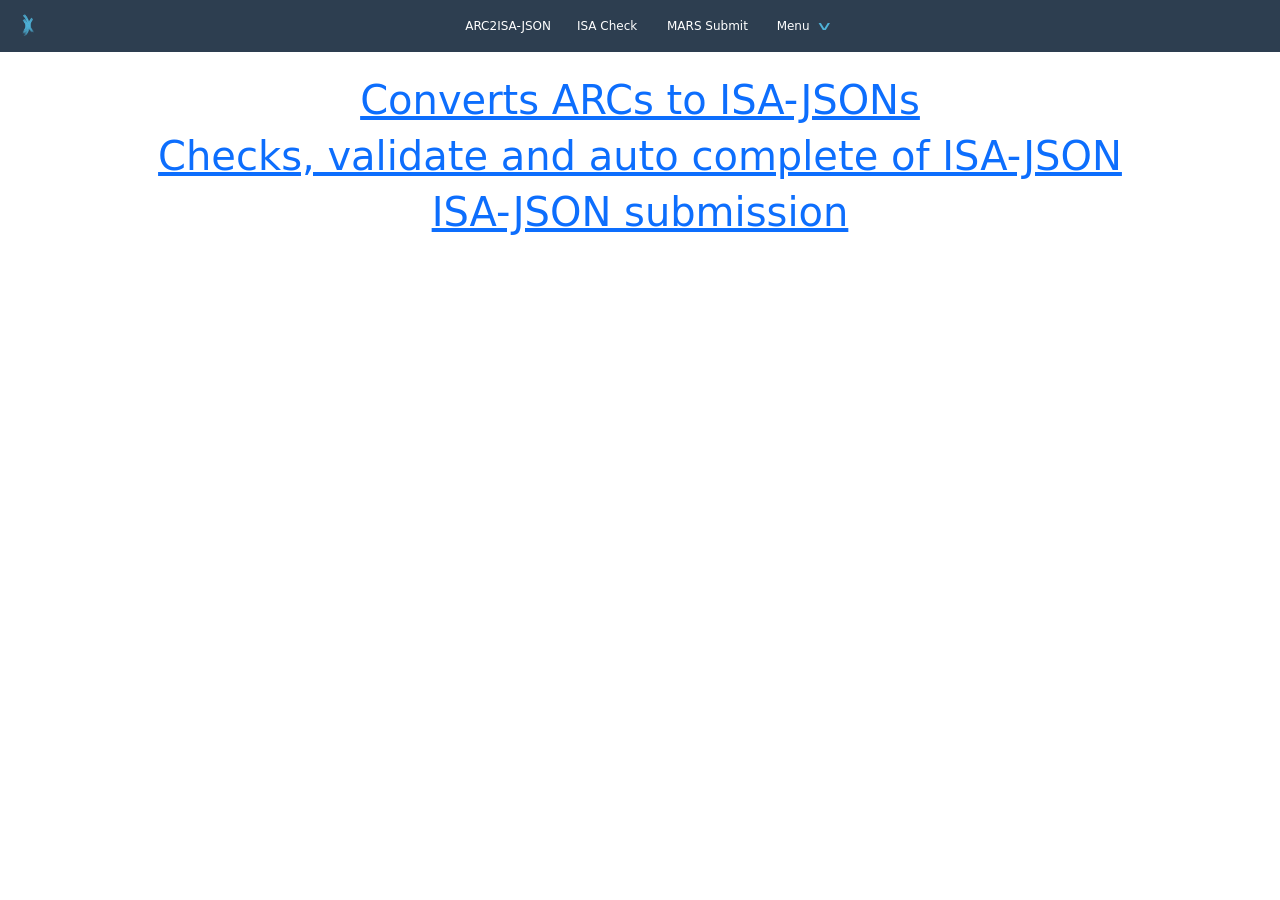
==== index.html @ b2c858e5 "add isa-json.html" ====
<!DOCTYPE html>
<html>

<head>
  <meta http-equiv="Content-Type" charset="utf-8" name="viewport" content="width=device-width, initial-scale=1">
  <meta name="description" content="MARS: Multi-omics Adapter for Repository Submissions">
  <meta name="keywords" content="MARS,">
  <meta http-equiv="Cache-Control" content="no-cache, no-store, must-revalidate" />
  <meta http-equiv="Pragma" content="no-cache" />
  <meta http-equiv="Expires" content="0" />
  <style>

  </style>

  <!--<script src="https://cdn.jsdelivr.net/pyodide/v0.21.3/full/pyodide.js"></script>-->
  <link href="./css/bootstrap.min.css" rel="stylesheet">
  <script src="./js/bootstrap.bundle.min.js"></script>
  <script src="./js/vis-network.min.js"></script>
  <link href="./css/custom0220.css" rel="stylesheet" />
  <link href="./css/bs5-intro-tour.css" rel="stylesheet" />
  <script src="./js/bs5-intro-tour.js" type="text/javascript" charset="utf-8"></script>
  <!--script src="js/example.js" type="text/javascript" charset="utf-8"></script-->
  <script src="./js/test_json_dataplant_no_investigation_small.js"></script>
  <script src="./js/test_json_datahub.js"></script>
  <script src="./js/dataplant_biosamples_returned_json.js"></script>
  <script src="./js/datahub_biosamples_returned_json.js"></script>
  <script src="./js/git.js"></script>
  <script src="./js/main-25-01-21.js" type="text/javascript"></script>
  <script src="./js/jsonata.min.js"></script>
  <script type="module">
    import http from './js/http.js'
    window.http = http;
    // window.fs = new LightningFS('fs')
    // window.pfs = window.fs.promises
  </script>


</head>

<body>
  <div class="col-12" style="background: rgb(45, 62, 80); height: 3.25rem; margin: 0 0 0 0px; padding: 0 0 0 0; ">
    <a class="" href="https://nfdi4plants.org/" style="">
      <img src="images/logo.png" alt="Logo" width="32" height="32"
        style="position: absolute; margin: 8px 12px 8px 12px; left: 0px; padding-top: 4px;" />
    </a>
    <div class="justify-content-center row d-flex align-items-center"
      style="margin: 0 0 0 0; ; padding: 0 0 0 0; height: 3.25rem;  ">


      <div class="btn-group d-md-none g-0 dropdown col-auto d-flex align-items-center" style="">
        <button type="button" class="btn rounded-0 border-0 g-0 btn-nav " data-bs-toggle="dropdown"
          aria-expanded="false" id="menu">
          Menu &nbsp;
          <a
            style="display: inline-block; color: rgb(79, 179, 217); letter-spacing: 2px; font-size: 1em; transform: scaleX(2); transform-origin: 1 0;">
            ∨ </a>
        </button>
        <ul class="dropdown-menu">
          <li>
            <button id="convertershort" class="dropdown-item d-none" onclick=''>Converter</button>
          </li>
          <li>
            <a id="ghlinkshort" class="dropdown-item" href="https://github.com/elixir-europe/MARS">GitHub</a>
          </li>
          <li>
            <a id="usshort" class="dropdown-item" onclick=''>About Us</a>
          </li>

        </ul>
      </div>

      <div class="btn-group d-none g-0 d-md-block dropdown col-auto">

        <button type="button" onclick="location.href=location.href.split('#')[0]+'#a2j'" class="btn btn-nav"
          id="a2jNavBtn">
          ARC2ISA-JSON&nbsp;
        </button>
        <button type="button" onclick="location.href=location.href.split('#')[0]+'#isacheck'" class="btn  btn-nav"
          id="isacheckNavBtn">
          ISA Check &nbsp;
        </button>
        <button type="button" onclick="location.href=location.href.split('#')[0]+'#submit'" class="btn  btn-nav"
          id="submitNavBtn">
          MARS Submit &nbsp;
        </button>
        <button type="button" class="btn border-0 rounded-0 g-0 btn-nav" data-bs-toggle="dropdown" aria-expanded="false"
          id="conversion_tools">
          Menu &nbsp;

          <a
            style="display: inline-block; color: rgb(79, 179, 217); letter-spacing: 2px; font-size: 1em; transform: scaleX(2); transform-origin: 1 0;">
            ∨ </a>
        </button>
        <ul class="dropdown-menu">
          <li>
            <button id="converterlong" class="dropdown-item d-none" onclick=''>Converter</button>
          </li>
          <li>
            <a id="ghlinklong" class="dropdown-item" href="https://github.com/elixir-europe/MARS">GitHub</a>
          </li>
          <li>
            <a id="aboutlong" class="dropdown-item" href=''>About</a>
          </li>
        </ul>
      </div>
    </div>
  </div>
  <div class="container">
    <div name="tab" class=" col-12 justify-content-center nav-link text-center" id="introTab">
      <a href="#a2j">
        <h1>Converts ARCs to ISA-JSONs </h1>
      </a>
      <a href="#isacheck">
        <h1>Checks, validate and auto complete of ISA-JSON </h1>
      </a>
      <a href="#submit">
        <h1>ISA-JSON submission</h1>
      </a>
    </div>

    <div name="tab" class="row justify-content-center d-none" id="submissionTab">
      <h1 class="center">MARS: Multi-omics Adapter for Repository Submissions </h1>


      <div class="input-group mb-3">
          
        <span class="input-group-text" > ENA Webin Username</span> <input type="text" class="form-control" id="username" aria-describedby="usernameHelp">

         
        <span class="input-group-text" > Password</span> <input type="password" class="form-control" id="password">

        <button class="btn btn-primary" onclick="submissionModal()"
        id="submissionButton"> Start Submissions </button>

          <button class="btn btn-primary d-none" data-bs-toggle="modal" data-bs-target="#cModal"
            id="cModalButton"> Start Submissions </button>
      </div>
      
      <div class="col-6 m-auto">
        <div class="accordion d-none" id="accordionExample">
          <div class="accordion-item">
            <h2 class="accordion-header" id="headingOne">
              <button class="accordion-button" type="button" data-bs-toggle="collapse" data-bs-target="#exampleTest"
                aria-expanded="true" aria-controls="exampleTest">
                Use prepared ISA-JSON example to test the basic functions
              </button>
            </h2>
            <div id="exampleTest" class="accordion-collapse collapse" aria-labelledby="headingOne"
              data-bs-parent="#accordionExample">
              <div class="accordion-body">
               
                  <!-- <br>
                DataPLANT -> BioSamples (new), click <a href="#" onclick="checkall(checklist_biosamples, window.dataplant_json).then(json => submitAll('biosamples', json, 'dataplan.top')) ">here</a>
                <br>
                DataPLANT -> ENA, click <a href="#"
                onclick="submitAll('ena', dataplant_biosamples_returned_json, 'cplantbox.com')">here</a> <br>

                DataHub -> BioSamples, click <a href="#" onclick="submitAll('biosamples', window.datahub_json, 'cplantbox.com')">here</a> <br>
                DataHub -> BioSamples (new), click <a href="#" onclick="submitAll('biosamples', window.datahub_json,'dataplan.top' )">here</a> <br>
               
                DataHub -> ENA, click <a href="#" onclick="enatest(datahub_biosamples_returned_json)">here</a>
                <br> -->
                  <input class="btn btn-primary d-inline d-none" type="file" id="input_json" name="json" multiple />
                  <br>

                  <div class="d-flex justify-content-center d-none" id="waiting">
                    <div class="spinner-grow btn-primary" style="width: 3rem; height: 3rem;" role="status">
                      <br>
                      <span class="sr-only d-none">Loading...</span>
                    </div>
                  </div>
                  <div class="m-auto" id="xml_output">
                  </div>
                </div>
              </div>
            </div>
          </div>

        

      </div>
      <div class="row justify-content-center m-3 d-none">
        <div class="col-2">
          
        </div>
      </div>
      <div id="sampleTable" class="row justify-content-center m-3">
       ISA-JSON table


      </div>
      <div id="mynetwork"></div>
      <div id="subStatus" class="row justify-content-center m-3">

      </div>
     
    </div>

    <div name="tab" class=" col-12 d-none" id="ARC2JSONTab">
      <div class="" style="height: 50vh; overflow-y: scroll">

        <table class="table table-striped table-hover" style="table-layout:auto ; width:100%; ">
          <thead>
            <tr>
              <th scope="col">Number</th>
              <th scope="col">User/Group</th>
              <th scope="col">Repo Name</th>
              <th scope="col">Actions</th>
            </tr>
          </thead>
          <tbody id="datahubTable">
          </tbody>
        </table>
      </div>
      <div class="row m-3">
        <div class="col-5">
          <h4> Imported ARCs </h4>
          <table class="table table-striped table-hover" style="table-layout:auto ; width:100%; ">
            <thead>
              <tr>
                <th scope="col">ARC Name</th>
                <th scope="col">Import Time</th>
                <th scope="col">Actions</th>
              </tr>
            </thead>
            <tbody id="importedARCTable">
            </tbody>
          </table>
        </div>
        <div class="col-7">

          <form class="">
            <div class="row g-3 align-items-center">
              <div class="col-3 text-end">
                <label for="repoURL" class="col-form-label">ARC gitlab URL</label>
              </div>
              <div class="col-5">
                <input type="text" id="repoURL"
                  value='https://git.nfdi4plants.org/ai.krueger/2024_GrowthCoupledHemeBiosensor.git'
                  class="form-control" aria-describedby="repoURLLabel" required>
              </div>
              <div class="col-4">
                <span id="repoURLLabel" class="form-text">
                  ARC Repository URL can be copied from the "Clone with HTTPS" section under code. It should start with
                  "https://" and end with ".git"
                </span>
              </div>
            </div>


            <div class="row g-3 align-items-center d-none">
              <div class="col-3 text-end">
                <label for="gitusername" class="col-form-label">Username</label>
              </div>
              <div class="col-5">
                <input type="Gitusername" id="gitusername" class="form-control" aria-describedby="UsernameHelpInline">
              </div>
              <div class="col-4">
                <span id="UsernameHelpInline" class="form-text">
                  The username or of DataHUB
                </span>
              </div>
            </div>

            <div class="row g-3 align-items-center">
              <div class="col-3 text-end">
                <label for="gitpassword" class="col-form-label">Access Token</label>
              </div>
              <div class="col-5">
                <input type="Gitpassword" placeholder="can be left empty" id="gitpassword" class="form-control"
                  aria-describedby="passwordHelpInline">
              </div>
              <div class="col-4">
                <span id="passwordHelpInline" class="form-text">
                  The personal access token can be left empty if the repository is publicly accessible.
                </span>
              </div>
            </div>
            <div class="col-3 m-auto align-items-center">
              <br>
              <button class="btn btn-primary" id="submitURL" onclick="event.preventDefault(); cloneARC()">Export
                ARC-JSON</button>
            </div>
          </form>
        </div>
      </div>
      <div id="ARCInfo" class="row m-auto">

      </div>


    </div>
    <div name="tab" class=" col-8 d-none align-items-center m-auto" id="isacheckTab">

      <div class=" area uploadarea my-3" id="importArea" ondragenter="this.className='area uploadarea dragging'"
        ondrop=";DragAndDrop(event)" style=" width:100%">


        <input type="file" id="import" multiple>
      </div>
      <div class="text-center m-auto">
        <button class="text btn btn-primary d-none" id="toSubmit"
          onclick="location.href=location.href.split('#')[0]+'#submit'">
          Start Submission
        </button>
      </div>
      <div id="alertPlace"> </div>
      <h4> ISA JSON Visualization: </h4>
      <label for="jsonRange" class="form-label">Chose the level of details by slides (larger number = more details). The
        blocks can collapsed or explanded by clicks and the values will show when the blocks are hovered.

      </label>

      <input type="range" class="form-range" id="jsonRange" min="2" max="2" onchange="setRange(this)" list="steplist">
      <datalist id="steplist">

      </datalist>
      <div class="col-12 m-auto">
        <span id="jsonVisualize" class="json m-auto">


        </span>

      </div>
    </div>
  </div>
  <button type="button" class="btn btn-primary d-none" id="loadingModalBtn" data-bs-toggle="modal"
    data-bs-target="#loadingModal">
    Launch loading modal
  </button>
  <div class="modal" id="loadingModal" data-bs-backdrop="static" data-bs-keyboard="false" tabindex="-1"
    aria-labelledby="#loadingModalLabel" aria-hidden="true">
    <div class="modal-dialog">
      <div class="modal-content">
        <div class="modal-header">
          <h1 class="modal-title fs-5" id="loadingModalLabel">Processing</h1>
          <button type="button" class="btn-close" data-bs-dismiss="modal" aria-label="Close"></button>
        </div>
        <div class="modal-body">
          <div class="d-flex justify-content-center">
            <div class="spinner-border" role="status">
              <span class="visually-hidden">Loading...</span>
            </div>


          </div>
          <span id="pbarLabel"> </span>
          <div class="progress">
            <div class="progress-bar progress-bar-striped progress-bar-animated" id="pbarModal" role="progressbar"
              aria-label="Animated striped example" aria-valuenow="1" aria-valuemin="0" aria-valuemax="100"
              style="width: 1%">
            </div>
          </div>
        </div>
        <div class="modal-footer">
          <button type="button" class="btn btn-secondary" data-bs-dismiss="modal">Close</button>

        </div>
      </div>
    </div>
  </div>
  <script type="text/javascript">
    var v_list, csv_content, cleanend_global, token, ena_return = 0, biosamples_return = 0;
    var input_json = "test_input";
    var log_backup = console.log;
    var fs = FS.fs;
    var alert_place_holder = document.getElementById('alertPlace');
    var JSONataExport = [];
    var log_messages = [];
    var returnMessage = {};
    var current_file;
    var steps = [{
      title: "Converter and validators",
      content: '<p> Welcome! Our converter can convert an ISA-JSON file to multiple endpoint repositories such as ENA, Metabolites, EGA, EVA'
      //
    }
    ];
    var isaJSON, ENAJSON, ENAXML, JSON4XML;
    var refs = {
      bioproject: { children: {}, refs: {} },
      biosamples: { children: {}, refs: {} },
      ENAexperiment: { children: {}, refs: {} },
      ENArun: { children: {}, refs: {} },
      ENAanalysis: { children: {}, refs: {} },
      chain: {},
      children: {}
    };
    var googleJSON;

    function csvJSON(csv) {

      var lines = csv.split("\n");

      var result = [];
      var headers = lines[0].split(",");

      for (var i = 1; i < lines.length; i++) {

        var obj = {};
        var currentline = lines[i].split(",");

        for (var j = 0; j < headers.length; j++) {
          obj[headers[j]] = currentline[j];
        }

        result.push(obj);

      }

      //return result; //JavaScript object
      return JSON.stringify(result); //JSON
    }
    function actionBtn(id, action) {
      ENAJSON[0].actions[Number(id) - 1].type = action;
      document.getElementById("actionBtn" + id).innerHTML = action;

    }

    async function fetchGoogleCSV() {
      try {
        //read .csv file on a server
        const target = `https://docs.google.com/spreadsheets/d/e/2PACX-1vSelJd6uBG8Ri_vqoxawVbCmy4U5Lvc1vqwOFo7dgBz1_yWOuosL46aG9dZdIB7RvuCOzW5Vnr3ytck/pub?gid=82880550&single=true&output=csv`;

        const res = await fetch(target, {

          method: 'get',
          headers: {

            'content-type': 'text/csv;charset=UTF-8',
          }
        });

        if (res.status === 200) {
          const data = await res.text();
          googleJSON = JSON.parse(csvJSON(data));
          //document.getElementById("submission").disabled = false;

        } else {
          console.log(`Error code ${res.status}`);
        }
      } catch (err) {
        console.log(err)
      }

    }

    fetchGoogleCSV();

    addEventListener("load", (event) => {
      try {
        var repoList;
        fetch('https://git.nfdi4plants.org/api/v4/projects')
          .then(data => {
            if (data.status >= 400 && data.status < 600) {
              throw alert("Bad response from server, please check the availability of the server");
            }
            return data.json();
          })
          .then(post => {
            window.repoList = post;
            var tableHTML = '';
            let newIndex = 0;
            post.forEach((element, index) => {
              if (element.description !== null) {


                const pathName = element.path_with_namespace.split("/");
                newIndex += 1;
                tableHTML += `
        <tr>
          <th scope="row">`+ newIndex + ` </th>
          <td>
          `+ pathName[0] + `
            </td>
             <td>
          <a href="`+ element.web_url + `" target="_blank">` + pathName[1] + `</a>
            </td>
             <td>
              <div class="btn-group" role="group" aria-label="Basic example">
          <button type="button" onclick="document.getElementById('repoURL').value='`+ element.http_url_to_repo + `'; cloneARC()" class="btn btn-primary">Import and Get ISA-JSON</button>
          <button type="button" onclick="document.getElementById('repoURL').value='`+ element.http_url_to_repo + `'; cloneARC(false)" class="btn btn-secondary">Only Import</button>  
          </div>
          </td>
        </tr>
        `
              }
            }), document.getElementById("datahubTable").innerHTML = tableHTML;
          }).catch((error) => {
            // Your error is here!
            alert(error)
          });
      } catch (e) {
        alert(e);
      }
    });

    var isaMapping = {
      "getAllENANoneSource": `(
              $ENAassays := $.isa.studies.assays[comments.target_repository = "ENA"];
              $chain:= $ENAassays.dataFiles.\`@id\`
                ~> $map( function($v1, $i1, $a1){
                    ($searchSource:= function($outputIdList){
                          $exists($process:=$ENAassays.processSequence.outputs[\`@id\` = $outputIdList[-1]].%) ? 
                          $searchSource( $append($outputIdList, $process.inputs.\`@id\`)): $outputIdList 
                          };
                          $id:= $searchSource([$v1]);
                          )
                      }
                  );
              $edgePoints :=  $distinct($chain.**);
              $process := $edgePoints ~> $map( function($v2, $i2, $a2) {
                  { "name":$v2,"attributes": 
                  $ENAassays.**.processSequence.inputs[\`@id\` = $v2 ].%} });
              $termDict := $.csv{id: \`Field Name\`};
              $valueDict := $.isa.**.value{\`@id\`: annotationValue};
              $processValue := $process.[{
                  "name":name, "file": attributes.outputs.\`@id\`,"attributes": attributes.parameterValues.{
                      "id":$replace(category.[\`@id\`][0], /#ProtocolParameter\\/+/, "" ),
                      "enaName": $lookup($termDict[0],$replace(category.[\`@id\`][0], /#ProtocolParameter\\/+/, "" ) )[0],
                      "value": $lookup($valueDict, value.[\`@id\`][0]) }} ]  ;
              
              $experiments:= $processValue ~> $map(function($v3, $i3, $a3) { {"name":$v3.name, "files":$v3.file, "attr": $v3["Library source" in attributes.enaName].attributes}});
              $analysis:= $processValue ~> $map(function($v3, $i3, $a3) { {"name":$v3.name ,"files":$v3.file, "attr": $v3[ $not("Library source" in attributes.enaName)].attributes}});
              {"experiments":[$experiments[attr]],"analysis": [$analysis[attr]] };
          )`,
      "getUnique": `(
              $ENAassays := $.isa.studies.assays;
              $chain:= $ENAassays.dataFiles.\`@id\`
                ~> $map( function($v1, $i1, $a1){
                    ($searchSource:= function($outputIdList){
                          $exists($process:=$ENAassays.processSequence.outputs[\`@id\` = $outputIdList[-1]].%) ? 
                          $searchSource( $append($outputIdList, $process.inputs.\`@id\`)): $outputIdList 
                          };
                          $id:= $searchSource([$v1]);
                          )
                      }
                  );
              $edgePoints :=  $distinct($chain.**);
              )`,
      "getChain": `($ENAassays := $.isa.studies.assays;
              $chain:= $ENAassays.dataFiles.\`@id\`
                ~> $map( function($v1, $i1, $a1){
                    ($searchSource:= function($outputIdList){
                          $exists($process:=$ENAassays.processSequence.outputs[\`@id\` = $outputIdList[-1]].%) ? 
                          $searchSource( $append($outputIdList, $process.inputs.\`@id\`)): $outputIdList 
                          };
                          $id:= $searchSource([$v1]);
                          )
                      }
                  );
                  $materials := $.isa.studies.materials;
            $sources:= $zip([$materials.samples.\`@id\`],[$materials.sources.\`@id\`] );
            $maps := $sources ~> $map( function($v1, $i1, $a1){
                {$v1[0] : $v1[1]}
            });
            $allchain :=$chain ~> $map( function($v1, $i1, $a1){
                $v1 ~> $append( $lookup($maps, $v1[-1] ))
            })  ;
               $edgePoints :=  $distinct($allchain.**);
            {"allchain": $allchain, "children":$edgePoints}
                  )`,
      "getTargetRepo": `$.isa.studies.assays.comments.target_repository`,
      "getEdgelist": `( $js1:= { "investigation": $.isa.identifier,
              "studies": $.isa.studies.{
                  "id":\`@id\`, "process": [$zip(materials.[sources.\`@id\`], materials.[samples.\`@id\`])]},
              "assays" : $.isa.studies.assays.{
                  "id":\`@id\`, "process": processSequence.[inputs.\`@id\`, outputs.\`@id\`]}    
              } ;  
          $js2:= $js1.**.process;
          [$js1, $js2]
          )`,
      "getVisjs": `( $js1:= { "investigation": $.isa.identifier,
              "studies": $.isa.studies.{
                  "id":\`@id\`, "process": [$zip(materials.[sources.\`@id\`], materials.[samples.\`@id\`])]},
              "assays" : $.isa.studies.assays.{
                  "id":\`@id\`, "process": processSequence.[[$zip(inputs.\`@id\`, outputs.\`@id\`)]][0]  }    
              } ;  
          $sources :=  $.isa.studies.materials.sources.\`@id\`;
          $js2:= $js1.**.process;
          $nodes1 := $distinct($js2.*);
          $nodes := $nodes1 ~> $map(function($v1, $i1, $a1 ) {
              ( $sOrm := $v1 in $sources ? "source" : "material" ;
                  {"id": $i1, "label": $v1, "arrows":"to" }
              )} );
          $edges1 := $nodes1 ~> $map(function($v1, $i1, $a1 ) {
              ( 
                { $v1 : $i1 } 
              )} );
          $dict1:= $merge($edges1);
          $edge:= $js2~> $map( function($v2, $i2, $a2){
            {"from": $lookup($dict1,$v2[0] ) , "to": $lookup($dict1,$v2[1] )    }
          } );
          {"nodes": $nodes, "edges": $edge}
          )`,
    "getAllTable":`(
        $processObj:= $.isa.studies.processSequence.inputs.{
                  \`@id\`: %.parameterValues.([{ "keyId":category.\`@id\`,
                      "keyName":category.parameterName.annotationValue, "valueId":value.\`@id\`, "valueName": value.annotationValue }]) };
        $materials := $.isa.studies.materials;
        $sourceMap:= $zip([$materials.sources.\`@id\`],[$materials.samples.\`@id\`] )~>$map(function($v1, $i1, $ai) {
            {$v1[0]: $v1[1]} } ) ~> $merge;
        $sources := [
            $.isa.studies.materials.sources.{ 
            "id": \`@id\`,
              "level":"studies",
              "parentName": %.%.\`@id\`, 
              "name": name, 
              "output": $sourceMap~>$lookup(\`@id\`),
              "submission": comments.submission, 
              "target_repository": "BioSamples",
              "characteristics": characteristics.
              ([{ "key" : ($substringAfter(
                  \`@id\`, "#MaterialAttributeValue/")~>$split("="))[0], 
                  "value":($substringAfter( \`@id\`, "#MaterialAttributeValue/")~>
                  $split("="))[1]}]), 
              "parameters":  $processObj ~> $lookup(\`@id\`)  
              }];
        $;
        $processes :=[
              $.isa.studies.assays.processSequence.{ 
              "id": \`@id\`,
              "level":"assays", 
              "parentName": %.\`@id\`,
              "name":name, 
              "submission":comments.submission, 
              "target_repository":%.comments.target_repository ?%.comments.target_repository  : "not provided",
              "inputs": inputs.\`@id\`,
              "outputs": outputs.\`@id\`,
              "parameters":  parameterValues.([{ "keyId":category.\`@id\`,
              "keyName":category.parameterName.annotationValue, "valueId":value.\`@id\`, "valueName": value.annotationValue }])   
            }];
        {"sources" : $sources, "processes": $processes};
        
            )`

    }



    var checklist_biosamples = [
      {
        "description": "Checkingif investigation exists as a wrapper",
        "key": "investigation",
        "jsonata": "$.$keys()",
        "error": "element.key + \" can not be found in\" element.jsonata",
        "fixfunction": '{"investigation":$}'
      },
      {
        "description": "Checkingif studies exsits",
        "key": "studies",
        "jsonata": "$.investigation.$keys()",
        "error": "element.key + \" can not be found in\" element.jsonata",
        "fixfunction": '$~>| $.investigation| {"studies":"missing_key"} |'
      },
      // {
      //   "description" : "Checkingif assays exsits",
      //   "key": "assays",
      //   "jsonata": "$.investigation.studies[0].$keys()",
      //   "error": "element.key + \" can not be found in\" element.jsonata",
      //   "fixfunction": '$assert($.investigation.studies.$keys(), "error, no assays in studies")'
      // },

      {
        "description": "check if organisms are added to the $.investigation.studies.materials.sources.characteristics ",
        "jsonata": '$assert($boolean($.investigation.studies.materials.sources.characteristics."@id"[$contains("organism=")].%.category."@id".$not($contains("organism"))).$not(), "error. Organism is not found" )',
        "fixfunction": '$~> |$.investigation.studies.materials.sources.characteristics."@id"[$contains("organism=")].%|   {"category":{"@id": "#MaterialAttribute/organism/OBI:0100026" }} |'
      },
      {
        "description": "Checkingif organisms exists in the ids in characteristicCategories",
        "jsonata": '$assert($boolean($.**.`@id`.$contains("#MaterialAttribute/OBI:0100026")).$not() , "error, no organisms in characteristicCategories")',
        "fixfunction": '$~>| $.**[`@id`="#MaterialAttribute/OBI:0100026"]|  {"@id":"#MaterialAttribute/organism/OBI:0100026"}  |'
      },
      {
        "description": "Checkingif there are multiple studies exist. Only the first will be slected if there is not submission specifications",
        "jsonata": '$assert ($count($.investigation.studies)=1, "error. More than one studies are found" )',
        "fixfunction": '$~> |$.investigation | {"studies" : [$.studies[0]]} |'
      },
      {
        "description": "Checkingif all investigation.studies.materials.sources have at least one characteristics",
        "jsonata": '$assert($count($.investigation.studies.materials.sources[$lookup("characteristics")]) = $count($.investigation.studies.materials.sources), "Not all sources in materials have characteristics ")',
        "fixfunction": '$~>|  $.investigation.studies.materials| {"sources" : sources[$lookup("characteristics")] }  |'

      }, {
        "description": "To evaluate the type of \"value\" key, try auto fix if the value is numbers or strings",
        "jsonata": '$assert(($nopeople := $ ~> |$.investigation.studies[0]| {"people":[]} |; $not($exists($nopeople.investigation.studies.**[($type(value) = "string") or ($type(value) = "number")]))), "error, the strings or numbers type of value exist in the values")',
        "error": "string and number values exist in the 'value' keys",
        "fixfunction": '($people := $.investigation.studies.people ;$c1 := $ ~> | $.investigation.studies.**[($type(value) = "string") or ($type(value) = "number") ] | { "value": {"@id": "","annotationValue": value.$string(), "termAccession":"", "termSource":"" } }| ;  $c1 ~> | $.investigation.studies| {"people" : $people} | )'
      }, {
        "description": "Checkingif all investigation.studies.materials.sources.characteristics.category has correct format",
        "jsonata": '($p := $.investigation.studies.materials.sources.characteristics; $assert( $count($p) = $count($p.category) , "Some characteristics do not have categories" ))',
        "fixfunction": '($dic := $.investigation.studies.materials.sources.characteristics[$lookup("value")]{ `@id` : category}; $getvalue := function($id){($dic.$lookup($id))}; $ ~> |$.investigation.studies.materials.sources.characteristics| {"category": `@id`.$getvalue($) }| )'
      },
      {
        "description": "Checkinginvestigation.studies.materials.sources.characteristics.value ",
        "jsonata": '($p := $.investigation.studies.materials.sources.characteristics[[$contains(`@id`, "Empty" ).$not()]]; $assert( $count($p) = $count($p.value) , "Some characteristics do not have values" ))',
        "fixfunction": '($dic := $.investigation.studies.materials.sources.characteristics[$lookup("value")]{ `@id` : value};$getvalue := function($id){($dic.$lookup($id))}; $ ~> |$.investigation.studies.materials.sources.characteristics| {"value": `@id`.$getvalue($) }| )'
      }
    ]

    var checklist_ena = [
      {
        "description": "evaluate the type of \"value\" key, try auto fix if the value is ",
        "jsonata": '$assert($.studies.**[($type(value) = "string") or ($type(value) = "number")], "error")',
        "error": "string and number values exist in the 'value' keys",
        "fixfunction": '$ ~> | $.investigation.studies.**[($type(value) = "string") or ($type(value) = "number") ] | { "value": {"@id": "","annotationValue": value.$string(), "termAccession":"", "termSource":"" } }|'
      }


    ]
    const loading = new bootstrap.Modal(document.getElementById('loadingModal'), {
      keyboard: true, show: false
    });
    function setRange(ele) {
      loading.show();
      const order = Number(ele.value);
      const max = Number(ele.max);
      const id = order - 1;
      //const preid = order-2;

      document.querySelectorAll('[data-order="' + id + '"]').forEach(e => { if (e.firstElementChild != null) { e.classList.add('collapsed'); } })
      for (let i = 1; i < order - 1; i++) {
        document.querySelectorAll('[data-order="' + i + '"]').forEach(e => { if (e.firstElementChild != null) { e.classList.remove('collapsed'); } })
      }
      for (let i = 1; i < order; i++) {
        document.querySelectorAll('[data-order="' + i + '"]').forEach(e => {

          e.classList.remove('d-none');
        }

        );
      }
      for (let i = order; i <= max; i++) {
        document.querySelectorAll('[data-order="' + i + '"]').forEach(e => {
          if (e.firstElementChild != null) {
            e.classList.add('collapsed');

          }
          e.classList.add('d-none');
        }

        );
      }
      loading.hide();
    }


    const submissionModal =async function(){
      const repoList = await jCheck(isaJSON, "$.**.target_repository");
      if(repoList != undefined){
        document.getElementById("cModalButton").click();
      }else{
        alert("'target_repository' can not be found, please chose a repository using the dropdown menu.")
      }
    
    }


    const bootAlert = (message, type) => {
      const wrapper = document.createElement('div')
      wrapper.innerHTML = [
        `<div class="alert alert-${type} alert-dismissible" role="alert">`,
        `   <div>${message}</div>`,
        '   <button type="button" class="btn-close" data-bs-dismiss="alert" aria-label="Close"></button>',
        '</div>'
      ].join('')

      alert_place_holder.append(wrapper)
    }
    function checkHas(key, location, error) {
      const expression = "$assert('" + key + "' in " + location + ", '" + error + "')";
      return expression;
    }
    async function jCheck(json, expression) {
      var result = await jsonata(expression).evaluate(json);
      return result;
    }
    async function checkall(checklist, isa, instance = "cplantbox.com") {
      window.alert_place_holder.innerHTML = "";
      var passed = 0;
      for (const [index, element] of Object.entries(checklist,)) {
        try {
          if (element.key) {
            await jCheck(isa, checkHas(element.key, element.jsonata, element.key + " can not be found in " + element.jsonata));
            passed += 1;
            bootAlert(element.description + ". [Test passed]", "success")

          } else {
            await jCheck(isa, element.jsonata);
            passed += 1;
            bootAlert(element.description + ". [Test passed]", "success")
          }
        } catch (e) {
          try {
            isa = await jCheck(isa, element.fixfunction);
            jCheck(isa, element.jsonata)
              .catch(e => {
                bootAlert(e.message + ". \n Validation failed and automatic patch is not successful. \n ", "danger");
                return Promise.reject()
              }
              )
              .then(e => {
                passed += 1;
                bootAlert(element.description + ". \n Validation failed but automatic patching has been successfully done", "warning");

                if (passed == checklist.length) {
                  document.getElementById("toSubmit").classList.remove("d-none");
                  console.log("all test passed");
                } else {
                  document.getElementById("toSubmit").classList.add("d-none");
                }
              }

              );

          } catch (e) {
            bootAlert(e.message, "danger")
          };
        }

      };

      //console.log("returned isa is: " + JSON.stringify(isa));
      return isa;
    }
    window.id = 0;
    window.orderMax = 0;
    function traverse(json, parentNode, order) {
      if (typeof json !== 'object' || json === null) return;
      order += 1;
      window.orderMax = Math.max(order, window.orderMax)
      document.getElementById("jsonRange").setAttribute("max", window.orderMax);
      Object.entries(json).forEach(([key, value]) => {
        const keyAttribute = key.replace("@", "at");

        if (typeof (value) == 'string') {
          try {
            //parentNode.setAttribute(keyAttribute,value);
            let childNode = document.createElement("span");
            childNode.classList.add("json");
            childNode.classList.add(key);
            childNode.innerText = key;
            childNode.setAttribute("title", value);
            childNode.setAttribute("data-order", order);
            value == "missing_key" ? childNode.classList.add("missingKey") : {};
            parentNode.appendChild(childNode);
          } catch (error) {
            alert(error);
          };

          if ((key == '@id') || (key == 'name')) {
            //parentNode.innerText += key+ " "+ value+ " ";

            //parentNode.classList.add(value);
          };

        } else if (typeof (value) == 'object') {
          let childNode = document.createElement("span");
          childNode.classList.add("json");
          childNode.classList.add(key);
          if ((Object.prototype.toString.call(json) === '[object Array]')) {
            childNode.innerText = Number(key) + 1;
          } else {
            childNode.innerText = key;
          }

          childNode.setAttribute("data-order", order);
          window.id += 1;
          try {
            childNode.setAttribute("id", "jsonId" + window.id);
          } catch (error) {
            alert(e);
          }

          childNode.setAttribute("name", key);
          window.orderMax = Math.max(order, window.orderMax);
          const nextOrder = order + 1;
          document.getElementById("jsonRange").setAttribute("max", window.orderMax);
          childNode.setAttribute("onclick", "event.stopPropagation();this.classList.toggle('collapsed');  +1;this.querySelectorAll('span[data-order=\"" + nextOrder + "\"]').forEach(e=> e.classList.toggle('d-none'))");
          parentNode.appendChild(childNode);
          traverse(value, childNode, order);

        }
        ;
      });
    };

   




    async function isaVis(json, instance) {
      document.getElementById("submitNavBtn").click();
      window.isaJSON = { "isa": json, "csv": googleJSON };
      await visjs();

      //json.studies[0].assays[0].comments = [{ "target_repository": "ENA" }];
      
      
      const html1 = await makeAllTable(window.isaJSON);
      document.getElementById("sampleTable").innerHTML = html1;
      window.input_json = await checkall(checklist_biosamples, json, instance);

      window.orderMax = 0;
      window.path = 0;
      let ele1 = document.getElementById("jsonVisualize");
      ele1.innerHTML = "";
      var order = 0;
      try {
        traverse(input_json, ele1, order),
          setTimeout(e => { loading.hide() }, 100);
      } catch (error) {
        alert(error);
      }
      let stepListText = "";
      let jsonRange = document.getElementById("jsonRange");
      for (let i = 2; i <= Number(jsonRange.max); i++) {
        stepListText += "<option value=" + i + " label=" + i + " >" + i + "</option>"
      }
      document.getElementById("steplist").innerHTML = stepListText;

      jsonRange.value = 3;
      jsonRange.onchange()
      loading.hide()
      
    }

    function addTarget(assayName, repoName){
      const assays = isaJSON.isa.studies[0].assays;
      for (const [index,ele] of assays.entries()){
        if (ele['@id'] == assayName ){
          isaJSON.isa.studies[0].assays[index]["comments"] = [];
          isaJSON.isa.studies[0].assays[index]["comments"].push({"target_repository": repoName  });
          //console.log(assayName, repoName);
          document.querySelectorAll('button[name="selectRepo' + assayName+'"]').forEach(
          (e)=>{
            e.innerHTML= repoName;
          }
          )
        }
      }

    }

    function updateLabel(phrase) {
      document.getElementById("pbarLabel").innerHTML = phrase;
    }
    function updateProgressBar(progress) {

      const pbar = document.getElementById("pbarModal");
      pbar.setAttribute("style", 'width:' + progress + '%;')
      pbar.setAttribute("aria-valuenow", progress)
    }
    function updateIndeterminateProgressBar(progress) {

      const pbar = document.getElementById("pbarModal");
      pbar.setAttribute("style", 'width:' + progress + '%;')
      pbar.setAttribute("aria-valuenow", progress)
    }



    async function cloneARC(convert = true) {
      try {
        document.getElementById("loadingModalBtn").click();
        var url;
        const token = document.getElementById("gitpassword").value;
        if (!token) {
          url = document.getElementById("repoURL").value;
          console.log(url)
        } else {
          [begin, end] = document.getElementById("repoURL").value.split("//")
          url = begin + "//oath2:" + token + "@" + end;
          console.log(url);
        }
        let date = Date().replaceAll(" ", "_").replaceAll(":", "-").split("(")[0];
        let dir = "/" + url.split("/").slice(-1)[0] + date
        FS.mkdirSync(dir);
        window.current_file = dir;
        const res = await git.clone({
          fs,
          http,
          dir,
          corsProxy: 'https://gitcors.cplantbox.com',
          url: url,
          ref: 'main',
          singleBranch: true,
          depth: 1,
          force: true,
          onProgress: event => {
            updateLabel(event.phase)
            if (event.total) {
              updateProgressBar(event.loaded / event.total)
            } else {
              updateIndeterminateProgressBar(event.loaded)
            }
          }
        });
        let tableHTML = "";
        const fileList = fs.readdirSync("/");
        fileList.forEach((element, index) => {
          if (!element.endsWith(".json")) {
            const fileName = element.split(".git");
            tableHTML += `
                <tr>
                <td>
              `+ fileName[0] + `
                </td>
                <td>
             `+ fileName[1] + `
                </td>
                <td>  
              <button type="button" onclick=" runARC2JSON('`+ element + `')" class="btn btn-primary">Get ISA-JSON</button>
              </td>
            </tr>
            `
          }

        });
        document.getElementById("importedARCTable").innerHTML = tableHTML;
        if (convert) {
          runARC2JSON(dir)
        }
      } catch (error) {
        document.getElementById("a2jNavBtn").click();
        throw alert(error),
        console.error(error);
      }

      loading.hide();

    }

    async function runARC2JSON(dir) {
      try {
        const ele = document.getElementById("ARCInfo");
        //ele.innerHTML= "Downloading ARC successful, files are "+ (FS.readdirSync(dir));
        const dec = new TextDecoder;
        var jsonText;
        let fileName = dir + "exported.json";
        await ARC2JSON(dir, fileName);
        jsonText = dec.decode(FS.readFileSync(fileName));


        ele.innerHTML += jsonText;
        dlText(jsonText, fileName);
        dataplant_json = JSON.parse(jsonText);

        await isaVis(dataplant_json);

        return document.getElementById("isacheckNavBtn").click()

      } catch (error) {
        alert(error);
      }

    }

    function addTableHeader(tableType, ) {
      return `
      <table class="table">
        <thead>
          <tr>
            <th scope="col">Number</th>
            <th scope="col">Identifier</th>
            <th scope="col">Studies/Assays</th>
            <th scope="col">Inputs</th>
            <th scope="col">Outputs</th>

            <th scope="col">Target Repo</th>
          </tr>
        </thead>
        <tbody>`
    }
    function addTableRow(no, v1, v2, v3, v4, v5 ) {
        
      if (v5=="not provided"){

        v5 = `
        <button name="selectRepo`+v2+`" class="btn btn-secondary dropdown-toggle" type="button"
                      data-bs-toggle="dropdown" aria-expanded="false">
                      Select Repo
                    </button>
                    <ul class="dropdown-menu">
                      <li><a class="dropdown-item" data-assays="`+v2+`"  onclick="addTarget(this.dataset.assays ,this.innerHTML)" href="#">ENA</a></li>
                      <li><a class="dropdown-item" data-assays="`+v2+`" onclick="addTarget(this.dataset.assays, this.innerHTML)" href="#">Metabolights</a></li>
                    </ul>`
      }


      return `<tr>
            <th>`+ no + `</th>
            <td>`+ v1 + `</td>
            <td>`+ v2 + `</td>
            <td>`+ v3 + `</td>
            <td>`+ v4 + `</td>
            <td>`+ v5 + `</td>
          </tr>`
    }
    function addTableRow2(no, v1, v2, v3) {
      return `<tr>
            <th>`+ no + `</th>
            <td>`+ v1 + `</td>
            <td>`+ v2 + `</td>
             <td>`+ v3 + `</td>
          </tr>`
    }
    async function PrepareSubmissionJSON(alias, accession, type1, type2) {
      return {
        "alias": alias,
        "accession": accession,
        "actions": [
          { "type": type1 },
          { "type": type2 }
        ],
      }
    }

    async function PrepareProjectJSON(alias, name, title, description, id) {
      return {
        "alias": alias,
        "name": name,
        "title": title,
        "description": description,
        "sequencingProject": {},
        "attributes": [
          {
            "tag": "testTag",
            "value": "testValue"
          }
        ],
        "project_links": [
          {
            "xrefLink": {
              "db": "PLANTdataHUB",
              "id": id
            }
          }
        ]
      }
    }

    function PrepareSampleJSON(alias, title, taxonId, attributes) {
      return {
        "alias": alias,
        "title": title,
        "organism": {
          "taxonId": taxonId
        },
        "attributes": attributes
      }
    }

    function termConvert(term) {
      for (value of googleJSON) {

        if (value["ontName"] == term) {
          console.log("converted " + term + " to " + value["Field Name"]);
          return value["Field Name"];
        }
      }
      return term;
    }


    function prepareSubmissionXML(action1, action2) {
      // @parameter(action string) ADD,MODIFY,CANCEL, SUPRESS, KILL, HOLD, RELEASE, PROTECT, ROLLBACK, VALIDATE,
      return `<?xml version="1.0" encoding="UTF-8"?>
                <SUBMISSION>
                  <ACTIONS>
                      <ACTION>
                        <`+ action1 + `/>
                      </ACTION>
                      <ACTION>
                        <`+ action2 + `/>
                      </ACTION>
                  </ACTIONS>
                </SUBMISSION>`

    }


    function getExperimentValue(key, json) {
      for (const attr of json) {
        if (attr.enaName == key) {
          console.log("key is " + key + " attr is " + attr.value);
          try {
            return termConvert(attr.value) || "not provided"
          } catch (error) {
            console.error(error);
            return "not provided"
          }
        }
      }
    }

    async function prepareExperimentXML(isaJSON) {

      window.JSON4XML = await jCheck(isaJSON, isaMapping["getAllENANoneSource"]);
      const identifier = isaJSON.isa.identifier;
      let experimentText = `<EXPERIMENT_SET>`;
      let runText = `<RUN_SET>`;

      for (submits of window.JSON4XML.experiments) {
        //if (submits.) 
        const alias = submits.name;
        const lName = getExperimentValue("Library name", submits.attr);
        const lStrategy = getExperimentValue("Library strategy", submits.attr);
        const lSource = getExperimentValue("Library source", submits.attr);
        const lSelection = getExperimentValue("Library selection", submits.attr);
        const lLayout = getExperimentValue("Library layout", submits.attr);
        const instrument = getExperimentValue("Instrument model", submits.attr);
        const checkSum = getExperimentValue("File checksum", submits.attr);
        experimentText += `
          <EXPERIMENT alias="experiment_`+ identifier + alias + `">
              <TITLE>`+ alias + `</TITLE>
              <STUDY_REF accession="`+ window.refs.bioproject.children[alias] + // SRP017801
          `"/> 
              <DESIGN>
                  <DESIGN_DESCRIPTION/>
                  <SAMPLE_DESCRIPTOR accession="`+ window.refs.biosamples.children[alias] + //SRS462875
          `"/>
                  <LIBRARY_DESCRIPTOR>
                      <LIBRARY_NAME/>
                      <LIBRARY_STRATEGY>`+ lStrategy + `</LIBRARY_STRATEGY>
                      <LIBRARY_SOURCE>`+ lSource + `</LIBRARY_SOURCE>
                      <LIBRARY_SELECTION>`+ lSelection + `</LIBRARY_SELECTION>
                      <LIBRARY_LAYOUT>
                          <`+ lLayout + `/>
                      </LIBRARY_LAYOUT>
                      <LIBRARY_CONSTRUCTION_PROTOCOL>`+ lSource + `</LIBRARY_CONSTRUCTION_PROTOCOL>
                  </LIBRARY_DESCRIPTOR>
              </DESIGN>
              <PLATFORM>
                  <ILLUMINA>
                      <INSTRUMENT_MODEL>`+ instrument + `</INSTRUMENT_MODEL>
                  </ILLUMINA>
              </PLATFORM>
              <EXPERIMENT_ATTRIBUTES>
                  <EXPERIMENT_ATTRIBUTE>
                      <TAG> File checksum </TAG>
                      <VALUE>`+ checkSum + `</VALUE>
                  </EXPERIMENT_ATTRIBUTE>
              </EXPERIMENT_ATTRIBUTES>
          </EXPERIMENT>
        `;

        runText += `
          <RUN alias="run_`+ identifier + alias + `" center_name="">
              <EXPERIMENT_REF refname="experiment_`+ identifier + alias + `"/>
              <DATA_BLOCK>
                  <FILES>`
        
        if (typeof submits.files == "object"){
          submits.files = submits.files[0];
        }
        const fileType = submits.files.split(".").slice(-1);
        runText += `<FILE filename="` + submits.files + `" filetype="fastq"
                          checksum_method="MD5" checksum="`+ checkSum + `"/>`

        runText += `</FILES>
              </DATA_BLOCK>
          </RUN>
      `

      };
      experimentText += `</EXPERIMENT_SET>`;
      runText += `</RUN_SET>`;
      return [experimentText, runText];
    }

    async function prepareAnalysisXML() {
      let anaText = `<ANALYSIS_SET>`;
      for (ana of window.JSON4XML.analysis) {
        const checksum = getExperimentValue("File checksum", JSON4XML.analysis[0].attr);
        const alias = ana.name;
        anaText += `
            <ANALYSIS alias="`+ alias + `">
            <TITLE>`+ alias + `</TITLE>
            <DESCRIPTION>`+ alias + `</DESCRIPTION>
            <STUDY_REF accession="`+ refs.bioproject.children[alias] + `"/>
            <SAMPLE_REF accession="`+ refs.biosamples.children[alias] + `"/>
            <RUN_REF accession="`+ refs.ENArun.children[alias] + `"/>
            <ANALYSIS_TYPE>
                <SEQUENCE_ANNOTATION/>
            </ANALYSIS_TYPE>
            <FILES>
                <FILE filename="`+ ana.files + `" filetype="tab" checksum_method="MD5"
                    checksum="`+ checksum + `"/>
            </FILES>
            <ANALYSIS_ATTRIBUTES>`
        for (att of ana.attr) {
          anaText += `<ANALYSIS_ATTRIBUTE>
                            <TAG>`+ att.enaName + `</TAG>
                            <VALUE>`+ att.value + `</VALUE>
                          </ANALYSIS_ATTRIBUTE>`
        }
        anaText += `</ANALYSIS_ATTRIBUTES></ANALYSIS>`
      }
      anaText += `</ANALYSIS_SET>`
      return anaText;
    }


    async function makeAllTable(newJson) {
      //console.log("input isa json");
      //console.log(json);
      const chain = await jCheck(newJson, isaMapping.getChain);
      window.refs.chain = chain.allchain;
      window.refs.children = chain.children;
      window.refs.bioproject.refs["PLANTdataHub_" + isaJSON.isa.identifier] = {"accession": "not submitted"};
      let sampleJSON = [];
      JSONataExport = await jCheck(newJson, isaMapping.getAllTable);
      let html="";
      let sourceList = [];
      let tableHTML= "";
        tableHTML += addTableHeader("Processes");
      JSONataExport.sources.forEach((v, i, a) => {
        const no = i+1;        
        tableHTML += addTableRow("Source No. "+no, v.id,v.parentName, v.id, v.output, v.target_repository)       
      })
      JSONataExport.processes.forEach((v, i, a) => {
        const no = i+1;  
        tableHTML += addTableRow("Process No. "+no, v.id, v.parentName, v.inputs, v.outputs,v.target_repository)
      })
      tableHTML += `</tbody> </table>`;
      html +=tableHTML;
      makeSampleJSON(newJson);
       return html;
    }


    async function makeSampleJSON(newJson) {
      //console.log("input isa json");
      //console.log(json);
      

      let sampleJSON = [];

      JSONataExport = await jCheck(newJson, isaMapping.getAllTable);
     
      let sourceList = [];
      JSONataExport.sources.forEach((v, i, a) => {
        
        let attributes = [];
        let taxonId = "not provided";
        v.characteristics.forEach(
          (v2, i2, a2) => {
            
            const tag = termConvert(v2.key);
            let value = v2.value;
            tag == "tax_id" ? taxonId = value : {};
            attributes = attributes.concat({
              "tag": tag,
              "value": value
            })
          }
        );
        
        v.parameters.forEach(
          (v3, i3, a3) => {
            const tag = termConvert(v3.keyName);
            attributes = attributes.concat({
              "tag": tag,
              "value": v3.valueName
            });
           
          }
        )
        const alias = v.id;
        const title = v.name;

          let singleSample = PrepareSampleJSON(alias, title, taxonId, attributes);
          sampleJSON = sampleJSON.concat(singleSample);
          sourceList = sourceList.concat(alias);
      }
      )
      const alias = newJson.isa.identifier;
      const name = newJson.isa.identifier;
      const title = newJson.isa.identifier;
      const description = newJson.isa.description;
      const id = newJson.isa.identifier;
      const submitJSON = await PrepareSubmissionJSON(alias, "", "ADD", "RELEASE");
      const projectJSON = await PrepareProjectJSON(alias, name, title, description, id);
      ENAJSON = [submitJSON, projectJSON, sampleJSON];
      console.log(ENAJSON);
    }
    
    function dlText(text, Name) {
      var dataStr = "data:text/json;charset=utf-8," + encodeURIComponent(text);
      var dl = document.createElement('a');
      dl.setAttribute("href", dataStr);
      dl.setAttribute("download", Name + ".json");
      document.body.appendChild(dl);
      dl.click();
      dl.remove();
    }
    const visjs = async function () {
      var json2 = await jCheck(isaJSON, isaMapping.getVisjs);
      // create an array with nodes
      var nodes = new vis.DataSet(json2.nodes);

      // create an array with edges
      var edges = new vis.DataSet(json2.edges);

      // create a network
      var container = document.getElementById("mynetwork");
      var data = {
        nodes: nodes,
        edges: edges,
      };
      var options = {
        layout: {
          hierarchical: {
            direction: 'LR',
            sortMethod: 'directed',
            levelSeparation: 250,
            nodeSpacing:100,
            treeSpacing:50,
            shakeTowards: "roots"
          },
        },
        nodes: {
          shape: "box",
        }, physics: {
          enabled: false
        },
        edges: {
          arrows: {
            to: {
              enabled: true,
            }
          }
        }
      };
      var network = new vis.Network(container, data, options);
    }

    var tour = new Tour(steps); // initialize the guided tour
    //tour.show();

    let output_div = document.getElementById("xml_output");
    function DragAndDrop(e) {
      e.preventDefault();
      let ele = document.getElementById("import");
      ele.files = e.dataTransfer.files;
      var reader = new FileReader(); // File reader to read the file 
      // This event listener will happen when the reader has read the file
      reader.addEventListener('load', function () {
        var result = JSON.parse(reader.result); // Parse the result into an object 
        isaVis(result);
        //console.log("result is : " + result);

      });

      reader.readAsText(ele.files[0]); // Read the uploaded file

    }
    function softRoute() {
      const urlRoute = window.location.href.split("#");
      const para = urlRoute.slice(-1)[0];
      switch (para) {
        case "submit":
          document.querySelectorAll('div[name="tab"]').forEach((e) => {
            if (e.id == "submissionTab") { e.classList.remove("d-none") }
            else { e.classList.add("d-none") }
          }

          )
          break;
        case "a2j":
          document.querySelectorAll('div[name="tab"]').forEach((e) => {
            if (e.id == "ARC2JSONTab") { e.classList.remove("d-none") }
            else { e.classList.add("d-none") }
          }

          )
          break;
        case "isacheck":
          document.querySelectorAll('div[name="tab"]').forEach((e) => {
            if (e.id == "isacheckTab") { e.classList.remove("d-none") }
            else { e.classList.add("d-none") }
          }

          )
          break;
        default:

      }

    }

    console.log = function () {
      //log_messages.push.apply(log_messages, arguments);
      log_backup.apply(console, arguments);
      output_div.innerText = log_messages.join('\r\n');
    };
    const input1 = document.getElementById("import");
    input1.addEventListener("change", handleFiles1, false);



    function handleFiles1() {

      if (this.files.length > 0) {
        loading.show();
        var reader = new FileReader(); // File reader to read the file 
        // This event listener will happen when the reader has read the file
        reader.addEventListener('load', function () {
          var result = JSON.parse(reader.result); // Parse the result into an object 
          isaVis(result);
        });
        reader.readAsText(this.files[0]); // Read the uploaded file
      } else {
        window.alert("no file is selected to import");
      };
    }

    function json2ref(text) {
      const json1 = JSON.parse(text);
      try {
        if (((json1.actions.includes("ADD")) || (json1.actions.includes("MODIFY"))) && (json1.success == true)) {
          document.getElementById("BSStatus").innerHTML = "<span class='text-success'> Success </span>"
          for (sample of json1.samples) {
            window.refs.bioproject.refs["PLANTdataHub_" + isaJSON.isa.identifier] = {"accession": json1.projects[0].accession};
            window.refs.biosamples.refs[sample.alias] = {};
            window.refs.biosamples.refs[sample.alias]["accession"] = sample.accession;
            window.refs.biosamples.refs[sample.alias]["externalAccession"] = sample.externalAccession;
            for (chain of window.refs.chain) {
              if (chain.includes(sample.alias)) {
                chain.forEach((ele) => { window.refs.biosamples.children[ele] = sample.accession; window.refs.bioproject.children[ele] = json1.projects[0].accession })
              }
            }
          }
        }else if(json1.messages.error[0].includes("already exists")){
          newSubmit("biosamples", "MODIFY", "VALIDATE");

          }else{
          document.getElementById("BSStatus").innerHTML = "<span class='text-danger'> Failed </span>";

        }
      } catch (error) {
        console.error(error)
      }
    }

    function experimentXML2ref(text) {
      const parser = new DOMParser();
      const receiptEle = parser.parseFromString(text, "text/xml");
      const success = receiptEle.querySelector("RECEIPT").getAttribute("success");
      const action = receiptEle.querySelector("ACTIONS").innerHTML;
      const experiments = receiptEle.querySelectorAll("EXPERIMENT");
      const errors = receiptEle.querySelectorAll("ERROR");
      const runs = receiptEle.querySelectorAll("RUN");
      const prefix = isaJSON.isa.identifier;

      try {
        if (((action == "ADD") || (action == "MODIFY")) && (success == "true")) {
          document.getElementById("ENAexpStatus").innerHTML = "<span class='text-success'> Success </span>";
          for (exp of experiments) {
            const alias = exp.getAttribute("alias").replace("experiment_" + prefix, "")
            window.refs.ENAexperiment.refs[alias] = exp.getAttribute("accession");
            for (chain of window.refs.chain) {
              if (chain.includes(alias)) {
                chain.forEach((ele) => { window.refs.ENAexperiment.children[ele] = exp.getAttribute("accession") })
              }
            }
          };
          for (exp of runs) {
            const alias = exp.getAttribute("alias").replace("run_" + prefix, "")
            window.refs.ENArun.refs[alias] = exp.getAttribute("accession");
            for (chain of window.refs.chain) {
              if (chain.includes(alias)) {
                chain.forEach((ele) => { window.refs.ENArun.children[ele] = exp.getAttribute("accession") })
              }
            }
          }
        }else if(errors[0].innerHTML.includes("already exists")){
          
          newSubmit("ENAexp", "MODIFY", "VALIDATE");

          }else{
            document.getElementById("ENAexpStatus").innerHTML = "<span class='text-danger'> Failed </span>";
          }
      } catch (error) {
        console.error(error)
      }
    }

    function anaXML2ref(text) {
      const parser = new DOMParser();
      const receiptEle = parser.parseFromString(text, "text/xml");
      const success = receiptEle.querySelector("RECEIPT").getAttribute("success");
      const action = receiptEle.querySelector("ACTIONS").innerHTML;
      const experiments = receiptEle.querySelectorAll("ANALYSIS");
      const errors = receiptEle.querySelectorAll("ERROR");
      const runs = receiptEle.querySelectorAll("RUN");
      const prefix = isaJSON.isa.identifier;

      try {
        if (((action == "ADD") || (action == "MODIFY")) && (success == "true")) {
          document.getElementById("ENAanaStatus").innerHTML = "<span class='text-success'> Success </span>";
          for (exp of experiments) {
            const alias = exp.getAttribute("alias").replace("experiment_" + prefix, "")
            window.refs.ENAexperiment.refs[alias] = {"accession":exp.getAttribute("accession")};
            for (chain of window.refs.chain) {
              if (chain.includes(alias)) {
                chain.forEach((ele) => { window.refs.ENAexperiment.children[ele] = exp.getAttribute("accession") })
              }
            }
          };
          for (exp of runs) {
            const alias = exp.getAttribute("alias").replace("run_" + prefix, "")
            window.refs.ENArun.refs[alias] = {"accession":exp.getAttribute("accession")};
            for (chain of window.refs.chain) {
              if (chain.includes(alias)) {
                chain.forEach((ele) => { window.refs.ENArun.children[ele] = exp.getAttribute("accession")} )
              }
            }
          }
        }else if(errors[0].innerHTML.includes("already exists")){
          
          newSubmit("ENAana", "MODIFY", "VALIDATE");

          }else{
            document.getElementById("ENAanaStatus").innerHTML = "<span class='text-danger'> Failed </span>";
          }
      } catch (error) {
        console.error(error)
      }
    }
    async function JSONSubmit(submitJSON, projectJSON, sampleJSON) {
      const username = document.getElementById('username').value;
      const password = document.getElementById('password').value;
      const token = btoa(username + ":" + password);
      console.log("token is : " + token);
      // Construct the request body
      var requestBody = {
        "submission": submitJSON,
        "projects": [projectJSON],
        "samples": sampleJSON,
      };
      console.log(requestBody);
      // Send the POST request using Fetch API
      const response = await fetch('https://cors2.dataplan.top/https://wwwdev.ebi.ac.uk/ena/submit/webin-v2/submit', {
        method: 'POST',
        headers: {
          'Content-Type': 'application/json',
          'Authorization': 'Basic ' + token,
          'Accept': 'application/json',
        },
        body: JSON.stringify(requestBody)
      })
      const text = await response.text();
      window.returnMessage["biosamples"] = text;
      json2ref(text);
      return text;
    }

    async function anaXMLSubmit(submitXML, anaXML) {

      var data = new FormData();
      data.append("SUBMISSION", new Blob([submitXML]), "@submission.xml");
      data.append("ANALYSIS", new Blob([anaXML]), "@analysis.xml");

      const username = document.getElementById('username').value;
      const password = document.getElementById('password').value;
      const token = btoa(username + ":" + password);
      console.log("token is : " + token);
      // Construct the request body
      //console.log(requestBody);
      // Send the POST request using Fetch API
      const response = await fetch('https://cors2.dataplan.top/https://wwwdev.ebi.ac.uk/ena/submit/drop-box/submit', {
        method: 'POST',
        headers: {
          'Authorization': 'Basic ' + token,
          'Accept': 'application/json',
        },
        body: data
      })
      const text = await response.text();
      anaXML2ref(text);
      return text;
    }

    async function XMLSubmit(submitXML, xml) {
      let experimentXML = xml[0];
      let runXML = xml[1];
      var data = new FormData();
      data.append("SUBMISSION", new Blob([submitXML]), "@submission.xml");
      data.append("EXPERIMENT", new Blob([experimentXML]), "@experiment.xml");
      data.append("RUN", new Blob([runXML]), "@run.xml");

      const username = document.getElementById('username').value;
      const password = document.getElementById('password').value;
      const token = btoa(username + ":" + password);
      console.log("token is : " + token);
      // Construct the request body
      //console.log(requestBody);
      // Send the POST request using Fetch API
      const response = await fetch('https://cors2.dataplan.top/https://wwwdev.ebi.ac.uk/ena/submit/drop-box/submit', {
        method: 'POST',
        headers: {
          'Authorization': 'Basic ' + token,
          'Accept': 'application/json',
        },
        body: data
      })
      const text = await response.text();
      experimentXML2ref(text);
      returnMessage["experiment"] = text;
      return text;
    }


    function bstest(testJSON, instance) {
      loading.show();
      const username = document.getElementById('username').value;
      const password = document.getElementById('password').value;

      // Construct the request body
      var requestBody = {
        authRealms: ['ENA'],
        password: password,
        username: username
      };

      // Send the POST request using Fetch API
      fetch('https://wwwdev.ebi.ac.uk/ena/submit/webin/auth/token', {
        method: 'POST',
        headers: {
          'Content-Type': 'application/json'
        },
        body: JSON.stringify(requestBody)
      })
        .then((response) => response.text())
        .then(text => {
          console.log('Response:', text);
          token = text;
          document.getElementById("tokenText").innerText = token;
          document.getElementById("tokenStatus").innerText = "Returned";
          bsSubmit(testJSON, instance);
          //document.getElementById("status_modal_button").click();
          // Handle the response here
        })
        .catch(error => {
          console.error('Error:', error);
          // Handle errors here
        });

    }

    window.addEventListener("load", (event) => {
      softRoute();
    });


    function enatest(testJSON) {
      loading.show();
      const username = document.getElementById('username').value;
      const password = document.getElementById('password').value;
      enaSubmit(username, password, testJSON);

    }

    function enaSubmit(name, password, json) {
      json =
        fetch('https://ena.dataplan.top/isaena/submit?webinUserName=' + name + '&webinPassword=' + password, {
          method: 'POST',
          //mode: 'cors',
          headers: {

            'Content-Type': 'application/json',
            'accept': '*/*'
          },
          body: JSON.stringify(json)
        })
          .then((response) => response.text())
          .then(data => {
            console.log('Success: ', data);
            ena_return = data;
            //document.getElementById("enaStatus").innerText = "Returned";
            document.getElementById("enaText").innerText = ena_return;
            document.getElementById("status_modal_button").click();

          })
          .catch(error => {
            alert("ENA submission failed, error is " + error + ". It might be caused by the incorrect login or the incorrect data transformation, please inform the developers.");
            console.error('Error:', error);

          });

    };
    addEventListener("hashchange", (event) => {
      if (true) {
        softRoute();
      }
    });

    function copyById(id) {
      var copyText = document.getElementById(id).innerText;
      navigator.clipboard.writeText(copyText)
        .catch(e => alert(e))
        .then(e => alert("copy successful"));
    }

    const allSubmit = async function () {
      const checkedNodes = document.querySelectorAll("input[name = repo]:checked");
      for (const node of checkedNodes ){
        const value= node.getAttribute("value");
        console.log(value);
        await newSubmit (value);
      }


    }



    const newSubmit = async function (id, action1="ADD", action2="RELEASE") {
      if (ENAJSON)
        //window.input_json =await  checkall(checklist_biosamples, json);
        switch (id) {
          case "biosamples":
            loading.show();
            ENAJSON[0].actions[0].type = action1;
            ENAJSON[0].actions[1].type = action2;
            const text = await JSONSubmit(ENAJSON[0], ENAJSON[1], ENAJSON[2]);
            document.getElementById("BSReturn").innerText = text;
            loading.hide();
            break;
          case "ENAexp":
          var xml1 = prepareSubmissionXML(action1, action2);
            var xml2 = await prepareExperimentXML(window.isaJSON);
            
            const text2 = await XMLSubmit(xml1, xml2);
            
            break;
          case "ENAana":
            
            var xml1 = prepareSubmissionXML(action1, action2);
            var xml2 = await prepareAnalysisXML();
            const text3 = await anaXMLSubmit(xml1, xml2);
            document.getElementById("ENAanaReturn").innerText = text3;
            break;
        }
    }
  </script>

  <!-- Button trigger modal -->
  <button type="button" class="d-none btn btn-primary">
    Launch convert modal
  </button>
  <!--Modal for submission-->
  <div class="modal fade" id="cModal" tabindex="-1" data-bs-backdrop="static" aria-labelledby="cModalLabel"
    aria-hidden="true" style="z-index:1001">
    <div class="modal-dialog modal-xl modal-fullscreen-xl-down">
      <div class="modal-content">
        <div class="modal-header">
          <h1 class="modal-title fs-5" id="cModalLabel">Automatic and Manual Submissions</h1>
          <button type="button" class="btn-close" data-bs-dismiss="modal" aria-label="Close"></button>
        </div>
        <div class="modal-body">
          <div class="container">
            <div class="form-check " id="submitRepos">
              <div class="form-check form-check-inline">
                <input class="form-check-input" type="checkbox" value="biosamples" id="biosamples" name="repo" checked>
                <label class="form-check-label" for="biosamples">
                  BioSamples
                </label>
              </div>
             

              <div class="form-check form-check-inline">
                <input class="form-check-input" type="checkbox" value="ENAexp" id="checkENAexp" name="repo" checked>
                <label class="form-check-label" for="checkENAexp">
                  ENA-Experiments-Runs
                </label>
              </div>

              
              <div class="form-check form-check-inline">
                <input class="form-check-input" type="checkbox" value="ENAana" id="checkENAana" name="repo" checked>
                <label class="form-check-label" for="checkENAana">
                  ENA-Analysis
                </label>
              </div>

             

              <div class="form-check form-check-inline">
                <input class="form-check-input" type="checkbox" value="" id="checkMetabolights" name="repo">
                <label class="form-check-label" for="checkMetabolights">
                  Metabolights
                </label>
              </div>


              <button type="button" class="btn btn-primary"
              onclick="allSubmit()">Submit Checked</button>

            </div>
            
              <div class="accordion" id="submissionAcc">
                <div class="accordion-item">
                  <h2 class="accordion-header" id="headingBioSamples">
                    <button class="accordion-button" type="button" data-bs-toggle="collapse" data-bs-target="#accBS" aria-expanded="true" aria-controls="accBS">
                      BioSamples:&nbsp;&nbsp;<span id="BSStatus"> </span>
                    </button>
                  </h2>
                  <div id="accBS" class="accordion-collapse collapse show" aria-labelledby="headingBioSamples" data-bs-parent="#submissionAcc">
                    <div class="accordion-body">
                      <span id="BSReturn"> </span>
                      
                  <div class="btn-group">
                    <button id="actionBtn1" class="btn btn-secondary dropdown-toggle" type="button" data-bs-toggle="dropdown" aria-expanded="false">
                      Action1: ADD
                    </button>
                    <ul class="dropdown-menu">
                      <li><a class="dropdown-item" onclick="actionBtn(1,this.innerHTML)" href="#">ADD</a></li>
                      <li><a class="dropdown-item" onclick="actionBtn(1,this.innerHTML)" href="#">MODIFY</a></li>
                      <li><a class="dropdown-item" onclick="actionBtn(1,this.innerHTML)" href="#">CANCEL</a></li>
                      <li><a class="dropdown-item" onclick="actionBtn(1,this.innerHTML)" href="#">SUPRESS</a></li>
                      <li><a class="dropdown-item" onclick="actionBtn(1,this.innerHTML)" href="#">KILL</a></li>
                      <li><a class="dropdown-item" onclick="actionBtn(1,this.innerHTML)" href="#">HOLD</a></li>
                      <li><a class="dropdown-item" onclick="actionBtn(1,this.innerHTML)" href="#">CANCEL</a></li>
                      <li><a class="dropdown-item" onclick="actionBtn(1,this.innerHTML)" href="#">RELEASE</a></li>
                      <li><a class="dropdown-item" onclick="actionBtn(1,this.innerHTML)" href="#">PROTECT</a></li>
                      <li><a class="dropdown-item" onclick="actionBtn(1,this.innerHTML)" href="#">ROLLBACK</a></li>
                      <li><a class="dropdown-item" onclick="actionBtn(1,this.innerHTML)" href="#">VALIDATE</a></li>
                      <li><a class="dropdown-item" onclick="actionBtn(1,this.innerHTML)" href="#">RECEIPT</a></li>
                    </ul>
                    <button id="actionBtn2" class="btn btn-secondary dropdown-toggle" type="button" data-bs-toggle="dropdown" aria-expanded="false">
                      Action2: RELEASE
                    </button>
                    <ul class="dropdown-menu">
                      <li><a class="dropdown-item" onclick="actionBtn(2,this.innerHTML)" href="#">ADD</a></li>
                      <li><a class="dropdown-item" onclick="actionBtn(2,this.innerHTML)" href="#">MODIFY</a></li>
                      <li><a class="dropdown-item" onclick="actionBtn(2,this.innerHTML)" href="#">CANCEL</a></li>
                      <li><a class="dropdown-item" onclick="actionBtn(2,this.innerHTML)" href="#">SUPRESS</a></li>
                      <li><a class="dropdown-item" onclick="actionBtn(2,this.innerHTML)" href="#">KILL</a></li>
                      <li><a class="dropdown-item" onclick="actionBtn(2,this.innerHTML)" href="#">HOLD</a></li>
                      <li><a class="dropdown-item" onclick="actionBtn(2,this.innerHTML)" href="#">CANCEL</a></li>
                      <li><a class="dropdown-item" onclick="actionBtn(2,this.innerHTML)" href="#">RELEASE</a></li>
                      <li><a class="dropdown-item" onclick="actionBtn(2,this.innerHTML)" href="#">PROTECT</a></li>
                      <li><a class="dropdown-item" onclick="actionBtn(2,this.innerHTML)" href="#">ROLLBACK</a></li>
                      <li><a class="dropdown-item" onclick="actionBtn(2,this.innerHTML)" href="#">VALIDATE</a></li>
                      <li><a class="dropdown-item" onclick="actionBtn(2,this.innerHTML)" href="#">RECEIPT</a></li>
                    </ul>
                  </div>
                  <br>
                  <button class="btn btn-primary" onclick="newSubmit('biosamples')">Resubmit</button>     
                    </div>
                  </div>
                </div>
                <div class="accordion-item">
                  <h2 class="accordion-header" id="headingENAexp">
                    <button class="accordion-button collapsed" type="button" data-bs-toggle="collapse" data-bs-target="#accENAexp" aria-expanded="false" aria-controls="accENAexp">
                      ENA Experiment: &nbsp;&nbsp;  <span id="ENAexpStatus"> </span>
                      
                  </h2>
                  <div id="accENAexp" class="accordion-collapse collapse" aria-labelledby="headingENAexp" data-bs-parent="#submissionAcc">
                    <div class="accordion-body">

                      <span id="ENAexpReturn"> </span>
                      <br>
                    <button class="btn btn-primary" onclick="newSubmit('ENAexp')"> Reubmit</button>
                    </button>
                    </div>
                  </div>
                </div>
                <div class="accordion-item">
                  <h2 class="accordion-header" id="headingENAana">
                    <button class="accordion-button collapsed" type="button" data-bs-toggle="collapse" data-bs-target="#accENAana" aria-expanded="false" aria-controls="accENAana">
                      ENA Analysis: &nbsp;&nbsp;<span id="ENAanaStatus"> </span>
                    </button>
                  </h2>
                  <div id="accENAana" class="accordion-collapse collapse" aria-labelledby="headingENAana" data-bs-parent="#submissionAcc">
                    <div class="accordion-body">
                      <span id="ENAanaReturn"> </span>
                      <br>
                      <button class="btn btn-primary" onclick="newSubmit('ENAana')">Reubmit</button>

                    </div>
                  </div>
                </div>
                <div class="accordion-item">
                  <h2 class="accordion-header" id="headingML">
                    <button class="accordion-button collapsed" type="button" data-bs-toggle="collapse" data-bs-target="#accML" aria-expanded="false" aria-controls="accML">
                      MetaboLights <span id="MLStatus"> </span>
                    </button>
                  </h2>
                  <div id="accML" class="accordion-collapse collapse" aria-labelledby="accML" data-bs-parent="#submissionAcc">
                    <div class="accordion-body">
                      <span id="MLReturn"> </span>

                    </div>
                  </div>
                </div>
              </div>



          </div>
          <table id="validate_table" class="table table-bordered table-hover">

          </table>

        </div>
        <div class="modal-footer">
          <button type="button" class="btn btn-secondary d-none"  data-bs-dismiss="modal">download updated JSON</button>
          
        </div>
      </div>
    </div>
  </div>

  <!-- Button trigger modal -->
  <button type="button" class="btn btn-primary d-none" data-bs-toggle="modal" data-bs-target="#status_modal"
    id="status_modal_button">
    Show Status
  </button>

  <!-- Modal -->
  <div class="modal modal-xl fade" id="status_modal" tabindex="-1" data-bs-backdrop="static"
    aria-labelledby="status_modal_label" aria-hidden="true">
    <div class="modal-dialog modal-dialog-scrollable">
      <div class="modal-content">
        <div class="modal-header">
          <h1 class="modal-title fs-5" id="status_modal_label">Status Table</h1>
          <button type="button" class="btn-close" data-bs-dismiss="modal" aria-label="Close"></button>
        </div>
        <div class="modal-body">
          <span id="init_word"> </span>
          <br>
          <span></span> Submission Status<br>

          <table id="infoTable" class="table table-bordered table-hover" style="table-layout:auto; width: 100%;">
            <thead>
              <tr>
                <th scope="col">Repositories</th>
                <th scope="col">Submission Status</th>
                <th scope="col">Returned</th>
                <th scope="col">Actions</th>
              </tr>
            </thead>
            <tbody>
              <tr>
                <th scope="row">Token</th>
                <td id="tokenStatus">not asked</td>
                <td>
                  <div class="scrollTable" id="tokenText"></div>
                </td>
                <td><button class="btn btn-primary" disabled>Copy Token</button><button class="btn btn-primary"
                    disabled>Download Token</button></td>
              </tr>
              <tr>
                <th scope="row">BioSamples</th>
                <td id="biosamplesStatus">not asked</td>
                <td>
                  <div class="scrollTable" id="biosamplesText"> </div>
                </td>
                <td><button class="btn btn-primary" id="copyreturnedjson" onclick="copyById('biosamplesText')">Copy
                    Returned JSON</button>
                  <button class="btn btn-primary" id="downloadreturnedjson"
                    onclick="dlText(document.getElementById('biosamplesText').innerText, 'biosamples_returned_'+window.current_file+'.json' )">Download
                    Returned JSON</button>
                </td>
              </tr>
              <tr>
                <th scope="row">ENA</th>
                <td id="enaStatus">not asked</td>
                <td>
                  <div id="enaText"></div>
                </td>
                <td>...</td>
              </tr>

            </tbody>
          </table>
        </div>

        <div class="modal-footer">
          <button type="button d-none" class="btn btn-secondary" data-bs-dismiss="modal">download files</button>

        </div>
      </div>
    </div>
    <!-- Modal -->

  </div>

  <!-- Button trigger modal -->


</body>
<script>

</script>

</html>
---- css/custom0220.css ----
.center {
    position: relative;
    text-align: center;
  }



  .uploadarea {

    padding: 6px;
    border: 4px solid #4fb3d9;
    border-style: outset;
    border-radius: 5px;
    -khtml-opacity: 0.5;
    -moz-opacity: 0.5;
    opacity: 0.5;
    height: 20vh;
    background-image: url("data:image/svg+xml;utf8,<svg xmlns='http://www.w3.org/2000/svg' width='16' height='16' fill='%234fb3d9' class='bi bi-cloud-upload' viewBox='0 0 16 16'><path fill-rule='evenodd' d='M4.406 1.342A5.53 5.53 0 0 1 8 0c2.69 0 4.923 2 5.166 4.579C14.758 4.804 16 6.137 16 7.773 16 9.569 14.502 11 12.687 11H10a.5.5 0 0 1 0-1h2.688C13.979 10 15 8.988 15 7.773c0-1.216-1.02-2.228-2.313-2.228h-.5v-.5C12.188 2.825 10.328 1 8 1a4.53 4.53 0 0 0-2.941 1.1c-.757.652-1.153 1.438-1.153 2.055v.448l-.445.049C2.064 4.805 1 5.952 1 7.318 1 8.785 2.23 10 3.781 10H6a.5.5 0 0 1 0 1H3.781C1.708 11 0 9.366 0 7.318c0-1.763 1.266-3.223 2.942-3.593.143-.863.698-1.723 1.464-2.383'/><path fill-rule='evenodd' d='M7.646 4.146a.5.5 0 0 1 .708 0l3 3a.5.5 0 0 1-.708.708L8.5 5.707V14.5a.5.5 0 0 1-1 0V5.707L5.354 7.854a.5.5 0 1 1-.708-.708z'/></svg>");
    background-position: center;
    background-repeat: no-repeat;
    background-size: 64px 64px;

  }

  td {
    overflow-wrap: break-all;
    word-break: break-all;
  }

  datalist {
    display: flex;
    justify-content: space-between;
    color: #4fb3d9;
    width: 100%;
  }

  .uploadarea:hover,
  .uploadarea.dragging,
  .uploadarea.uploading {
    filter: alpha(opacity=100);
    -khtml-opacity: 1;
    -moz-opacity: 1;
    opacity: 1;
  }

  .uploadarea input {
    margin: auto;
    width: 100%;
    height: 100%;

    border: none;
    cursor: pointer;
    opacity: 0;
  }

  .uploadarea input:focus {
    outline: none;
  }

  span.json {
    display: inline-block;

    margin: 4px;
    padding: 6px;
    border: 4px solid #4fb3d9;
    border-style: solid;
    border-radius: 5px;
  }

  *[title]:hover:after {
    background-color: #4fb3d9;
    content: attr(name) '\A' attr(description);
    z-index: 1;
    position: absolute;

  }

  span.studies {
    background-color: #fff9e6;

  }

  span.collapsed {
    font-weight: bold;
    border: 4px #4fb3d9;
    border-style: inset;
    box-shadow: 0 8px 6px -6px #4fb3d9;
    cursor: pointer;
  }

  span.missingKey {
    font-weight: bold;
    border: 4px #b005ad;
    border-style: dotted;
    box-shadow: 0 8px 6px -6px #c50070;
  }

  span.collapsed::before {
    content: "+";
    color: #4fb3d9;
  }

  span.assays {
    background-color: #F8E8EB;

  }

  .form-range {
    appearance: auto !important;
  }

  input[type="range"]::-webkit-slider-thumb {

    height: 15px;
    width: 15px;
    background-color: #fff;
    border-radius: 50%;
    border: 2px solid #4fb3d9;

  }

  input[type="range"]::-moz-range-thumb {
    height: 15px;
    width: 15px;
    background-color: #fff;
    border-radius: 50%;
    border: 1px solid #4fb3d9;


  }

  input[type="range"]::-moz-range-track {
    padding: 0 10px;
    background: repeating-linear-gradient(to right,
        #ccc,
        #ccc 10%,
        #000 10%,
        #000 11%,
        #ccc 11%,
        #ccc 20%);
  }

  .scrollTable {
    max-height: 200px;
    overflow-y: scroll;
    max-width: 80vw;
  }

#mynetwork {
    width: 1920px;
    height: 400px;
    border: 1px solid lightgray;
  }

:root{
  scrollbar-color:  #1FC2A7  #d1d1d1 !important;
}
.tab-content > li {
    float:none;
    display:inline-block;
    zoom:3;
}

.content-page{
	
	padding-top:5vw;
	padding-bottom:5vw;
	padding-left:4vw;
	padding-right:4vw;					
	background-color:white;
	margin-bottom: 8vw;
	width:52vw;
	position: relative;
	top: 40px; 
	left: 2vw;
	display: block;
	box-shadow: 15px 25px #E8E8E8;
	border-width: 2px;
	border-color: #F0F0F0;
	border-style: solid;
	
}

.parallax {
  /* The image used */
  #background-image: url("https://nfdi4plants.de/images/nfdi-hero.svg");

  /* Set a specific height */
  min-height: 500px; 

  /* Create the parallax scrolling effect */
  background-attachment: fixed;
  background-position: center center;
  background-repeat: no-repeat;
  background-size: contain;
}



body{
padding:0;
 margin:0; 
}

.clip:hover {
    color: #1FC2A7;
    
    border-color: #1FC2A7
}
.clip {
    color: #4FB3D9;
   
    border-color: #1FC2A7
}


.bg-primary {
    color: #FEFEFE;
    background-color: #1FC2A7;
    border-color: #B4CE82
}

.btn-primary {
    color: #FEFEFE;
    background-color: #1FC2A7;
    border-color: #B4CE82
}

.btn-primary:hover {
    color: #FEFEFE;
    background-color: #B4CE82;
    border-color: #1FC2A7
}

.btn-tutorial {
    color:  #4FB3D9;
    background-color:  #4FB3D9;
    border-color: #B4CE82
}


.btn-nav {
    color:  white;
    background-color:  rgb(45, 62, 80);
    border-color: rgb(45, 62, 80);
	height: 3.25rem;
	border-radius: 0 ;
	font-size: 0.75rem; 
	padding-top: 0.3rem; 
	padding-right: 0px; 
	padding-left: 1rem; 
	padding-bottom: 0.3rem;
	
}

.btn-nav:hover {
    color:  black;
    background-color:  rgba(255, 255, 255, 0.6);
    border-color: rgb(45, 62, 80);
	height: 3.25rem;
	
}

.btn-tutorial:hover {
    color: #FEFEFE;
    background-color: #FFC000;
    border-color: #ffecb3
}
.btn-next {
    color: #FFC000;
    background-color: #2D3E50;
    border-color: #B4CE82
}

.btn-next:hover {
    color: #FEFEFE;
    background-color: #FFC000;
    border-color: #ffecb3
}

.btn-primary:focus,
.btn-primary.focus {
    box-shadow: 0 0 0 .2rem rgba(91, 194, 194, 0.5)
}

.btn-primary.disabled,
.btn-primary:disabled {
    color: #212529;
    background-color: #7cc;
    border-color: #5bc2c2
}

.btn-primary:not(:disabled):not(.disabled):active,
.btn-primary:not(:disabled):not(.disabled).active,
.show>.btn-primary.dropdown-toggle {
    color: #212529;
    background-color: #9cdada;
    border-color: #2e7c7c
}

.btn-primary:not(:disabled):not(.disabled):active:focus,
.btn-primary:not(:disabled):not(.disabled).active:focus,
.show>.btn-primary.dropdown-toggle:focus {
    box-shadow: 0 0 0 .2rem rgba(91, 194, 194, 0.5)
}

.btn-outline-primary {
    color: #7cc;
    background-color: transparent;
    background-image: none;
    border-color: #7cc
}

.btn-outline-primary:hover {
    color: #222;
    background-color: #8ad3d3;
    border-color: #7cc
}

.btn-outline-primary:focus, 
.btn-outline-primary.focus {
    box-shadow: 0 0 0 .2rem rgba(119, 204, 204, 0.5)
}

.btn-outline-primary.disabled,
.btn-outline-primary:disabled {
    color: #7cc;
    background-color: transparent
}

.btn-outline-primary:not(:disabled):not(.disabled):active,
.btn-outline-primary:not(:disabled):not(.disabled).active,
.show>.btn-outline-primary.dropdown-toggle {
    color: #212529;
    background-color: #8ad3d3;
    border-color: #7cc
}

.btn-outline-primary:not(:disabled):not(.disabled):active:focus,
.btn-outline-primary:not(:disabled):not(.disabled).active:focus,
.show>.btn-outline-primary.dropdown-toggle:focus {
    box-shadow: 0 0 0 .2rem rgba(119, 204, 204, 0.5)
}



.nav-pills .nav-link.active, .nav-pills .show>.nav-link {
	color:#000000;
    background-color: rgba(255,255,255,0.6);
	padding: 0.5vh 0.8vw !important;
}
.nav-pills .nav-link {
	    color: #FEFEFE;
margin:auto;
font-size: 0.75rem; 
padding-top: 0.3rem; 
padding-bottom: 0.3rem;
}
[type=button]:not(:disabled), [type=reset]:not(:disabled), [type=submit]:not(:disabled), button:not(:disabled) {
    cursor: pointer;
}
.nav-link {
	display:inline;
    text-decoration: none;
    transition: color .15s ease-in-out,background-color .15s ease-in-out,border-color .15s ease-in-out;
	padding: 0.5vh 0.8vw !important;
}

.nav-link:hover{
    color:  white;
	cursor: ;	
}
.nav-item {
	display:inline;
    text-decoration: none;
	flex:none;
	flex-warp:no-warp;
}

.scrollspy-example {
    position: relative;
    height: calc(100vh - 180px);
    overflow-x: hidden;
	
}

.form-data_type {
	
	
}

label {
   display:inline;
}

span{
	color:inherit;
	display:inline;
	
}


.c1{
	color:inherit;
	
}
p{
	color:inherit;
	
}
.form-check-input:checked {
	
    background-color: #1FC2A7;
    border-color: #1FC2A7;
}

.overlay{
  position: fixed;
	width: 100%;
	height: 100%;
  background: rgba(0,0,0,0.5);
  visibility: hidden;
}

.border-highlight{
    background: ; 

	box-shadow:  inset 0 0 3px 1px #c21f3a;
}

/* (A) LIST STYLES */
.slist {
  list-style: none;
  border-radius: 15px;
  padding: 0;
  margin: 0;
}
.slist li {
  margin: 5px;
  /*padding: 0px 0px 0px 0px;*/
  border-radius: 5px;
  border: 1px solid #d5d8dc;
  background: #eaecee;
}

/* (B) DRAG-AND-DROP HINT */
.slist li.hint {
  border: 1px solid #cbdda8;
  background: #d2e2b4;
}
.slist li.active {
  border: 1px solid #ffd34d;
  background: #ffe7e7;
}

.dropdown-menu li {
position: relative;
}
.dropdown-menu .dropdown-submenu {
display: none;
position: absolute;
left: 100%;
top: -7px;
}
.dropdown-menu .dropdown-submenu-left {
right: 100%;
left: auto;
}
.dropdown-menu > li:hover > .dropdown-submenu {
display: block;
}

.scroll-marker {
    position: absolute;
    
    width: 8px;
    pointer-events: none;
	right:41.7vw;
	
	z-index:1200;
	
    
}

.scroll-marker span {
    /* markers */
	

    position: absolute;
	right:0;
	width: 8px;
}

.modal-backdrop {
	z-index:1000;
	
	
}

#up-to-top {
  display: none;
  position: absolute;
  bottom: 50px;
  right: 42.5vw;
  z-index: 1020;
  font-size: 34px;
  border: none;
  outline: none;
	background: rgba(76, 175, 80, 0); 
  color: #c21f3a;
  cursor: pointer;
  padding: 0px;
  border-radius:0px;
}

#up-to-top:hover {
  color: #8ad3d3;
}
---- css/bs5-intro-tour.css ----
.tour-active-element {
  position: relative;
  background: white;
  color:green;
  border: 3px solid black;
  border-radius: 5px;
  z-index: 1051 !important; 
}

body.tour-active-element {
  border: none;
}

.popover-tour {
  padding: 5px 10px;
  min-width: 200px;
  width: 33vw;
  max-width: 50%;
  font-size: 14px;
  z-index: 1051;
  text-align: justify;
}

.popover-tour.popover-tour-center {
  inset: 50% auto auto 50% !important;
  position: fixed !important;
  -webkit-transform: translate(-50%, -50%) !important;
          transform: translate(-50%, -50%) !important;
}

.popover-tour .hidden {
  display: none;
}

.popover-tour .tour-exit:before {
  font-family: "Arial";
  content: "Close X";
  position: absolute;
  cursor: pointer;
  font-size: 20px;
  top: 0px;
  right: 10px;
  padding: 3px;
}

.popover-tour .popover-header {
  background: none;
  padding: 5px 80px 5px 0px;
  margin: 0;
  font-size: 14pt;
}

.popover-tour .popover-body {
  padding: 30px 20px 30px 10px;
}

.popover-tour .popover-body .tour-tabs > div {
  display: none;
}

.popover-tour .popover-body .tour-tabs > div.active {
  display: block;
}

.popover-tour .popover-body .tour-tab-links {
  width: 100%;
  text-align: center;
  padding: 0;
}

.popover-tour .popover-body .tour-tab-links li {
  display: inline-block;
}

.popover-tour .popover-body .tour-tab-links li a {
  padding: 4px;
  margin: 0px 2px;
  background: #ced4da;
  font-size: 12px;
  border-radius: 4px;
}

.popover-tour .popover-body .tour-tab-links li a.active {
  padding: 4px 10px;
  color:black;
  background: #adb5bd;
}

.popover-tour .popover-footer {
  background: none;
}

.popover-tour .popover-footer .btn {
  border: 1px solid gray;
  font-size: 16px;
}

.popover-tour .popover-footer .tour-finish,
.popover-tour .popover-footer .tour-next {
  float: right;
  font-size: 14px;
}
/*# sourceMappingURL=bs5-intro-tour.css.map */
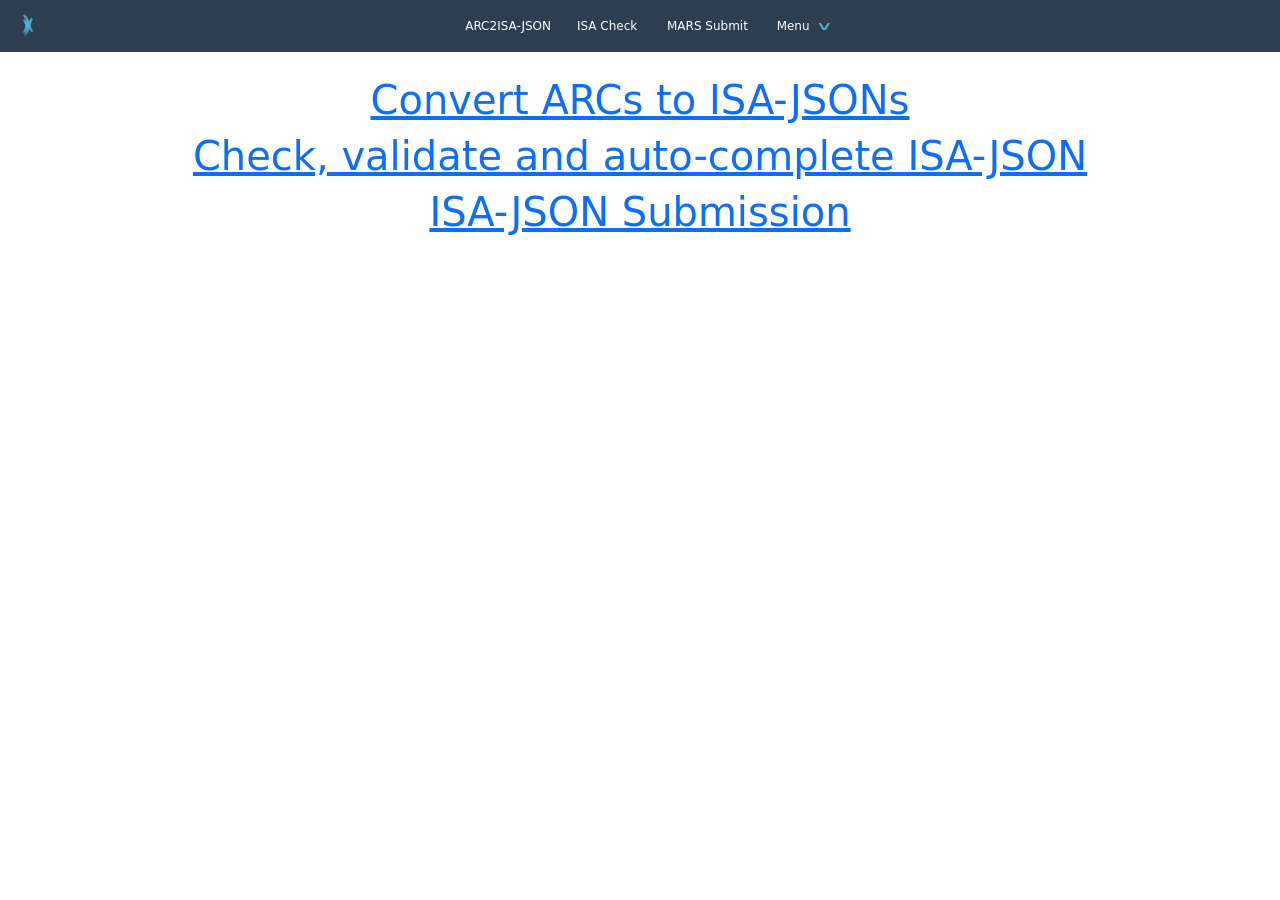
==== commit 53f470da: "update" ====
--- a/index.html
+++ b/index.html
@@ -1,2101 +1,2242 @@
-<!DOCTYPE html>
-<html>
-
-<head>
-  <meta http-equiv="Content-Type" charset="utf-8" name="viewport" content="width=device-width, initial-scale=1">
-  <meta name="description" content="MARS: Multi-omics Adapter for Repository Submissions">
-  <meta name="keywords" content="MARS,">
-  <meta http-equiv="Cache-Control" content="no-cache, no-store, must-revalidate" />
-  <meta http-equiv="Pragma" content="no-cache" />
-  <meta http-equiv="Expires" content="0" />
-  <style>
-
-  </style>
-
-  <!--<script src="https://cdn.jsdelivr.net/pyodide/v0.21.3/full/pyodide.js"></script>-->
-  <link href="./css/bootstrap.min.css" rel="stylesheet">
-  <script src="./js/bootstrap.bundle.min.js"></script>
-  <script src="./js/vis-network.min.js"></script>
-  <link href="./css/custom0220.css" rel="stylesheet" />
-  <link href="./css/bs5-intro-tour.css" rel="stylesheet" />
-  <script src="./js/bs5-intro-tour.js" type="text/javascript" charset="utf-8"></script>
-  <!--script src="js/example.js" type="text/javascript" charset="utf-8"></script-->
-  <script src="./js/test_json_dataplant_no_investigation_small.js"></script>
-  <script src="./js/test_json_datahub.js"></script>
-  <script src="./js/dataplant_biosamples_returned_json.js"></script>
-  <script src="./js/datahub_biosamples_returned_json.js"></script>
-  <script src="./js/git.js"></script>
-  <script src="./js/main-25-01-21.js" type="text/javascript"></script>
-  <script src="./js/jsonata.min.js"></script>
-  <script type="module">
-    import http from './js/http.js'
-    window.http = http;
-    // window.fs = new LightningFS('fs')
-    // window.pfs = window.fs.promises
-  </script>
-
-
-</head>
-
-<body>
-  <div class="col-12" style="background: rgb(45, 62, 80); height: 3.25rem; margin: 0 0 0 0px; padding: 0 0 0 0; ">
-    <a class="" href="https://nfdi4plants.org/" style="">
-      <img src="images/logo.png" alt="Logo" width="32" height="32"
-        style="position: absolute; margin: 8px 12px 8px 12px; left: 0px; padding-top: 4px;" />
-    </a>
-    <div class="justify-content-center row d-flex align-items-center"
-      style="margin: 0 0 0 0; ; padding: 0 0 0 0; height: 3.25rem;  ">
-
-
-      <div class="btn-group d-md-none g-0 dropdown col-auto d-flex align-items-center" style="">
-        <button type="button" class="btn rounded-0 border-0 g-0 btn-nav " data-bs-toggle="dropdown"
-          aria-expanded="false" id="menu">
-          Menu &nbsp;
-          <a
-            style="display: inline-block; color: rgb(79, 179, 217); letter-spacing: 2px; font-size: 1em; transform: scaleX(2); transform-origin: 1 0;">
-            ∨ </a>
-        </button>
-        <ul class="dropdown-menu">
-          <li>
-            <button id="convertershort" class="dropdown-item d-none" onclick=''>Converter</button>
-          </li>
-          <li>
-            <a id="ghlinkshort" class="dropdown-item" href="https://github.com/elixir-europe/MARS">GitHub</a>
-          </li>
-          <li>
-            <a id="usshort" class="dropdown-item" onclick=''>About Us</a>
-          </li>
-
-        </ul>
-      </div>
-
-      <div class="btn-group d-none g-0 d-md-block dropdown col-auto">
-
-        <button type="button" onclick="location.href=location.href.split('#')[0]+'#a2j'" class="btn btn-nav"
-          id="a2jNavBtn">
-          ARC2ISA-JSON&nbsp;
-        </button>
-        <button type="button" onclick="location.href=location.href.split('#')[0]+'#isacheck'" class="btn  btn-nav"
-          id="isacheckNavBtn">
-          ISA Check &nbsp;
-        </button>
-        <button type="button" onclick="location.href=location.href.split('#')[0]+'#submit'" class="btn  btn-nav"
-          id="submitNavBtn">
-          MARS Submit &nbsp;
-        </button>
-        <button type="button" class="btn border-0 rounded-0 g-0 btn-nav" data-bs-toggle="dropdown" aria-expanded="false"
-          id="conversion_tools">
-          Menu &nbsp;
-
-          <a
-            style="display: inline-block; color: rgb(79, 179, 217); letter-spacing: 2px; font-size: 1em; transform: scaleX(2); transform-origin: 1 0;">
-            ∨ </a>
-        </button>
-        <ul class="dropdown-menu">
-          <li>
-            <button id="converterlong" class="dropdown-item d-none" onclick=''>Converter</button>
-          </li>
-          <li>
-            <a id="ghlinklong" class="dropdown-item" href="https://github.com/elixir-europe/MARS">GitHub</a>
-          </li>
-          <li>
-            <a id="aboutlong" class="dropdown-item" href=''>About</a>
-          </li>
-        </ul>
-      </div>
-    </div>
-  </div>
-  <div class="container">
-    <div name="tab" class=" col-12 justify-content-center nav-link text-center" id="introTab">
-      <a href="#a2j">
-        <h1>Converts ARCs to ISA-JSONs </h1>
-      </a>
-      <a href="#isacheck">
-        <h1>Checks, validate and auto complete of ISA-JSON </h1>
-      </a>
-      <a href="#submit">
-        <h1>ISA-JSON submission</h1>
-      </a>
-    </div>
-
-    <div name="tab" class="row justify-content-center d-none" id="submissionTab">
-      <h1 class="center">MARS: Multi-omics Adapter for Repository Submissions </h1>
-
-
-      <div class="input-group mb-3">
-          
-        <span class="input-group-text" > ENA Webin Username</span> <input type="text" class="form-control" id="username" aria-describedby="usernameHelp">
-
-         
-        <span class="input-group-text" > Password</span> <input type="password" class="form-control" id="password">
-
-        <button class="btn btn-primary" onclick="submissionModal()"
-        id="submissionButton"> Start Submissions </button>
-
-          <button class="btn btn-primary d-none" data-bs-toggle="modal" data-bs-target="#cModal"
-            id="cModalButton"> Start Submissions </button>
-      </div>
-      
-      <div class="col-6 m-auto">
-        <div class="accordion d-none" id="accordionExample">
-          <div class="accordion-item">
-            <h2 class="accordion-header" id="headingOne">
-              <button class="accordion-button" type="button" data-bs-toggle="collapse" data-bs-target="#exampleTest"
-                aria-expanded="true" aria-controls="exampleTest">
-                Use prepared ISA-JSON example to test the basic functions
-              </button>
-            </h2>
-            <div id="exampleTest" class="accordion-collapse collapse" aria-labelledby="headingOne"
-              data-bs-parent="#accordionExample">
-              <div class="accordion-body">
-               
-                  <!-- <br>
-                DataPLANT -> BioSamples (new), click <a href="#" onclick="checkall(checklist_biosamples, window.dataplant_json).then(json => submitAll('biosamples', json, 'dataplan.top')) ">here</a>
-                <br>
-                DataPLANT -> ENA, click <a href="#"
-                onclick="submitAll('ena', dataplant_biosamples_returned_json, 'cplantbox.com')">here</a> <br>
-
-                DataHub -> BioSamples, click <a href="#" onclick="submitAll('biosamples', window.datahub_json, 'cplantbox.com')">here</a> <br>
-                DataHub -> BioSamples (new), click <a href="#" onclick="submitAll('biosamples', window.datahub_json,'dataplan.top' )">here</a> <br>
-               
-                DataHub -> ENA, click <a href="#" onclick="enatest(datahub_biosamples_returned_json)">here</a>
-                <br> -->
-                  <input class="btn btn-primary d-inline d-none" type="file" id="input_json" name="json" multiple />
-                  <br>
-
-                  <div class="d-flex justify-content-center d-none" id="waiting">
-                    <div class="spinner-grow btn-primary" style="width: 3rem; height: 3rem;" role="status">
-                      <br>
-                      <span class="sr-only d-none">Loading...</span>
-                    </div>
-                  </div>
-                  <div class="m-auto" id="xml_output">
-                  </div>
-                </div>
-              </div>
-            </div>
-          </div>
-
-        
-
-      </div>
-      <div class="row justify-content-center m-3 d-none">
-        <div class="col-2">
-          
-        </div>
-      </div>
-      <div id="sampleTable" class="row justify-content-center m-3">
-       ISA-JSON table
-
-
-      </div>
-      <div id="mynetwork"></div>
-      <div id="subStatus" class="row justify-content-center m-3">
-
-      </div>
-     
-    </div>
-
-    <div name="tab" class=" col-12 d-none" id="ARC2JSONTab">
-      <div class="" style="height: 50vh; overflow-y: scroll">
-
-        <table class="table table-striped table-hover" style="table-layout:auto ; width:100%; ">
-          <thead>
-            <tr>
-              <th scope="col">Number</th>
-              <th scope="col">User/Group</th>
-              <th scope="col">Repo Name</th>
-              <th scope="col">Actions</th>
-            </tr>
-          </thead>
-          <tbody id="datahubTable">
-          </tbody>
-        </table>
-      </div>
-      <div class="row m-3">
-        <div class="col-5">
-          <h4> Imported ARCs </h4>
-          <table class="table table-striped table-hover" style="table-layout:auto ; width:100%; ">
-            <thead>
-              <tr>
-                <th scope="col">ARC Name</th>
-                <th scope="col">Import Time</th>
-                <th scope="col">Actions</th>
-              </tr>
-            </thead>
-            <tbody id="importedARCTable">
-            </tbody>
-          </table>
-        </div>
-        <div class="col-7">
-
-          <form class="">
-            <div class="row g-3 align-items-center">
-              <div class="col-3 text-end">
-                <label for="repoURL" class="col-form-label">ARC gitlab URL</label>
-              </div>
-              <div class="col-5">
-                <input type="text" id="repoURL"
-                  value='https://git.nfdi4plants.org/ai.krueger/2024_GrowthCoupledHemeBiosensor.git'
-                  class="form-control" aria-describedby="repoURLLabel" required>
-              </div>
-              <div class="col-4">
-                <span id="repoURLLabel" class="form-text">
-                  ARC Repository URL can be copied from the "Clone with HTTPS" section under code. It should start with
-                  "https://" and end with ".git"
-                </span>
-              </div>
-            </div>
-
-
-            <div class="row g-3 align-items-center d-none">
-              <div class="col-3 text-end">
-                <label for="gitusername" class="col-form-label">Username</label>
-              </div>
-              <div class="col-5">
-                <input type="Gitusername" id="gitusername" class="form-control" aria-describedby="UsernameHelpInline">
-              </div>
-              <div class="col-4">
-                <span id="UsernameHelpInline" class="form-text">
-                  The username or of DataHUB
-                </span>
-              </div>
-            </div>
-
-            <div class="row g-3 align-items-center">
-              <div class="col-3 text-end">
-                <label for="gitpassword" class="col-form-label">Access Token</label>
-              </div>
-              <div class="col-5">
-                <input type="Gitpassword" placeholder="can be left empty" id="gitpassword" class="form-control"
-                  aria-describedby="passwordHelpInline">
-              </div>
-              <div class="col-4">
-                <span id="passwordHelpInline" class="form-text">
-                  The personal access token can be left empty if the repository is publicly accessible.
-                </span>
-              </div>
-            </div>
-            <div class="col-3 m-auto align-items-center">
-              <br>
-              <button class="btn btn-primary" id="submitURL" onclick="event.preventDefault(); cloneARC()">Export
-                ARC-JSON</button>
-            </div>
-          </form>
-        </div>
-      </div>
-      <div id="ARCInfo" class="row m-auto">
-
-      </div>
-
-
-    </div>
-    <div name="tab" class=" col-8 d-none align-items-center m-auto" id="isacheckTab">
-
-      <div class=" area uploadarea my-3" id="importArea" ondragenter="this.className='area uploadarea dragging'"
-        ondrop=";DragAndDrop(event)" style=" width:100%">
-
-
-        <input type="file" id="import" multiple>
-      </div>
-      <div class="text-center m-auto">
-        <button class="text btn btn-primary d-none" id="toSubmit"
-          onclick="location.href=location.href.split('#')[0]+'#submit'">
-          Start Submission
-        </button>
-      </div>
-      <div id="alertPlace"> </div>
-      <h4> ISA JSON Visualization: </h4>
-      <label for="jsonRange" class="form-label">Chose the level of details by slides (larger number = more details). The
-        blocks can collapsed or explanded by clicks and the values will show when the blocks are hovered.
-
-      </label>
-
-      <input type="range" class="form-range" id="jsonRange" min="2" max="2" onchange="setRange(this)" list="steplist">
-      <datalist id="steplist">
-
-      </datalist>
-      <div class="col-12 m-auto">
-        <span id="jsonVisualize" class="json m-auto">
-
-
-        </span>
-
-      </div>
-    </div>
-  </div>
-  <button type="button" class="btn btn-primary d-none" id="loadingModalBtn" data-bs-toggle="modal"
-    data-bs-target="#loadingModal">
-    Launch loading modal
-  </button>
-  <div class="modal" id="loadingModal" data-bs-backdrop="static" data-bs-keyboard="false" tabindex="-1"
-    aria-labelledby="#loadingModalLabel" aria-hidden="true">
-    <div class="modal-dialog">
-      <div class="modal-content">
-        <div class="modal-header">
-          <h1 class="modal-title fs-5" id="loadingModalLabel">Processing</h1>
-          <button type="button" class="btn-close" data-bs-dismiss="modal" aria-label="Close"></button>
-        </div>
-        <div class="modal-body">
-          <div class="d-flex justify-content-center">
-            <div class="spinner-border" role="status">
-              <span class="visually-hidden">Loading...</span>
-            </div>
-
-
-          </div>
-          <span id="pbarLabel"> </span>
-          <div class="progress">
-            <div class="progress-bar progress-bar-striped progress-bar-animated" id="pbarModal" role="progressbar"
-              aria-label="Animated striped example" aria-valuenow="1" aria-valuemin="0" aria-valuemax="100"
-              style="width: 1%">
-            </div>
-          </div>
-        </div>
-        <div class="modal-footer">
-          <button type="button" class="btn btn-secondary" data-bs-dismiss="modal">Close</button>
-
-        </div>
-      </div>
-    </div>
-  </div>
-  <script type="text/javascript">
-    var v_list, csv_content, cleanend_global, token, ena_return = 0, biosamples_return = 0;
-    var input_json = "test_input";
-    var log_backup = console.log;
-    var fs = FS.fs;
-    var alert_place_holder = document.getElementById('alertPlace');
-    var JSONataExport = [];
-    var log_messages = [];
-    var returnMessage = {};
-    var current_file;
-    var steps = [{
-      title: "Converter and validators",
-      content: '<p> Welcome! Our converter can convert an ISA-JSON file to multiple endpoint repositories such as ENA, Metabolites, EGA, EVA'
-      //
-    }
-    ];
-    var isaJSON, ENAJSON, ENAXML, JSON4XML;
-    var refs = {
-      bioproject: { children: {}, refs: {} },
-      biosamples: { children: {}, refs: {} },
-      ENAexperiment: { children: {}, refs: {} },
-      ENArun: { children: {}, refs: {} },
-      ENAanalysis: { children: {}, refs: {} },
-      chain: {},
-      children: {}
-    };
-    var googleJSON;
-
-    function csvJSON(csv) {
-
-      var lines = csv.split("\n");
-
-      var result = [];
-      var headers = lines[0].split(",");
-
-      for (var i = 1; i < lines.length; i++) {
-
-        var obj = {};
-        var currentline = lines[i].split(",");
-
-        for (var j = 0; j < headers.length; j++) {
-          obj[headers[j]] = currentline[j];
-        }
-
-        result.push(obj);
-
-      }
-
-      //return result; //JavaScript object
-      return JSON.stringify(result); //JSON
-    }
-    function actionBtn(id, action) {
-      ENAJSON[0].actions[Number(id) - 1].type = action;
-      document.getElementById("actionBtn" + id).innerHTML = action;
-
-    }
-
-    async function fetchGoogleCSV() {
-      try {
-        //read .csv file on a server
-        const target = `https://docs.google.com/spreadsheets/d/e/2PACX-1vSelJd6uBG8Ri_vqoxawVbCmy4U5Lvc1vqwOFo7dgBz1_yWOuosL46aG9dZdIB7RvuCOzW5Vnr3ytck/pub?gid=82880550&single=true&output=csv`;
-
-        const res = await fetch(target, {
-
-          method: 'get',
-          headers: {
-
-            'content-type': 'text/csv;charset=UTF-8',
-          }
-        });
-
-        if (res.status === 200) {
-          const data = await res.text();
-          googleJSON = JSON.parse(csvJSON(data));
-          //document.getElementById("submission").disabled = false;
-
-        } else {
-          console.log(`Error code ${res.status}`);
-        }
-      } catch (err) {
-        console.log(err)
-      }
-
-    }
-
-    fetchGoogleCSV();
-
-    addEventListener("load", (event) => {
-      try {
-        var repoList;
-        fetch('https://git.nfdi4plants.org/api/v4/projects')
-          .then(data => {
-            if (data.status >= 400 && data.status < 600) {
-              throw alert("Bad response from server, please check the availability of the server");
-            }
-            return data.json();
-          })
-          .then(post => {
-            window.repoList = post;
-            var tableHTML = '';
-            let newIndex = 0;
-            post.forEach((element, index) => {
-              if (element.description !== null) {
-
-
-                const pathName = element.path_with_namespace.split("/");
-                newIndex += 1;
-                tableHTML += `
-        <tr>
-          <th scope="row">`+ newIndex + ` </th>
-          <td>
-          `+ pathName[0] + `
-            </td>
-             <td>
-          <a href="`+ element.web_url + `" target="_blank">` + pathName[1] + `</a>
-            </td>
-             <td>
-              <div class="btn-group" role="group" aria-label="Basic example">
-          <button type="button" onclick="document.getElementById('repoURL').value='`+ element.http_url_to_repo + `'; cloneARC()" class="btn btn-primary">Import and Get ISA-JSON</button>
-          <button type="button" onclick="document.getElementById('repoURL').value='`+ element.http_url_to_repo + `'; cloneARC(false)" class="btn btn-secondary">Only Import</button>  
-          </div>
-          </td>
-        </tr>
-        `
-              }
-            }), document.getElementById("datahubTable").innerHTML = tableHTML;
-          }).catch((error) => {
-            // Your error is here!
-            alert(error)
-          });
-      } catch (e) {
-        alert(e);
-      }
-    });
-
-    var isaMapping = {
-      "getAllENANoneSource": `(
-              $ENAassays := $.isa.studies.assays[comments.target_repository = "ENA"];
-              $chain:= $ENAassays.dataFiles.\`@id\`
-                ~> $map( function($v1, $i1, $a1){
-                    ($searchSource:= function($outputIdList){
-                          $exists($process:=$ENAassays.processSequence.outputs[\`@id\` = $outputIdList[-1]].%) ? 
-                          $searchSource( $append($outputIdList, $process.inputs.\`@id\`)): $outputIdList 
-                          };
-                          $id:= $searchSource([$v1]);
-                          )
-                      }
-                  );
-              $edgePoints :=  $distinct($chain.**);
-              $process := $edgePoints ~> $map( function($v2, $i2, $a2) {
-                  { "name":$v2,"attributes": 
-                  $ENAassays.**.processSequence.inputs[\`@id\` = $v2 ].%} });
-              $termDict := $.csv{id: \`Field Name\`};
-              $valueDict := $.isa.**.value{\`@id\`: annotationValue};
-              $processValue := $process.[{
-                  "name":name, "file": attributes.outputs.\`@id\`,"attributes": attributes.parameterValues.{
-                      "id":$replace(category.[\`@id\`][0], /#ProtocolParameter\\/+/, "" ),
-                      "enaName": $lookup($termDict[0],$replace(category.[\`@id\`][0], /#ProtocolParameter\\/+/, "" ) )[0],
-                      "value": $lookup($valueDict, value.[\`@id\`][0]) }} ]  ;
-              
-              $experiments:= $processValue ~> $map(function($v3, $i3, $a3) { {"name":$v3.name, "files":$v3.file, "attr": $v3["Library source" in attributes.enaName].attributes}});
-              $analysis:= $processValue ~> $map(function($v3, $i3, $a3) { {"name":$v3.name ,"files":$v3.file, "attr": $v3[ $not("Library source" in attributes.enaName)].attributes}});
-              {"experiments":[$experiments[attr]],"analysis": [$analysis[attr]] };
-          )`,
-      "getUnique": `(
-              $ENAassays := $.isa.studies.assays;
-              $chain:= $ENAassays.dataFiles.\`@id\`
-                ~> $map( function($v1, $i1, $a1){
-                    ($searchSource:= function($outputIdList){
-                          $exists($process:=$ENAassays.processSequence.outputs[\`@id\` = $outputIdList[-1]].%) ? 
-                          $searchSource( $append($outputIdList, $process.inputs.\`@id\`)): $outputIdList 
-                          };
-                          $id:= $searchSource([$v1]);
-                          )
-                      }
-                  );
-              $edgePoints :=  $distinct($chain.**);
-              )`,
-      "getChain": `($ENAassays := $.isa.studies.assays;
-              $chain:= $ENAassays.dataFiles.\`@id\`
-                ~> $map( function($v1, $i1, $a1){
-                    ($searchSource:= function($outputIdList){
-                          $exists($process:=$ENAassays.processSequence.outputs[\`@id\` = $outputIdList[-1]].%) ? 
-                          $searchSource( $append($outputIdList, $process.inputs.\`@id\`)): $outputIdList 
-                          };
-                          $id:= $searchSource([$v1]);
-                          )
-                      }
-                  );
-                  $materials := $.isa.studies.materials;
-            $sources:= $zip([$materials.samples.\`@id\`],[$materials.sources.\`@id\`] );
-            $maps := $sources ~> $map( function($v1, $i1, $a1){
-                {$v1[0] : $v1[1]}
-            });
-            $allchain :=$chain ~> $map( function($v1, $i1, $a1){
-                $v1 ~> $append( $lookup($maps, $v1[-1] ))
-            })  ;
-               $edgePoints :=  $distinct($allchain.**);
-            {"allchain": $allchain, "children":$edgePoints}
-                  )`,
-      "getTargetRepo": `$.isa.studies.assays.comments.target_repository`,
-      "getEdgelist": `( $js1:= { "investigation": $.isa.identifier,
-              "studies": $.isa.studies.{
-                  "id":\`@id\`, "process": [$zip(materials.[sources.\`@id\`], materials.[samples.\`@id\`])]},
-              "assays" : $.isa.studies.assays.{
-                  "id":\`@id\`, "process": processSequence.[inputs.\`@id\`, outputs.\`@id\`]}    
-              } ;  
-          $js2:= $js1.**.process;
-          [$js1, $js2]
-          )`,
-      "getVisjs": `( $js1:= { "investigation": $.isa.identifier,
-              "studies": $.isa.studies.{
-                  "id":\`@id\`, "process": [$zip(materials.[sources.\`@id\`], materials.[samples.\`@id\`])]},
-              "assays" : $.isa.studies.assays.{
-                  "id":\`@id\`, "process": processSequence.[[$zip(inputs.\`@id\`, outputs.\`@id\`)]][0]  }    
-              } ;  
-          $sources :=  $.isa.studies.materials.sources.\`@id\`;
-          $js2:= $js1.**.process;
-          $nodes1 := $distinct($js2.*);
-          $nodes := $nodes1 ~> $map(function($v1, $i1, $a1 ) {
-              ( $sOrm := $v1 in $sources ? "source" : "material" ;
-                  {"id": $i1, "label": $v1, "arrows":"to" }
-              )} );
-          $edges1 := $nodes1 ~> $map(function($v1, $i1, $a1 ) {
-              ( 
-                { $v1 : $i1 } 
-              )} );
-          $dict1:= $merge($edges1);
-          $edge:= $js2~> $map( function($v2, $i2, $a2){
-            {"from": $lookup($dict1,$v2[0] ) , "to": $lookup($dict1,$v2[1] )    }
-          } );
-          {"nodes": $nodes, "edges": $edge}
-          )`,
-    "getAllTable":`(
-        $processObj:= $.isa.studies.processSequence.inputs.{
-                  \`@id\`: %.parameterValues.([{ "keyId":category.\`@id\`,
-                      "keyName":category.parameterName.annotationValue, "valueId":value.\`@id\`, "valueName": value.annotationValue }]) };
-        $materials := $.isa.studies.materials;
-        $sourceMap:= $zip([$materials.sources.\`@id\`],[$materials.samples.\`@id\`] )~>$map(function($v1, $i1, $ai) {
-            {$v1[0]: $v1[1]} } ) ~> $merge;
-        $sources := [
-            $.isa.studies.materials.sources.{ 
-            "id": \`@id\`,
-              "level":"studies",
-              "parentName": %.%.\`@id\`, 
-              "name": name, 
-              "output": $sourceMap~>$lookup(\`@id\`),
-              "submission": comments.submission, 
-              "target_repository": "BioSamples",
-              "characteristics": characteristics.
-              ([{ "key" : ($substringAfter(
-                  \`@id\`, "#MaterialAttributeValue/")~>$split("="))[0], 
-                  "value":($substringAfter( \`@id\`, "#MaterialAttributeValue/")~>
-                  $split("="))[1]}]), 
-              "parameters":  $processObj ~> $lookup(\`@id\`)  
-              }];
-        $;
-        $processes :=[
-              $.isa.studies.assays.processSequence.{ 
-              "id": \`@id\`,
-              "level":"assays", 
-              "parentName": %.\`@id\`,
-              "name":name, 
-              "submission":comments.submission, 
-              "target_repository":%.comments.target_repository ?%.comments.target_repository  : "not provided",
-              "inputs": inputs.\`@id\`,
-              "outputs": outputs.\`@id\`,
-              "parameters":  parameterValues.([{ "keyId":category.\`@id\`,
-              "keyName":category.parameterName.annotationValue, "valueId":value.\`@id\`, "valueName": value.annotationValue }])   
-            }];
-        {"sources" : $sources, "processes": $processes};
-        
-            )`
-
-    }
-
-
-
-    var checklist_biosamples = [
-      {
-        "description": "Checkingif investigation exists as a wrapper",
-        "key": "investigation",
-        "jsonata": "$.$keys()",
-        "error": "element.key + \" can not be found in\" element.jsonata",
-        "fixfunction": '{"investigation":$}'
-      },
-      {
-        "description": "Checkingif studies exsits",
-        "key": "studies",
-        "jsonata": "$.investigation.$keys()",
-        "error": "element.key + \" can not be found in\" element.jsonata",
-        "fixfunction": '$~>| $.investigation| {"studies":"missing_key"} |'
-      },
-      // {
-      //   "description" : "Checkingif assays exsits",
-      //   "key": "assays",
-      //   "jsonata": "$.investigation.studies[0].$keys()",
-      //   "error": "element.key + \" can not be found in\" element.jsonata",
-      //   "fixfunction": '$assert($.investigation.studies.$keys(), "error, no assays in studies")'
-      // },
-
-      {
-        "description": "check if organisms are added to the $.investigation.studies.materials.sources.characteristics ",
-        "jsonata": '$assert($boolean($.investigation.studies.materials.sources.characteristics."@id"[$contains("organism=")].%.category."@id".$not($contains("organism"))).$not(), "error. Organism is not found" )',
-        "fixfunction": '$~> |$.investigation.studies.materials.sources.characteristics."@id"[$contains("organism=")].%|   {"category":{"@id": "#MaterialAttribute/organism/OBI:0100026" }} |'
-      },
-      {
-        "description": "Checkingif organisms exists in the ids in characteristicCategories",
-        "jsonata": '$assert($boolean($.**.`@id`.$contains("#MaterialAttribute/OBI:0100026")).$not() , "error, no organisms in characteristicCategories")',
-        "fixfunction": '$~>| $.**[`@id`="#MaterialAttribute/OBI:0100026"]|  {"@id":"#MaterialAttribute/organism/OBI:0100026"}  |'
-      },
-      {
-        "description": "Checkingif there are multiple studies exist. Only the first will be slected if there is not submission specifications",
-        "jsonata": '$assert ($count($.investigation.studies)=1, "error. More than one studies are found" )',
-        "fixfunction": '$~> |$.investigation | {"studies" : [$.studies[0]]} |'
-      },
-      {
-        "description": "Checkingif all investigation.studies.materials.sources have at least one characteristics",
-        "jsonata": '$assert($count($.investigation.studies.materials.sources[$lookup("characteristics")]) = $count($.investigation.studies.materials.sources), "Not all sources in materials have characteristics ")',
-        "fixfunction": '$~>|  $.investigation.studies.materials| {"sources" : sources[$lookup("characteristics")] }  |'
-
-      }, {
-        "description": "To evaluate the type of \"value\" key, try auto fix if the value is numbers or strings",
-        "jsonata": '$assert(($nopeople := $ ~> |$.investigation.studies[0]| {"people":[]} |; $not($exists($nopeople.investigation.studies.**[($type(value) = "string") or ($type(value) = "number")]))), "error, the strings or numbers type of value exist in the values")',
-        "error": "string and number values exist in the 'value' keys",
-        "fixfunction": '($people := $.investigation.studies.people ;$c1 := $ ~> | $.investigation.studies.**[($type(value) = "string") or ($type(value) = "number") ] | { "value": {"@id": "","annotationValue": value.$string(), "termAccession":"", "termSource":"" } }| ;  $c1 ~> | $.investigation.studies| {"people" : $people} | )'
-      }, {
-        "description": "Checkingif all investigation.studies.materials.sources.characteristics.category has correct format",
-        "jsonata": '($p := $.investigation.studies.materials.sources.characteristics; $assert( $count($p) = $count($p.category) , "Some characteristics do not have categories" ))',
-        "fixfunction": '($dic := $.investigation.studies.materials.sources.characteristics[$lookup("value")]{ `@id` : category}; $getvalue := function($id){($dic.$lookup($id))}; $ ~> |$.investigation.studies.materials.sources.characteristics| {"category": `@id`.$getvalue($) }| )'
-      },
-      {
-        "description": "Checkinginvestigation.studies.materials.sources.characteristics.value ",
-        "jsonata": '($p := $.investigation.studies.materials.sources.characteristics[[$contains(`@id`, "Empty" ).$not()]]; $assert( $count($p) = $count($p.value) , "Some characteristics do not have values" ))',
-        "fixfunction": '($dic := $.investigation.studies.materials.sources.characteristics[$lookup("value")]{ `@id` : value};$getvalue := function($id){($dic.$lookup($id))}; $ ~> |$.investigation.studies.materials.sources.characteristics| {"value": `@id`.$getvalue($) }| )'
-      }
-    ]
-
-    var checklist_ena = [
-      {
-        "description": "evaluate the type of \"value\" key, try auto fix if the value is ",
-        "jsonata": '$assert($.studies.**[($type(value) = "string") or ($type(value) = "number")], "error")',
-        "error": "string and number values exist in the 'value' keys",
-        "fixfunction": '$ ~> | $.investigation.studies.**[($type(value) = "string") or ($type(value) = "number") ] | { "value": {"@id": "","annotationValue": value.$string(), "termAccession":"", "termSource":"" } }|'
-      }
-
-
-    ]
-    const loading = new bootstrap.Modal(document.getElementById('loadingModal'), {
-      keyboard: true, show: false
-    });
-    function setRange(ele) {
-      loading.show();
-      const order = Number(ele.value);
-      const max = Number(ele.max);
-      const id = order - 1;
-      //const preid = order-2;
-
-      document.querySelectorAll('[data-order="' + id + '"]').forEach(e => { if (e.firstElementChild != null) { e.classList.add('collapsed'); } })
-      for (let i = 1; i < order - 1; i++) {
-        document.querySelectorAll('[data-order="' + i + '"]').forEach(e => { if (e.firstElementChild != null) { e.classList.remove('collapsed'); } })
-      }
-      for (let i = 1; i < order; i++) {
-        document.querySelectorAll('[data-order="' + i + '"]').forEach(e => {
-
-          e.classList.remove('d-none');
-        }
-
-        );
-      }
-      for (let i = order; i <= max; i++) {
-        document.querySelectorAll('[data-order="' + i + '"]').forEach(e => {
-          if (e.firstElementChild != null) {
-            e.classList.add('collapsed');
-
-          }
-          e.classList.add('d-none');
-        }
-
-        );
-      }
-      loading.hide();
-    }
-
-
-    const submissionModal =async function(){
-      const repoList = await jCheck(isaJSON, "$.**.target_repository");
-      if(repoList != undefined){
-        document.getElementById("cModalButton").click();
-      }else{
-        alert("'target_repository' can not be found, please chose a repository using the dropdown menu.")
-      }
-    
-    }
-
-
-    const bootAlert = (message, type) => {
-      const wrapper = document.createElement('div')
-      wrapper.innerHTML = [
-        `<div class="alert alert-${type} alert-dismissible" role="alert">`,
-        `   <div>${message}</div>`,
-        '   <button type="button" class="btn-close" data-bs-dismiss="alert" aria-label="Close"></button>',
-        '</div>'
-      ].join('')
-
-      alert_place_holder.append(wrapper)
-    }
-    function checkHas(key, location, error) {
-      const expression = "$assert('" + key + "' in " + location + ", '" + error + "')";
-      return expression;
-    }
-    async function jCheck(json, expression) {
-      var result = await jsonata(expression).evaluate(json);
-      return result;
-    }
-    async function checkall(checklist, isa, instance = "cplantbox.com") {
-      window.alert_place_holder.innerHTML = "";
-      var passed = 0;
-      for (const [index, element] of Object.entries(checklist,)) {
-        try {
-          if (element.key) {
-            await jCheck(isa, checkHas(element.key, element.jsonata, element.key + " can not be found in " + element.jsonata));
-            passed += 1;
-            bootAlert(element.description + ". [Test passed]", "success")
-
-          } else {
-            await jCheck(isa, element.jsonata);
-            passed += 1;
-            bootAlert(element.description + ". [Test passed]", "success")
-          }
-        } catch (e) {
-          try {
-            isa = await jCheck(isa, element.fixfunction);
-            jCheck(isa, element.jsonata)
-              .catch(e => {
-                bootAlert(e.message + ". \n Validation failed and automatic patch is not successful. \n ", "danger");
-                return Promise.reject()
-              }
-              )
-              .then(e => {
-                passed += 1;
-                bootAlert(element.description + ". \n Validation failed but automatic patching has been successfully done", "warning");
-
-                if (passed == checklist.length) {
-                  document.getElementById("toSubmit").classList.remove("d-none");
-                  console.log("all test passed");
-                } else {
-                  document.getElementById("toSubmit").classList.add("d-none");
-                }
-              }
-
-              );
-
-          } catch (e) {
-            bootAlert(e.message, "danger")
-          };
-        }
-
-      };
-
-      //console.log("returned isa is: " + JSON.stringify(isa));
-      return isa;
-    }
-    window.id = 0;
-    window.orderMax = 0;
-    function traverse(json, parentNode, order) {
-      if (typeof json !== 'object' || json === null) return;
-      order += 1;
-      window.orderMax = Math.max(order, window.orderMax)
-      document.getElementById("jsonRange").setAttribute("max", window.orderMax);
-      Object.entries(json).forEach(([key, value]) => {
-        const keyAttribute = key.replace("@", "at");
-
-        if (typeof (value) == 'string') {
-          try {
-            //parentNode.setAttribute(keyAttribute,value);
-            let childNode = document.createElement("span");
-            childNode.classList.add("json");
-            childNode.classList.add(key);
-            childNode.innerText = key;
-            childNode.setAttribute("title", value);
-            childNode.setAttribute("data-order", order);
-            value == "missing_key" ? childNode.classList.add("missingKey") : {};
-            parentNode.appendChild(childNode);
-          } catch (error) {
-            alert(error);
-          };
-
-          if ((key == '@id') || (key == 'name')) {
-            //parentNode.innerText += key+ " "+ value+ " ";
-
-            //parentNode.classList.add(value);
-          };
-
-        } else if (typeof (value) == 'object') {
-          let childNode = document.createElement("span");
-          childNode.classList.add("json");
-          childNode.classList.add(key);
-          if ((Object.prototype.toString.call(json) === '[object Array]')) {
-            childNode.innerText = Number(key) + 1;
-          } else {
-            childNode.innerText = key;
-          }
-
-          childNode.setAttribute("data-order", order);
-          window.id += 1;
-          try {
-            childNode.setAttribute("id", "jsonId" + window.id);
-          } catch (error) {
-            alert(e);
-          }
-
-          childNode.setAttribute("name", key);
-          window.orderMax = Math.max(order, window.orderMax);
-          const nextOrder = order + 1;
-          document.getElementById("jsonRange").setAttribute("max", window.orderMax);
-          childNode.setAttribute("onclick", "event.stopPropagation();this.classList.toggle('collapsed');  +1;this.querySelectorAll('span[data-order=\"" + nextOrder + "\"]').forEach(e=> e.classList.toggle('d-none'))");
-          parentNode.appendChild(childNode);
-          traverse(value, childNode, order);
-
-        }
-        ;
-      });
-    };
-
-   
-
-
-
-
-    async function isaVis(json, instance) {
-      document.getElementById("submitNavBtn").click();
-      window.isaJSON = { "isa": json, "csv": googleJSON };
-      await visjs();
-
-      //json.studies[0].assays[0].comments = [{ "target_repository": "ENA" }];
-      
-      
-      const html1 = await makeAllTable(window.isaJSON);
-      document.getElementById("sampleTable").innerHTML = html1;
-      window.input_json = await checkall(checklist_biosamples, json, instance);
-
-      window.orderMax = 0;
-      window.path = 0;
-      let ele1 = document.getElementById("jsonVisualize");
-      ele1.innerHTML = "";
-      var order = 0;
-      try {
-        traverse(input_json, ele1, order),
-          setTimeout(e => { loading.hide() }, 100);
-      } catch (error) {
-        alert(error);
-      }
-      let stepListText = "";
-      let jsonRange = document.getElementById("jsonRange");
-      for (let i = 2; i <= Number(jsonRange.max); i++) {
-        stepListText += "<option value=" + i + " label=" + i + " >" + i + "</option>"
-      }
-      document.getElementById("steplist").innerHTML = stepListText;
-
-      jsonRange.value = 3;
-      jsonRange.onchange()
-      loading.hide()
-      
-    }
-
-    function addTarget(assayName, repoName){
-      const assays = isaJSON.isa.studies[0].assays;
-      for (const [index,ele] of assays.entries()){
-        if (ele['@id'] == assayName ){
-          isaJSON.isa.studies[0].assays[index]["comments"] = [];
-          isaJSON.isa.studies[0].assays[index]["comments"].push({"target_repository": repoName  });
-          //console.log(assayName, repoName);
-          document.querySelectorAll('button[name="selectRepo' + assayName+'"]').forEach(
-          (e)=>{
-            e.innerHTML= repoName;
-          }
-          )
-        }
-      }
-
-    }
-
-    function updateLabel(phrase) {
-      document.getElementById("pbarLabel").innerHTML = phrase;
-    }
-    function updateProgressBar(progress) {
-
-      const pbar = document.getElementById("pbarModal");
-      pbar.setAttribute("style", 'width:' + progress + '%;')
-      pbar.setAttribute("aria-valuenow", progress)
-    }
-    function updateIndeterminateProgressBar(progress) {
-
-      const pbar = document.getElementById("pbarModal");
-      pbar.setAttribute("style", 'width:' + progress + '%;')
-      pbar.setAttribute("aria-valuenow", progress)
-    }
-
-
-
-    async function cloneARC(convert = true) {
-      try {
-        document.getElementById("loadingModalBtn").click();
-        var url;
-        const token = document.getElementById("gitpassword").value;
-        if (!token) {
-          url = document.getElementById("repoURL").value;
-          console.log(url)
-        } else {
-          [begin, end] = document.getElementById("repoURL").value.split("//")
-          url = begin + "//oath2:" + token + "@" + end;
-          console.log(url);
-        }
-        let date = Date().replaceAll(" ", "_").replaceAll(":", "-").split("(")[0];
-        let dir = "/" + url.split("/").slice(-1)[0] + date
-        FS.mkdirSync(dir);
-        window.current_file = dir;
-        const res = await git.clone({
-          fs,
-          http,
-          dir,
-          corsProxy: 'https://gitcors.cplantbox.com',
-          url: url,
-          ref: 'main',
-          singleBranch: true,
-          depth: 1,
-          force: true,
-          onProgress: event => {
-            updateLabel(event.phase)
-            if (event.total) {
-              updateProgressBar(event.loaded / event.total)
-            } else {
-              updateIndeterminateProgressBar(event.loaded)
-            }
-          }
-        });
-        let tableHTML = "";
-        const fileList = fs.readdirSync("/");
-        fileList.forEach((element, index) => {
-          if (!element.endsWith(".json")) {
-            const fileName = element.split(".git");
-            tableHTML += `
-                <tr>
-                <td>
-              `+ fileName[0] + `
-                </td>
-                <td>
-             `+ fileName[1] + `
-                </td>
-                <td>  
-              <button type="button" onclick=" runARC2JSON('`+ element + `')" class="btn btn-primary">Get ISA-JSON</button>
-              </td>
-            </tr>
-            `
-          }
-
-        });
-        document.getElementById("importedARCTable").innerHTML = tableHTML;
-        if (convert) {
-          runARC2JSON(dir)
-        }
-      } catch (error) {
-        document.getElementById("a2jNavBtn").click();
-        throw alert(error),
-        console.error(error);
-      }
-
-      loading.hide();
-
-    }
-
-    async function runARC2JSON(dir) {
-      try {
-        const ele = document.getElementById("ARCInfo");
-        //ele.innerHTML= "Downloading ARC successful, files are "+ (FS.readdirSync(dir));
-        const dec = new TextDecoder;
-        var jsonText;
-        let fileName = dir + "exported.json";
-        await ARC2JSON(dir, fileName);
-        jsonText = dec.decode(FS.readFileSync(fileName));
-
-
-        ele.innerHTML += jsonText;
-        dlText(jsonText, fileName);
-        dataplant_json = JSON.parse(jsonText);
-
-        await isaVis(dataplant_json);
-
-        return document.getElementById("isacheckNavBtn").click()
-
-      } catch (error) {
-        alert(error);
-      }
-
-    }
-
-    function addTableHeader(tableType, ) {
-      return `
-      <table class="table">
-        <thead>
-          <tr>
-            <th scope="col">Number</th>
-            <th scope="col">Identifier</th>
-            <th scope="col">Studies/Assays</th>
-            <th scope="col">Inputs</th>
-            <th scope="col">Outputs</th>
-
-            <th scope="col">Target Repo</th>
-          </tr>
-        </thead>
-        <tbody>`
-    }
-    function addTableRow(no, v1, v2, v3, v4, v5 ) {
-        
-      if (v5=="not provided"){
-
-        v5 = `
-        <button name="selectRepo`+v2+`" class="btn btn-secondary dropdown-toggle" type="button"
-                      data-bs-toggle="dropdown" aria-expanded="false">
-                      Select Repo
-                    </button>
-                    <ul class="dropdown-menu">
-                      <li><a class="dropdown-item" data-assays="`+v2+`"  onclick="addTarget(this.dataset.assays ,this.innerHTML)" href="#">ENA</a></li>
-                      <li><a class="dropdown-item" data-assays="`+v2+`" onclick="addTarget(this.dataset.assays, this.innerHTML)" href="#">Metabolights</a></li>
-                    </ul>`
-      }
-
-
-      return `<tr>
-            <th>`+ no + `</th>
-            <td>`+ v1 + `</td>
-            <td>`+ v2 + `</td>
-            <td>`+ v3 + `</td>
-            <td>`+ v4 + `</td>
-            <td>`+ v5 + `</td>
-          </tr>`
-    }
-    function addTableRow2(no, v1, v2, v3) {
-      return `<tr>
-            <th>`+ no + `</th>
-            <td>`+ v1 + `</td>
-            <td>`+ v2 + `</td>
-             <td>`+ v3 + `</td>
-          </tr>`
-    }
-    async function PrepareSubmissionJSON(alias, accession, type1, type2) {
-      return {
-        "alias": alias,
-        "accession": accession,
-        "actions": [
-          { "type": type1 },
-          { "type": type2 }
-        ],
-      }
-    }
-
-    async function PrepareProjectJSON(alias, name, title, description, id) {
-      return {
-        "alias": alias,
-        "name": name,
-        "title": title,
-        "description": description,
-        "sequencingProject": {},
-        "attributes": [
-          {
-            "tag": "testTag",
-            "value": "testValue"
-          }
-        ],
-        "project_links": [
-          {
-            "xrefLink": {
-              "db": "PLANTdataHUB",
-              "id": id
-            }
-          }
-        ]
-      }
-    }
-
-    function PrepareSampleJSON(alias, title, taxonId, attributes) {
-      return {
-        "alias": alias,
-        "title": title,
-        "organism": {
-          "taxonId": taxonId
-        },
-        "attributes": attributes
-      }
-    }
-
-    function termConvert(term) {
-      for (value of googleJSON) {
-
-        if (value["ontName"] == term) {
-          console.log("converted " + term + " to " + value["Field Name"]);
-          return value["Field Name"];
-        }
-      }
-      return term;
-    }
-
-
-    function prepareSubmissionXML(action1, action2) {
-      // @parameter(action string) ADD,MODIFY,CANCEL, SUPRESS, KILL, HOLD, RELEASE, PROTECT, ROLLBACK, VALIDATE,
-      return `<?xml version="1.0" encoding="UTF-8"?>
-                <SUBMISSION>
-                  <ACTIONS>
-                      <ACTION>
-                        <`+ action1 + `/>
-                      </ACTION>
-                      <ACTION>
-                        <`+ action2 + `/>
-                      </ACTION>
-                  </ACTIONS>
-                </SUBMISSION>`
-
-    }
-
-
-    function getExperimentValue(key, json) {
-      for (const attr of json) {
-        if (attr.enaName == key) {
-          console.log("key is " + key + " attr is " + attr.value);
-          try {
-            return termConvert(attr.value) || "not provided"
-          } catch (error) {
-            console.error(error);
-            return "not provided"
-          }
-        }
-      }
-    }
-
-    async function prepareExperimentXML(isaJSON) {
-
-      window.JSON4XML = await jCheck(isaJSON, isaMapping["getAllENANoneSource"]);
-      const identifier = isaJSON.isa.identifier;
-      let experimentText = `<EXPERIMENT_SET>`;
-      let runText = `<RUN_SET>`;
-
-      for (submits of window.JSON4XML.experiments) {
-        //if (submits.) 
-        const alias = submits.name;
-        const lName = getExperimentValue("Library name", submits.attr);
-        const lStrategy = getExperimentValue("Library strategy", submits.attr);
-        const lSource = getExperimentValue("Library source", submits.attr);
-        const lSelection = getExperimentValue("Library selection", submits.attr);
-        const lLayout = getExperimentValue("Library layout", submits.attr);
-        const instrument = getExperimentValue("Instrument model", submits.attr);
-        const checkSum = getExperimentValue("File checksum", submits.attr);
-        experimentText += `
-          <EXPERIMENT alias="experiment_`+ identifier + alias + `">
-              <TITLE>`+ alias + `</TITLE>
-              <STUDY_REF accession="`+ window.refs.bioproject.children[alias] + // SRP017801
-          `"/> 
-              <DESIGN>
-                  <DESIGN_DESCRIPTION/>
-                  <SAMPLE_DESCRIPTOR accession="`+ window.refs.biosamples.children[alias] + //SRS462875
-          `"/>
-                  <LIBRARY_DESCRIPTOR>
-                      <LIBRARY_NAME/>
-                      <LIBRARY_STRATEGY>`+ lStrategy + `</LIBRARY_STRATEGY>
-                      <LIBRARY_SOURCE>`+ lSource + `</LIBRARY_SOURCE>
-                      <LIBRARY_SELECTION>`+ lSelection + `</LIBRARY_SELECTION>
-                      <LIBRARY_LAYOUT>
-                          <`+ lLayout + `/>
-                      </LIBRARY_LAYOUT>
-                      <LIBRARY_CONSTRUCTION_PROTOCOL>`+ lSource + `</LIBRARY_CONSTRUCTION_PROTOCOL>
-                  </LIBRARY_DESCRIPTOR>
-              </DESIGN>
-              <PLATFORM>
-                  <ILLUMINA>
-                      <INSTRUMENT_MODEL>`+ instrument + `</INSTRUMENT_MODEL>
-                  </ILLUMINA>
-              </PLATFORM>
-              <EXPERIMENT_ATTRIBUTES>
-                  <EXPERIMENT_ATTRIBUTE>
-                      <TAG> File checksum </TAG>
-                      <VALUE>`+ checkSum + `</VALUE>
-                  </EXPERIMENT_ATTRIBUTE>
-              </EXPERIMENT_ATTRIBUTES>
-          </EXPERIMENT>
-        `;
-
-        runText += `
-          <RUN alias="run_`+ identifier + alias + `" center_name="">
-              <EXPERIMENT_REF refname="experiment_`+ identifier + alias + `"/>
-              <DATA_BLOCK>
-                  <FILES>`
-        
-        if (typeof submits.files == "object"){
-          submits.files = submits.files[0];
-        }
-        const fileType = submits.files.split(".").slice(-1);
-        runText += `<FILE filename="` + submits.files + `" filetype="fastq"
-                          checksum_method="MD5" checksum="`+ checkSum + `"/>`
-
-        runText += `</FILES>
-              </DATA_BLOCK>
-          </RUN>
-      `
-
-      };
-      experimentText += `</EXPERIMENT_SET>`;
-      runText += `</RUN_SET>`;
-      return [experimentText, runText];
-    }
-
-    async function prepareAnalysisXML() {
-      let anaText = `<ANALYSIS_SET>`;
-      for (ana of window.JSON4XML.analysis) {
-        const checksum = getExperimentValue("File checksum", JSON4XML.analysis[0].attr);
-        const alias = ana.name;
-        anaText += `
-            <ANALYSIS alias="`+ alias + `">
-            <TITLE>`+ alias + `</TITLE>
-            <DESCRIPTION>`+ alias + `</DESCRIPTION>
-            <STUDY_REF accession="`+ refs.bioproject.children[alias] + `"/>
-            <SAMPLE_REF accession="`+ refs.biosamples.children[alias] + `"/>
-            <RUN_REF accession="`+ refs.ENArun.children[alias] + `"/>
-            <ANALYSIS_TYPE>
-                <SEQUENCE_ANNOTATION/>
-            </ANALYSIS_TYPE>
-            <FILES>
-                <FILE filename="`+ ana.files + `" filetype="tab" checksum_method="MD5"
-                    checksum="`+ checksum + `"/>
-            </FILES>
-            <ANALYSIS_ATTRIBUTES>`
-        for (att of ana.attr) {
-          anaText += `<ANALYSIS_ATTRIBUTE>
-                            <TAG>`+ att.enaName + `</TAG>
-                            <VALUE>`+ att.value + `</VALUE>
-                          </ANALYSIS_ATTRIBUTE>`
-        }
-        anaText += `</ANALYSIS_ATTRIBUTES></ANALYSIS>`
-      }
-      anaText += `</ANALYSIS_SET>`
-      return anaText;
-    }
-
-
-    async function makeAllTable(newJson) {
-      //console.log("input isa json");
-      //console.log(json);
-      const chain = await jCheck(newJson, isaMapping.getChain);
-      window.refs.chain = chain.allchain;
-      window.refs.children = chain.children;
-      window.refs.bioproject.refs["PLANTdataHub_" + isaJSON.isa.identifier] = {"accession": "not submitted"};
-      let sampleJSON = [];
-      JSONataExport = await jCheck(newJson, isaMapping.getAllTable);
-      let html="";
-      let sourceList = [];
-      let tableHTML= "";
-        tableHTML += addTableHeader("Processes");
-      JSONataExport.sources.forEach((v, i, a) => {
-        const no = i+1;        
-        tableHTML += addTableRow("Source No. "+no, v.id,v.parentName, v.id, v.output, v.target_repository)       
-      })
-      JSONataExport.processes.forEach((v, i, a) => {
-        const no = i+1;  
-        tableHTML += addTableRow("Process No. "+no, v.id, v.parentName, v.inputs, v.outputs,v.target_repository)
-      })
-      tableHTML += `</tbody> </table>`;
-      html +=tableHTML;
-      makeSampleJSON(newJson);
-       return html;
-    }
-
-
-    async function makeSampleJSON(newJson) {
-      //console.log("input isa json");
-      //console.log(json);
-      
-
-      let sampleJSON = [];
-
-      JSONataExport = await jCheck(newJson, isaMapping.getAllTable);
-     
-      let sourceList = [];
-      JSONataExport.sources.forEach((v, i, a) => {
-        
-        let attributes = [];
-        let taxonId = "not provided";
-        v.characteristics.forEach(
-          (v2, i2, a2) => {
-            
-            const tag = termConvert(v2.key);
-            let value = v2.value;
-            tag == "tax_id" ? taxonId = value : {};
-            attributes = attributes.concat({
-              "tag": tag,
-              "value": value
-            })
-          }
-        );
-        
-        v.parameters.forEach(
-          (v3, i3, a3) => {
-            const tag = termConvert(v3.keyName);
-            attributes = attributes.concat({
-              "tag": tag,
-              "value": v3.valueName
-            });
-           
-          }
-        )
-        const alias = v.id;
-        const title = v.name;
-
-          let singleSample = PrepareSampleJSON(alias, title, taxonId, attributes);
-          sampleJSON = sampleJSON.concat(singleSample);
-          sourceList = sourceList.concat(alias);
-      }
-      )
-      const alias = newJson.isa.identifier;
-      const name = newJson.isa.identifier;
-      const title = newJson.isa.identifier;
-      const description = newJson.isa.description;
-      const id = newJson.isa.identifier;
-      const submitJSON = await PrepareSubmissionJSON(alias, "", "ADD", "RELEASE");
-      const projectJSON = await PrepareProjectJSON(alias, name, title, description, id);
-      ENAJSON = [submitJSON, projectJSON, sampleJSON];
-      console.log(ENAJSON);
-    }
-    
-    function dlText(text, Name) {
-      var dataStr = "data:text/json;charset=utf-8," + encodeURIComponent(text);
-      var dl = document.createElement('a');
-      dl.setAttribute("href", dataStr);
-      dl.setAttribute("download", Name + ".json");
-      document.body.appendChild(dl);
-      dl.click();
-      dl.remove();
-    }
-    const visjs = async function () {
-      var json2 = await jCheck(isaJSON, isaMapping.getVisjs);
-      // create an array with nodes
-      var nodes = new vis.DataSet(json2.nodes);
-
-      // create an array with edges
-      var edges = new vis.DataSet(json2.edges);
-
-      // create a network
-      var container = document.getElementById("mynetwork");
-      var data = {
-        nodes: nodes,
-        edges: edges,
-      };
-      var options = {
-        layout: {
-          hierarchical: {
-            direction: 'LR',
-            sortMethod: 'directed',
-            levelSeparation: 250,
-            nodeSpacing:100,
-            treeSpacing:50,
-            shakeTowards: "roots"
-          },
-        },
-        nodes: {
-          shape: "box",
-        }, physics: {
-          enabled: false
-        },
-        edges: {
-          arrows: {
-            to: {
-              enabled: true,
-            }
-          }
-        }
-      };
-      var network = new vis.Network(container, data, options);
-    }
-
-    var tour = new Tour(steps); // initialize the guided tour
-    //tour.show();
-
-    let output_div = document.getElementById("xml_output");
-    function DragAndDrop(e) {
-      e.preventDefault();
-      let ele = document.getElementById("import");
-      ele.files = e.dataTransfer.files;
-      var reader = new FileReader(); // File reader to read the file 
-      // This event listener will happen when the reader has read the file
-      reader.addEventListener('load', function () {
-        var result = JSON.parse(reader.result); // Parse the result into an object 
-        isaVis(result);
-        //console.log("result is : " + result);
-
-      });
-
-      reader.readAsText(ele.files[0]); // Read the uploaded file
-
-    }
-    function softRoute() {
-      const urlRoute = window.location.href.split("#");
-      const para = urlRoute.slice(-1)[0];
-      switch (para) {
-        case "submit":
-          document.querySelectorAll('div[name="tab"]').forEach((e) => {
-            if (e.id == "submissionTab") { e.classList.remove("d-none") }
-            else { e.classList.add("d-none") }
-          }
-
-          )
-          break;
-        case "a2j":
-          document.querySelectorAll('div[name="tab"]').forEach((e) => {
-            if (e.id == "ARC2JSONTab") { e.classList.remove("d-none") }
-            else { e.classList.add("d-none") }
-          }
-
-          )
-          break;
-        case "isacheck":
-          document.querySelectorAll('div[name="tab"]').forEach((e) => {
-            if (e.id == "isacheckTab") { e.classList.remove("d-none") }
-            else { e.classList.add("d-none") }
-          }
-
-          )
-          break;
-        default:
-
-      }
-
-    }
-
-    console.log = function () {
-      //log_messages.push.apply(log_messages, arguments);
-      log_backup.apply(console, arguments);
-      output_div.innerText = log_messages.join('\r\n');
-    };
-    const input1 = document.getElementById("import");
-    input1.addEventListener("change", handleFiles1, false);
-
-
-
-    function handleFiles1() {
-
-      if (this.files.length > 0) {
-        loading.show();
-        var reader = new FileReader(); // File reader to read the file 
-        // This event listener will happen when the reader has read the file
-        reader.addEventListener('load', function () {
-          var result = JSON.parse(reader.result); // Parse the result into an object 
-          isaVis(result);
-        });
-        reader.readAsText(this.files[0]); // Read the uploaded file
-      } else {
-        window.alert("no file is selected to import");
-      };
-    }
-
-    function json2ref(text) {
-      const json1 = JSON.parse(text);
-      try {
-        if (((json1.actions.includes("ADD")) || (json1.actions.includes("MODIFY"))) && (json1.success == true)) {
-          document.getElementById("BSStatus").innerHTML = "<span class='text-success'> Success </span>"
-          for (sample of json1.samples) {
-            window.refs.bioproject.refs["PLANTdataHub_" + isaJSON.isa.identifier] = {"accession": json1.projects[0].accession};
-            window.refs.biosamples.refs[sample.alias] = {};
-            window.refs.biosamples.refs[sample.alias]["accession"] = sample.accession;
-            window.refs.biosamples.refs[sample.alias]["externalAccession"] = sample.externalAccession;
-            for (chain of window.refs.chain) {
-              if (chain.includes(sample.alias)) {
-                chain.forEach((ele) => { window.refs.biosamples.children[ele] = sample.accession; window.refs.bioproject.children[ele] = json1.projects[0].accession })
-              }
-            }
-          }
-        }else if(json1.messages.error[0].includes("already exists")){
-          newSubmit("biosamples", "MODIFY", "VALIDATE");
-
-          }else{
-          document.getElementById("BSStatus").innerHTML = "<span class='text-danger'> Failed </span>";
-
-        }
-      } catch (error) {
-        console.error(error)
-      }
-    }
-
-    function experimentXML2ref(text) {
-      const parser = new DOMParser();
-      const receiptEle = parser.parseFromString(text, "text/xml");
-      const success = receiptEle.querySelector("RECEIPT").getAttribute("success");
-      const action = receiptEle.querySelector("ACTIONS").innerHTML;
-      const experiments = receiptEle.querySelectorAll("EXPERIMENT");
-      const errors = receiptEle.querySelectorAll("ERROR");
-      const runs = receiptEle.querySelectorAll("RUN");
-      const prefix = isaJSON.isa.identifier;
-
-      try {
-        if (((action == "ADD") || (action == "MODIFY")) && (success == "true")) {
-          document.getElementById("ENAexpStatus").innerHTML = "<span class='text-success'> Success </span>";
-          for (exp of experiments) {
-            const alias = exp.getAttribute("alias").replace("experiment_" + prefix, "")
-            window.refs.ENAexperiment.refs[alias] = exp.getAttribute("accession");
-            for (chain of window.refs.chain) {
-              if (chain.includes(alias)) {
-                chain.forEach((ele) => { window.refs.ENAexperiment.children[ele] = exp.getAttribute("accession") })
-              }
-            }
-          };
-          for (exp of runs) {
-            const alias = exp.getAttribute("alias").replace("run_" + prefix, "")
-            window.refs.ENArun.refs[alias] = exp.getAttribute("accession");
-            for (chain of window.refs.chain) {
-              if (chain.includes(alias)) {
-                chain.forEach((ele) => { window.refs.ENArun.children[ele] = exp.getAttribute("accession") })
-              }
-            }
-          }
-        }else if(errors[0].innerHTML.includes("already exists")){
-          
-          newSubmit("ENAexp", "MODIFY", "VALIDATE");
-
-          }else{
-            document.getElementById("ENAexpStatus").innerHTML = "<span class='text-danger'> Failed </span>";
-          }
-      } catch (error) {
-        console.error(error)
-      }
-    }
-
-    function anaXML2ref(text) {
-      const parser = new DOMParser();
-      const receiptEle = parser.parseFromString(text, "text/xml");
-      const success = receiptEle.querySelector("RECEIPT").getAttribute("success");
-      const action = receiptEle.querySelector("ACTIONS").innerHTML;
-      const experiments = receiptEle.querySelectorAll("ANALYSIS");
-      const errors = receiptEle.querySelectorAll("ERROR");
-      const runs = receiptEle.querySelectorAll("RUN");
-      const prefix = isaJSON.isa.identifier;
-
-      try {
-        if (((action == "ADD") || (action == "MODIFY")) && (success == "true")) {
-          document.getElementById("ENAanaStatus").innerHTML = "<span class='text-success'> Success </span>";
-          for (exp of experiments) {
-            const alias = exp.getAttribute("alias").replace("experiment_" + prefix, "")
-            window.refs.ENAexperiment.refs[alias] = {"accession":exp.getAttribute("accession")};
-            for (chain of window.refs.chain) {
-              if (chain.includes(alias)) {
-                chain.forEach((ele) => { window.refs.ENAexperiment.children[ele] = exp.getAttribute("accession") })
-              }
-            }
-          };
-          for (exp of runs) {
-            const alias = exp.getAttribute("alias").replace("run_" + prefix, "")
-            window.refs.ENArun.refs[alias] = {"accession":exp.getAttribute("accession")};
-            for (chain of window.refs.chain) {
-              if (chain.includes(alias)) {
-                chain.forEach((ele) => { window.refs.ENArun.children[ele] = exp.getAttribute("accession")} )
-              }
-            }
-          }
-        }else if(errors[0].innerHTML.includes("already exists")){
-          
-          newSubmit("ENAana", "MODIFY", "VALIDATE");
-
-          }else{
-            document.getElementById("ENAanaStatus").innerHTML = "<span class='text-danger'> Failed </span>";
-          }
-      } catch (error) {
-        console.error(error)
-      }
-    }
-    async function JSONSubmit(submitJSON, projectJSON, sampleJSON) {
-      const username = document.getElementById('username').value;
-      const password = document.getElementById('password').value;
-      const token = btoa(username + ":" + password);
-      console.log("token is : " + token);
-      // Construct the request body
-      var requestBody = {
-        "submission": submitJSON,
-        "projects": [projectJSON],
-        "samples": sampleJSON,
-      };
-      console.log(requestBody);
-      // Send the POST request using Fetch API
-      const response = await fetch('https://cors2.dataplan.top/https://wwwdev.ebi.ac.uk/ena/submit/webin-v2/submit', {
-        method: 'POST',
-        headers: {
-          'Content-Type': 'application/json',
-          'Authorization': 'Basic ' + token,
-          'Accept': 'application/json',
-        },
-        body: JSON.stringify(requestBody)
-      })
-      const text = await response.text();
-      window.returnMessage["biosamples"] = text;
-      json2ref(text);
-      return text;
-    }
-
-    async function anaXMLSubmit(submitXML, anaXML) {
-
-      var data = new FormData();
-      data.append("SUBMISSION", new Blob([submitXML]), "@submission.xml");
-      data.append("ANALYSIS", new Blob([anaXML]), "@analysis.xml");
-
-      const username = document.getElementById('username').value;
-      const password = document.getElementById('password').value;
-      const token = btoa(username + ":" + password);
-      console.log("token is : " + token);
-      // Construct the request body
-      //console.log(requestBody);
-      // Send the POST request using Fetch API
-      const response = await fetch('https://cors2.dataplan.top/https://wwwdev.ebi.ac.uk/ena/submit/drop-box/submit', {
-        method: 'POST',
-        headers: {
-          'Authorization': 'Basic ' + token,
-          'Accept': 'application/json',
-        },
-        body: data
-      })
-      const text = await response.text();
-      anaXML2ref(text);
-      return text;
-    }
-
-    async function XMLSubmit(submitXML, xml) {
-      let experimentXML = xml[0];
-      let runXML = xml[1];
-      var data = new FormData();
-      data.append("SUBMISSION", new Blob([submitXML]), "@submission.xml");
-      data.append("EXPERIMENT", new Blob([experimentXML]), "@experiment.xml");
-      data.append("RUN", new Blob([runXML]), "@run.xml");
-
-      const username = document.getElementById('username').value;
-      const password = document.getElementById('password').value;
-      const token = btoa(username + ":" + password);
-      console.log("token is : " + token);
-      // Construct the request body
-      //console.log(requestBody);
-      // Send the POST request using Fetch API
-      const response = await fetch('https://cors2.dataplan.top/https://wwwdev.ebi.ac.uk/ena/submit/drop-box/submit', {
-        method: 'POST',
-        headers: {
-          'Authorization': 'Basic ' + token,
-          'Accept': 'application/json',
-        },
-        body: data
-      })
-      const text = await response.text();
-      experimentXML2ref(text);
-      returnMessage["experiment"] = text;
-      return text;
-    }
-
-
-    function bstest(testJSON, instance) {
-      loading.show();
-      const username = document.getElementById('username').value;
-      const password = document.getElementById('password').value;
-
-      // Construct the request body
-      var requestBody = {
-        authRealms: ['ENA'],
-        password: password,
-        username: username
-      };
-
-      // Send the POST request using Fetch API
-      fetch('https://wwwdev.ebi.ac.uk/ena/submit/webin/auth/token', {
-        method: 'POST',
-        headers: {
-          'Content-Type': 'application/json'
-        },
-        body: JSON.stringify(requestBody)
-      })
-        .then((response) => response.text())
-        .then(text => {
-          console.log('Response:', text);
-          token = text;
-          document.getElementById("tokenText").innerText = token;
-          document.getElementById("tokenStatus").innerText = "Returned";
-          bsSubmit(testJSON, instance);
-          //document.getElementById("status_modal_button").click();
-          // Handle the response here
-        })
-        .catch(error => {
-          console.error('Error:', error);
-          // Handle errors here
-        });
-
-    }
-
-    window.addEventListener("load", (event) => {
-      softRoute();
-    });
-
-
-    function enatest(testJSON) {
-      loading.show();
-      const username = document.getElementById('username').value;
-      const password = document.getElementById('password').value;
-      enaSubmit(username, password, testJSON);
-
-    }
-
-    function enaSubmit(name, password, json) {
-      json =
-        fetch('https://ena.dataplan.top/isaena/submit?webinUserName=' + name + '&webinPassword=' + password, {
-          method: 'POST',
-          //mode: 'cors',
-          headers: {
-
-            'Content-Type': 'application/json',
-            'accept': '*/*'
-          },
-          body: JSON.stringify(json)
-        })
-          .then((response) => response.text())
-          .then(data => {
-            console.log('Success: ', data);
-            ena_return = data;
-            //document.getElementById("enaStatus").innerText = "Returned";
-            document.getElementById("enaText").innerText = ena_return;
-            document.getElementById("status_modal_button").click();
-
-          })
-          .catch(error => {
-            alert("ENA submission failed, error is " + error + ". It might be caused by the incorrect login or the incorrect data transformation, please inform the developers.");
-            console.error('Error:', error);
-
-          });
-
-    };
-    addEventListener("hashchange", (event) => {
-      if (true) {
-        softRoute();
-      }
-    });
-
-    function copyById(id) {
-      var copyText = document.getElementById(id).innerText;
-      navigator.clipboard.writeText(copyText)
-        .catch(e => alert(e))
-        .then(e => alert("copy successful"));
-    }
-
-    const allSubmit = async function () {
-      const checkedNodes = document.querySelectorAll("input[name = repo]:checked");
-      for (const node of checkedNodes ){
-        const value= node.getAttribute("value");
-        console.log(value);
-        await newSubmit (value);
-      }
-
-
-    }
-
-
-
-    const newSubmit = async function (id, action1="ADD", action2="RELEASE") {
-      if (ENAJSON)
-        //window.input_json =await  checkall(checklist_biosamples, json);
-        switch (id) {
-          case "biosamples":
-            loading.show();
-            ENAJSON[0].actions[0].type = action1;
-            ENAJSON[0].actions[1].type = action2;
-            const text = await JSONSubmit(ENAJSON[0], ENAJSON[1], ENAJSON[2]);
-            document.getElementById("BSReturn").innerText = text;
-            loading.hide();
-            break;
-          case "ENAexp":
-          var xml1 = prepareSubmissionXML(action1, action2);
-            var xml2 = await prepareExperimentXML(window.isaJSON);
-            
-            const text2 = await XMLSubmit(xml1, xml2);
-            
-            break;
-          case "ENAana":
-            
-            var xml1 = prepareSubmissionXML(action1, action2);
-            var xml2 = await prepareAnalysisXML();
-            const text3 = await anaXMLSubmit(xml1, xml2);
-            document.getElementById("ENAanaReturn").innerText = text3;
-            break;
-        }
-    }
-  </script>
-
-  <!-- Button trigger modal -->
-  <button type="button" class="d-none btn btn-primary">
-    Launch convert modal
-  </button>
-  <!--Modal for submission-->
-  <div class="modal fade" id="cModal" tabindex="-1" data-bs-backdrop="static" aria-labelledby="cModalLabel"
-    aria-hidden="true" style="z-index:1001">
-    <div class="modal-dialog modal-xl modal-fullscreen-xl-down">
-      <div class="modal-content">
-        <div class="modal-header">
-          <h1 class="modal-title fs-5" id="cModalLabel">Automatic and Manual Submissions</h1>
-          <button type="button" class="btn-close" data-bs-dismiss="modal" aria-label="Close"></button>
-        </div>
-        <div class="modal-body">
-          <div class="container">
-            <div class="form-check " id="submitRepos">
-              <div class="form-check form-check-inline">
-                <input class="form-check-input" type="checkbox" value="biosamples" id="biosamples" name="repo" checked>
-                <label class="form-check-label" for="biosamples">
-                  BioSamples
-                </label>
-              </div>
-             
-
-              <div class="form-check form-check-inline">
-                <input class="form-check-input" type="checkbox" value="ENAexp" id="checkENAexp" name="repo" checked>
-                <label class="form-check-label" for="checkENAexp">
-                  ENA-Experiments-Runs
-                </label>
-              </div>
-
-              
-              <div class="form-check form-check-inline">
-                <input class="form-check-input" type="checkbox" value="ENAana" id="checkENAana" name="repo" checked>
-                <label class="form-check-label" for="checkENAana">
-                  ENA-Analysis
-                </label>
-              </div>
-
-             
-
-              <div class="form-check form-check-inline">
-                <input class="form-check-input" type="checkbox" value="" id="checkMetabolights" name="repo">
-                <label class="form-check-label" for="checkMetabolights">
-                  Metabolights
-                </label>
-              </div>
-
-
-              <button type="button" class="btn btn-primary"
-              onclick="allSubmit()">Submit Checked</button>
-
-            </div>
-            
-              <div class="accordion" id="submissionAcc">
-                <div class="accordion-item">
-                  <h2 class="accordion-header" id="headingBioSamples">
-                    <button class="accordion-button" type="button" data-bs-toggle="collapse" data-bs-target="#accBS" aria-expanded="true" aria-controls="accBS">
-                      BioSamples:&nbsp;&nbsp;<span id="BSStatus"> </span>
-                    </button>
-                  </h2>
-                  <div id="accBS" class="accordion-collapse collapse show" aria-labelledby="headingBioSamples" data-bs-parent="#submissionAcc">
-                    <div class="accordion-body">
-                      <span id="BSReturn"> </span>
-                      
-                  <div class="btn-group">
-                    <button id="actionBtn1" class="btn btn-secondary dropdown-toggle" type="button" data-bs-toggle="dropdown" aria-expanded="false">
-                      Action1: ADD
-                    </button>
-                    <ul class="dropdown-menu">
-                      <li><a class="dropdown-item" onclick="actionBtn(1,this.innerHTML)" href="#">ADD</a></li>
-                      <li><a class="dropdown-item" onclick="actionBtn(1,this.innerHTML)" href="#">MODIFY</a></li>
-                      <li><a class="dropdown-item" onclick="actionBtn(1,this.innerHTML)" href="#">CANCEL</a></li>
-                      <li><a class="dropdown-item" onclick="actionBtn(1,this.innerHTML)" href="#">SUPRESS</a></li>
-                      <li><a class="dropdown-item" onclick="actionBtn(1,this.innerHTML)" href="#">KILL</a></li>
-                      <li><a class="dropdown-item" onclick="actionBtn(1,this.innerHTML)" href="#">HOLD</a></li>
-                      <li><a class="dropdown-item" onclick="actionBtn(1,this.innerHTML)" href="#">CANCEL</a></li>
-                      <li><a class="dropdown-item" onclick="actionBtn(1,this.innerHTML)" href="#">RELEASE</a></li>
-                      <li><a class="dropdown-item" onclick="actionBtn(1,this.innerHTML)" href="#">PROTECT</a></li>
-                      <li><a class="dropdown-item" onclick="actionBtn(1,this.innerHTML)" href="#">ROLLBACK</a></li>
-                      <li><a class="dropdown-item" onclick="actionBtn(1,this.innerHTML)" href="#">VALIDATE</a></li>
-                      <li><a class="dropdown-item" onclick="actionBtn(1,this.innerHTML)" href="#">RECEIPT</a></li>
-                    </ul>
-                    <button id="actionBtn2" class="btn btn-secondary dropdown-toggle" type="button" data-bs-toggle="dropdown" aria-expanded="false">
-                      Action2: RELEASE
-                    </button>
-                    <ul class="dropdown-menu">
-                      <li><a class="dropdown-item" onclick="actionBtn(2,this.innerHTML)" href="#">ADD</a></li>
-                      <li><a class="dropdown-item" onclick="actionBtn(2,this.innerHTML)" href="#">MODIFY</a></li>
-                      <li><a class="dropdown-item" onclick="actionBtn(2,this.innerHTML)" href="#">CANCEL</a></li>
-                      <li><a class="dropdown-item" onclick="actionBtn(2,this.innerHTML)" href="#">SUPRESS</a></li>
-                      <li><a class="dropdown-item" onclick="actionBtn(2,this.innerHTML)" href="#">KILL</a></li>
-                      <li><a class="dropdown-item" onclick="actionBtn(2,this.innerHTML)" href="#">HOLD</a></li>
-                      <li><a class="dropdown-item" onclick="actionBtn(2,this.innerHTML)" href="#">CANCEL</a></li>
-                      <li><a class="dropdown-item" onclick="actionBtn(2,this.innerHTML)" href="#">RELEASE</a></li>
-                      <li><a class="dropdown-item" onclick="actionBtn(2,this.innerHTML)" href="#">PROTECT</a></li>
-                      <li><a class="dropdown-item" onclick="actionBtn(2,this.innerHTML)" href="#">ROLLBACK</a></li>
-                      <li><a class="dropdown-item" onclick="actionBtn(2,this.innerHTML)" href="#">VALIDATE</a></li>
-                      <li><a class="dropdown-item" onclick="actionBtn(2,this.innerHTML)" href="#">RECEIPT</a></li>
-                    </ul>
-                  </div>
-                  <br>
-                  <button class="btn btn-primary" onclick="newSubmit('biosamples')">Resubmit</button>     
-                    </div>
-                  </div>
-                </div>
-                <div class="accordion-item">
-                  <h2 class="accordion-header" id="headingENAexp">
-                    <button class="accordion-button collapsed" type="button" data-bs-toggle="collapse" data-bs-target="#accENAexp" aria-expanded="false" aria-controls="accENAexp">
-                      ENA Experiment: &nbsp;&nbsp;  <span id="ENAexpStatus"> </span>
-                      
-                  </h2>
-                  <div id="accENAexp" class="accordion-collapse collapse" aria-labelledby="headingENAexp" data-bs-parent="#submissionAcc">
-                    <div class="accordion-body">
-
-                      <span id="ENAexpReturn"> </span>
-                      <br>
-                    <button class="btn btn-primary" onclick="newSubmit('ENAexp')"> Reubmit</button>
-                    </button>
-                    </div>
-                  </div>
-                </div>
-                <div class="accordion-item">
-                  <h2 class="accordion-header" id="headingENAana">
-                    <button class="accordion-button collapsed" type="button" data-bs-toggle="collapse" data-bs-target="#accENAana" aria-expanded="false" aria-controls="accENAana">
-                      ENA Analysis: &nbsp;&nbsp;<span id="ENAanaStatus"> </span>
-                    </button>
-                  </h2>
-                  <div id="accENAana" class="accordion-collapse collapse" aria-labelledby="headingENAana" data-bs-parent="#submissionAcc">
-                    <div class="accordion-body">
-                      <span id="ENAanaReturn"> </span>
-                      <br>
-                      <button class="btn btn-primary" onclick="newSubmit('ENAana')">Reubmit</button>
-
-                    </div>
-                  </div>
-                </div>
-                <div class="accordion-item">
-                  <h2 class="accordion-header" id="headingML">
-                    <button class="accordion-button collapsed" type="button" data-bs-toggle="collapse" data-bs-target="#accML" aria-expanded="false" aria-controls="accML">
-                      MetaboLights <span id="MLStatus"> </span>
-                    </button>
-                  </h2>
-                  <div id="accML" class="accordion-collapse collapse" aria-labelledby="accML" data-bs-parent="#submissionAcc">
-                    <div class="accordion-body">
-                      <span id="MLReturn"> </span>
-
-                    </div>
-                  </div>
-                </div>
-              </div>
-
-
-
-          </div>
-          <table id="validate_table" class="table table-bordered table-hover">
-
-          </table>
-
-        </div>
-        <div class="modal-footer">
-          <button type="button" class="btn btn-secondary d-none"  data-bs-dismiss="modal">download updated JSON</button>
-          
-        </div>
-      </div>
-    </div>
-  </div>
-
-  <!-- Button trigger modal -->
-  <button type="button" class="btn btn-primary d-none" data-bs-toggle="modal" data-bs-target="#status_modal"
-    id="status_modal_button">
-    Show Status
-  </button>
-
-  <!-- Modal -->
-  <div class="modal modal-xl fade" id="status_modal" tabindex="-1" data-bs-backdrop="static"
-    aria-labelledby="status_modal_label" aria-hidden="true">
-    <div class="modal-dialog modal-dialog-scrollable">
-      <div class="modal-content">
-        <div class="modal-header">
-          <h1 class="modal-title fs-5" id="status_modal_label">Status Table</h1>
-          <button type="button" class="btn-close" data-bs-dismiss="modal" aria-label="Close"></button>
-        </div>
-        <div class="modal-body">
-          <span id="init_word"> </span>
-          <br>
-          <span></span> Submission Status<br>
-
-          <table id="infoTable" class="table table-bordered table-hover" style="table-layout:auto; width: 100%;">
-            <thead>
-              <tr>
-                <th scope="col">Repositories</th>
-                <th scope="col">Submission Status</th>
-                <th scope="col">Returned</th>
-                <th scope="col">Actions</th>
-              </tr>
-            </thead>
-            <tbody>
-              <tr>
-                <th scope="row">Token</th>
-                <td id="tokenStatus">not asked</td>
-                <td>
-                  <div class="scrollTable" id="tokenText"></div>
-                </td>
-                <td><button class="btn btn-primary" disabled>Copy Token</button><button class="btn btn-primary"
-                    disabled>Download Token</button></td>
-              </tr>
-              <tr>
-                <th scope="row">BioSamples</th>
-                <td id="biosamplesStatus">not asked</td>
-                <td>
-                  <div class="scrollTable" id="biosamplesText"> </div>
-                </td>
-                <td><button class="btn btn-primary" id="copyreturnedjson" onclick="copyById('biosamplesText')">Copy
-                    Returned JSON</button>
-                  <button class="btn btn-primary" id="downloadreturnedjson"
-                    onclick="dlText(document.getElementById('biosamplesText').innerText, 'biosamples_returned_'+window.current_file+'.json' )">Download
-                    Returned JSON</button>
-                </td>
-              </tr>
-              <tr>
-                <th scope="row">ENA</th>
-                <td id="enaStatus">not asked</td>
-                <td>
-                  <div id="enaText"></div>
-                </td>
-                <td>...</td>
-              </tr>
-
-            </tbody>
-          </table>
-        </div>
-
-        <div class="modal-footer">
-          <button type="button d-none" class="btn btn-secondary" data-bs-dismiss="modal">download files</button>
-
-        </div>
-      </div>
-    </div>
-    <!-- Modal -->
-
-  </div>
-
-  <!-- Button trigger modal -->
-
-
-</body>
-<script>
-
-</script>
-
+<!DOCTYPE html>
+<html>
+
+<head>
+  <meta http-equiv="Content-Type" charset="utf-8" name="viewport" content="width=device-width, initial-scale=1">
+  <meta name="description" content="MARS: Multi-omics Adapter for Repository Submissions">
+  <meta name="keywords" content="MARS,">
+  <meta http-equiv="Cache-Control" content="no-cache, no-store, must-revalidate" />
+  <meta http-equiv="Pragma" content="no-cache" />
+  <meta http-equiv="Expires" content="0" />
+  <style>
+
+  </style>
+
+  <!--<script src="https://cdn.jsdelivr.net/pyodide/v0.21.3/full/pyodide.js"></script>-->
+  <link href="./css/bootstrap.min.css" rel="stylesheet">
+  <script src="./js/bootstrap.bundle.min.js"></script>
+  <script src="./js/vis-network.min.js"></script>
+  <link href="./css/custom0220.css" rel="stylesheet" />
+  <link href="./css/bs5-intro-tour.css" rel="stylesheet" />
+  <script src="./js/bs5-intro-tour.js" type="text/javascript" charset="utf-8"></script>
+  <!--script src="js/example.js" type="text/javascript" charset="utf-8"></script-->
+  <script src="./js/test_json_dataplant_no_investigation_small.js"></script>
+  <script src="./js/test_json_datahub.js"></script>
+  <script src="./js/dataplant_biosamples_returned_json.js"></script>
+  <script src="./js/datahub_biosamples_returned_json.js"></script>
+  <script src="./js/git.js"></script>
+  <script src="./js/main-25-01-21.js" type="text/javascript"></script>
+  <script src="./js/jsonata.min.js"></script>
+  <script type="module">
+    import http from './js/http.js'
+    window.http = http;
+    // window.fs = new LightningFS('fs')
+    // window.pfs = window.fs.promises
+  </script>
+
+
+</head>
+
+<body>
+  <div class="col-12" style="background: rgb(45, 62, 80); height: 3.25rem; margin: 0 0 0 0px; padding: 0 0 0 0; ">
+    <a class="" href="https://nfdi4plants.org/" style="">
+      <img src="images/logo.png" alt="Logo" width="32" height="32"
+        style="position: absolute; margin: 8px 12px 8px 12px; left: 0px; padding-top: 4px;" />
+    </a>
+    <div class="justify-content-center row d-flex align-items-center"
+      style="margin: 0 0 0 0; ; padding: 0 0 0 0; height: 3.25rem;  ">
+
+
+      <div class="btn-group d-md-none g-0 dropdown col-auto d-flex align-items-center" style="">
+        <button type="button" class="btn rounded-0 border-0 g-0 btn-nav " data-bs-toggle="dropdown"
+          aria-expanded="false" id="menu">
+          Menu &nbsp;
+          <a
+            style="display: inline-block; color: rgb(79, 179, 217); letter-spacing: 2px; font-size: 1em; transform: scaleX(2); transform-origin: 1 0;">
+            ∨ </a>
+        </button>
+        <ul class="dropdown-menu">
+          <li>
+            <button id="convertershort" class="dropdown-item d-none" onclick=''>Converter</button>
+          </li>
+          <li>
+            <a id="ghlinkshort" class="dropdown-item" href="https://github.com/elixir-europe/MARS">GitHub</a>
+          </li>
+          <li>
+            <a id="usshort" class="dropdown-item" onclick=''>About Us</a>
+          </li>
+
+        </ul>
+      </div>
+
+      <div class="btn-group d-none g-0 d-md-block dropdown col-auto">
+
+        <button type="button" onclick="location.href=location.href.split('#')[0]+'#a2j'" class="btn btn-nav"
+          id="a2jNavBtn">
+          ARC2ISA-JSON&nbsp;
+        </button>
+        <button type="button" onclick="location.href=location.href.split('#')[0]+'#isacheck'" class="btn  btn-nav"
+          id="isacheckNavBtn">
+          ISA Check &nbsp;
+        </button>
+        <button type="button" onclick="location.href=location.href.split('#')[0]+'#submit'" class="btn  btn-nav"
+          id="submitNavBtn">
+          MARS Submit &nbsp;
+        </button>
+        <button type="button" class="btn border-0 rounded-0 g-0 btn-nav" data-bs-toggle="dropdown" aria-expanded="false"
+          id="conversion_tools">
+          Menu &nbsp;
+
+          <a
+            style="display: inline-block; color: rgb(79, 179, 217); letter-spacing: 2px; font-size: 1em; transform: scaleX(2); transform-origin: 1 0;">
+            ∨ </a>
+        </button>
+        <ul class="dropdown-menu">
+          <li>
+            <button id="converterlong" class="dropdown-item d-none" onclick=''>Converter</button>
+          </li>
+          <li>
+            <a id="ghlinklong" class="dropdown-item" href="https://github.com/elixir-europe/MARS">GitHub</a>
+          </li>
+          <li>
+            <a id="aboutlong" class="dropdown-item" href=''>About</a>
+          </li>
+        </ul>
+      </div>
+    </div>
+  </div>
+  <div class="container">
+    <div name="tab" class=" col-12 justify-content-center nav-link text-center" id="introTab">
+      <a href="#a2j">
+        <h1>Convert ARCs to ISA-JSONs </h1>
+      </a>
+      <a href="#isacheck">
+        <h1>Check, validate and auto-complete ISA-JSON </h1>
+      </a>
+      <a href="#submit">
+        <h1>ISA-JSON Submission</h1>
+      </a>
+    </div>
+
+    <div name="tab" class="row justify-content-center d-none" id="submissionTab">
+      <h1 class="center">MARS: Multi-omics Adapter for Repository Submissions </h1>
+
+
+      <div class="input-group mb-3">
+          
+        <span class="input-group-text" > ENA WEBIN Username</span> <input type="text" class="form-control" id="username" aria-describedby="usernameHelp">
+
+         
+        <span class="input-group-text" > Password</span> <input type="password" class="form-control" id="password">
+
+        <button class="btn btn-primary" onclick="submissionModal()"
+        id="submissionButton"> Start Submission </button>
+
+          <button class="btn btn-primary d-none" data-bs-toggle="modal" data-bs-target="#cModal"
+            id="cModalButton"> Start Submission </button>
+      </div>
+      
+      <div class="col-6 m-auto">
+        <div class="accordion d-none" id="accordionExample">
+          <div class="accordion-item">
+            <h2 class="accordion-header" id="headingOne">
+              <button class="accordion-button" type="button" data-bs-toggle="collapse" data-bs-target="#exampleTest"
+                aria-expanded="true" aria-controls="exampleTest">
+                Use a prepared ISA-JSON example to test the basic functions
+              </button>
+            </h2>
+            <div id="exampleTest" class="accordion-collapse collapse" aria-labelledby="headingOne"
+              data-bs-parent="#accordionExample">
+              <div class="accordion-body">
+               
+                  <!-- <br>
+                DataPLANT -> BioSamples (new), click <a href="#" onclick="checkall(checklist_biosamples, window.dataplant_json).then(json => submitAll('biosamples', json, 'dataplan.top')) ">here</a>
+                <br>
+                DataPLANT -> ENA, click <a href="#"
+                onclick="submitAll('ena', dataplant_biosamples_returned_json, 'cplantbox.com')">here</a> <br>
+
+                DataHub -> BioSamples, click <a href="#" onclick="submitAll('biosamples', window.datahub_json, 'cplantbox.com')">here</a> <br>
+                DataHub -> BioSamples (new), click <a href="#" onclick="submitAll('biosamples', window.datahub_json,'dataplan.top' )">here</a> <br>
+               
+                DataHub -> ENA, click <a href="#" onclick="enatest(datahub_biosamples_returned_json)">here</a>
+                <br> -->
+                  <input class="btn btn-primary d-inline d-none" type="file" id="input_json" name="json" multiple />
+                  <br>
+
+                  <div class="d-flex justify-content-center d-none" id="waiting">
+                    <div class="spinner-grow btn-primary" style="width: 3rem; height: 3rem;" role="status">
+                      <br>
+                      <span class="sr-only d-none">Loading...</span>
+                    </div>
+                  </div>
+                  <div class="m-auto" id="xml_output">
+                  </div>
+                </div>
+              </div>
+            </div>
+          </div>
+
+        
+
+      </div>
+      <div class="row justify-content-center m-3 d-none">
+        <div class="col-2">
+          
+        </div>
+      </div>
+      <div id="sampleTable" class="row justify-content-center m-3">
+       ISA-JSON table
+
+
+      </div>
+      <div id="mynetwork"></div>
+      <div id="subStatus" class="row justify-content-center m-3">
+
+      </div>
+     
+    </div>
+
+    <div name="tab" class=" col-12 d-none" id="ARC2JSONTab">
+      <div class="" style="height: 50vh; overflow-y: scroll">
+
+        <table class="table table-striped table-hover" style="table-layout:auto ; width:100%; ">
+          <thead>
+            <tr>
+              <th scope="col">Number</th>
+              <th scope="col">User/Group</th>
+              <th scope="col">Repo Name</th>
+              <th scope="col">Actions</th>
+            </tr>
+          </thead>
+          <tbody id="datahubTable">
+          </tbody>
+        </table>
+      </div>
+      <div class="row m-3">
+        <div class="col-5">
+          <h4> Imported ARCs </h4>
+          <table class="table table-striped table-hover" style="table-layout:auto ; width:100%; ">
+            <thead>
+              <tr>
+                <th scope="col">ARC Name</th>
+                <th scope="col">Import Time</th>
+                <th scope="col">Actions</th>
+              </tr>
+            </thead>
+            <tbody id="importedARCTable">
+            </tbody>
+          </table>
+        </div>
+        <div class="col-7">
+
+          <form class="">
+            <div class="row g-3 align-items-center">
+              <div class="col-3 text-end">
+                <label for="repoURL" class="col-form-label">ARC GitLab URL</label>
+              </div>
+              <div class="col-5">
+                <input type="text" id="repoURL"
+                  value='https://git.nfdi4plants.org/ai.krueger/2024_GrowthCoupledHemeBiosensor.git'
+                  class="form-control" aria-describedby="repoURLLabel" required>
+              </div>
+              <div class="col-4">
+                <span id="repoURLLabel" class="form-text">
+                  ARC Repository URL can be copied from the "Clone with HTTPS" section under code. It should start with
+                  "https://" and end with ".git"
+                </span>
+              </div>
+            </div>
+
+
+            <div class="row g-3 align-items-center d-none">
+              <div class="col-3 text-end">
+                <label for="gitusername" class="col-form-label">Username</label>
+              </div>
+              <div class="col-5">
+                <input type="Gitusername" id="gitusername" class="form-control" aria-describedby="UsernameHelpInline">
+              </div>
+              <div class="col-4">
+                <span id="UsernameHelpInline" class="form-text">
+                  The username of DataHUB
+                </span>
+              </div>
+            </div>
+
+            <div class="row g-3 align-items-center">
+              <div class="col-3 text-end">
+                <label for="gitpassword" class="col-form-label">Access Token</label>
+              </div>
+              <div class="col-5">
+                <input type="Gitpassword" placeholder="can be left empty" id="gitpassword" class="form-control"
+                  aria-describedby="passwordHelpInline">
+              </div>
+              <div class="col-4">
+                <span id="passwordHelpInline" class="form-text">
+                  The personal access token can be left empty if the repository is public.
+                </span>
+              </div>
+            </div>
+            <div class="col-3 m-auto align-items-center">
+              <br>
+              <button class="btn btn-primary" id="submitURL" onclick="event.preventDefault(); cloneARC()">Export
+                ARC as JSON</button>
+            </div>
+          </form>
+        </div>
+      </div>
+      <div id="ARCInfo" class="row m-auto">
+
+      </div>
+
+
+    </div>
+    <div name="tab" class=" col-8 d-none align-items-center m-auto" id="isacheckTab">
+
+      <div class=" area uploadarea my-3" id="importArea" ondragenter="this.className='area uploadarea dragging'"
+        ondrop=";DragAndDrop(event)" style=" width:100%">
+
+
+        <input type="file" id="import" multiple>
+      </div>
+      <div class="text-center m-auto">
+        <button class="text btn btn-primary d-none" id="toSubmit"
+          onclick="location.href=location.href.split('#')[0]+'#submit'">
+          Start Submission
+        </button>
+      </div>
+      <div id="alertPlace"> </div>
+      <h4> ISA JSON Visualization: </h4>
+      <label for="jsonRange" class="form-label">Choose the level of detail by sliding (a larger number means more details). The
+        blocks can be collapsed or expanded by clicking, and the values will be displayed when hovering over the blocks.
+
+      </label>
+
+      <input type="range" class="form-range" id="jsonRange" min="2" max="2" onchange="setRange(this)" list="steplist">
+      <datalist id="steplist">
+
+      </datalist>
+      <div class="col-12 m-auto">
+        <span id="jsonVisualize" class="json m-auto">
+
+
+        </span>
+
+      </div>
+    </div>
+  </div>
+  <button type="button" class="btn btn-primary d-none" id="loadingModalBtn" data-bs-toggle="modal"
+    data-bs-target="#loadingModal">
+    Launch Loading Modal
+  </button>
+  <div class="modal" id="loadingModal" data-bs-backdrop="static" data-bs-keyboard="false" tabindex="-1"
+    aria-labelledby="#loadingModalLabel" aria-hidden="true">
+    <div class="modal-dialog">
+      <div class="modal-content">
+        <div class="modal-header">
+          <h1 class="modal-title fs-5" id="loadingModalLabel">Processing</h1>
+          <button type="button" class="btn-close" data-bs-dismiss="modal" aria-label="Close"></button>
+        </div>
+        <div class="modal-body">
+          <div class="d-flex justify-content-center">
+            <div class="spinner-border" role="status">
+              <span class="visually-hidden">Loading...</span>
+            </div>
+
+
+          </div>
+          <span id="pbarLabel"> </span>
+          <div class="progress">
+            <div class="progress-bar progress-bar-striped progress-bar-animated" id="pbarModal" role="progressbar"
+              aria-label="Animated striped example" aria-valuenow="1" aria-valuemin="0" aria-valuemax="100"
+              style="width: 1%">
+            </div>
+          </div>
+        </div>
+        <div class="modal-footer">
+          <button type="button" class="btn btn-secondary" data-bs-dismiss="modal">Close</button>
+
+        </div>
+      </div>
+    </div>
+  </div>
+  <script type="text/javascript">
+    var v_list, csv_content, cleanend_global, token, ena_return = 0, biosamples_return = 0;
+    var input_json = "test_input";
+    var log_backup = console.log;
+    var fs = FS.fs;
+    var alert_place_holder = document.getElementById('alertPlace');
+    var JSONataExport = [];
+    var log_messages = [];
+    var returnMessage = {};
+    var current_file;
+    var steps = [{
+      title: "Converter and Validators",
+      content: '<p> Welcome! Our converter can convert an ISA-JSON file for multiple endpoint repositories such as ENA, Metabolites, EGA, and EVA'
+      //
+    }
+    ];
+    var isaJSON, ENAJSON, ENAXML, JSON4XML;
+    var refs = {
+      bioproject: { children: {}, refs: {} },
+      biosamples: { children: {}, refs: {} },
+      ENAexperiment: { children: {}, refs: {} },
+      ENArun: { children: {}, refs: {} },
+      ENAanalysis: { children: {}, refs: {} },
+      chain: {},
+      children: {}
+    };
+    var googleJSON;
+
+    function csvJSON(csv) {
+
+      var lines = csv.split("\n");
+
+      var result = [];
+      var headers = lines[0].split(",");
+
+      for (var i = 1; i < lines.length; i++) {
+
+        var obj = {};
+        var currentline = lines[i].split(",");
+
+        for (var j = 0; j < headers.length; j++) {
+          obj[headers[j]] = currentline[j];
+        }
+
+        result.push(obj);
+
+      }
+
+      //return result; //JavaScript object
+      return JSON.stringify(result); //JSON
+    }
+    function actionBtn(id, action) {
+      ENAJSON[0].actions[Number(id) - 1].type = action;
+      document.getElementById("actionBtn" + id).innerHTML = action;
+
+    }
+
+    async function fetchGoogleCSV() {
+      try {
+        //read .csv file on a server
+        const target = `https://docs.google.com/spreadsheets/d/e/2PACX-1vSelJd6uBG8Ri_vqoxawVbCmy4U5Lvc1vqwOFo7dgBz1_yWOuosL46aG9dZdIB7RvuCOzW5Vnr3ytck/pub?gid=82880550&single=true&output=csv`;
+
+        const res = await fetch(target, {
+
+          method: 'get',
+          headers: {
+
+            'content-type': 'text/csv;charset=UTF-8',
+          }
+        });
+
+        if (res.status === 200) {
+          const data = await res.text();
+          googleJSON = JSON.parse(csvJSON(data));
+          //document.getElementById("submission").disabled = false;
+
+        } else {
+          console.log(`Error code ${res.status}`);
+        }
+      } catch (err) {
+        console.log(err)
+      }
+
+    }
+
+    fetchGoogleCSV();
+
+    const fetchUserProjects = async (userId, accessToken) => {
+      try {
+        // Define the API endpoint for fetching user-related projects
+        const apiUrl = `https://corsproxy.cplantbox.com/https://git.nfdi4plants.org/api/v4/users/${userId}/projects`;
+
+        // Fetch the data from the API with the access token in the headers
+        const response = await fetch(apiUrl, {
+          method: 'GET',
+          headers: {
+            'Authorization': `Bearer ${accessToken}` // Include the token in the Authorization header [[3]]
+          }
+        });
+
+        // Check for bad responses (status codes between 400 and 599)
+        if (response.status >= 400 && response.status < 600) {
+          throw new Error("Bad response from the server. Please check the server's availability");
+        }
+
+        // Parse the JSON response
+        const projects = await response.json();
+
+        // Assign the fetched data to a global variable (if needed)
+        window.userProjects = projects;
+
+        // Build the HTML table dynamically
+        let tableHTML = '';
+        let newIndex = 0;
+
+        projects.forEach((project) => {
+          if (project.name) { // Ensure the project has a valid name
+            newIndex += 1;
+
+            tableHTML += `
+              <tr>
+                <th scope="row">${newIndex}</th>
+                <td>${project.name}</td>
+                <td><a href="${project.web_url}" target="_blank">View Project</a></td>
+                <td>
+                  <div class="btn-group" role="group" aria-label="Basic example">
+                    <button type="button" onclick="document.getElementById('repoURL').value='${project.http_url_to_repo}'; cloneARC()" class="btn btn-primary">
+                      Import and Get ISA-JSON.
+                    </button>
+                    <button type="button" onclick="document.getElementById('repoURL').value='${project.http_url_to_repo}'; cloneARC(false)" class="btn btn-secondary">
+                      Only import.
+                    </button>
+                  </div>
+                </td>
+              </tr>
+            `;
+          }
+        });
+
+        // Insert the generated table HTML into the DOM
+        document.getElementById("userProjectsTable").innerHTML = tableHTML;
+      } catch (error) {
+        // Handle any errors that occur during the fetch or processing
+        alert(error.message || error);
+      }
+    };
+
+
+    const fetchProjects = async () => {
+  try {
+    // Fetch the data from the API
+    const response = await fetch('https://git.nfdi4plants.org/api/v4/projects');
+
+    // Check for bad responses (status codes between 400 and 599)
+    if (response.status >= 400 && response.status < 600) {
+      throw new Error("Bad response from server, please check the availability of the server");
+    }
+
+    // Parse the JSON response
+    const post = await response.json();
+
+    // Assign the fetched data to a global variable
+    window.repoList = post;
+
+    // Build the HTML table dynamically
+    let tableHTML = '';
+    let newIndex = 0;
+
+    post.forEach((element, index) => {
+      if (element.description !== null) {
+        const pathName = element.path_with_namespace.split("/");
+        newIndex += 1;
+
+        tableHTML += `
+          <tr>
+            <th scope="row">${newIndex}</th>
+            <td>${pathName[0]}</td>
+            <td><a href="${element.web_url}" target="_blank">${pathName[1]}</a></td>
+            <td>
+              <div class="btn-group" role="group" aria-label="Basic example">
+                <button type="button" onclick="document.getElementById('repoURL').value='${element.http_url_to_repo}'; cloneARC()" class="btn btn-primary">
+                  Import and Get ISA-JSON
+                </button>
+                <button type="button" onclick="document.getElementById('repoURL').value='${element.http_url_to_repo}'; cloneARC(false)" class="btn btn-secondary">
+                  Only Import
+                </button>
+              </div>
+            </td>
+          </tr>
+        `;
+      }
+    });
+
+    // Insert the generated table HTML into the DOM
+    document.getElementById("datahubTable").innerHTML = tableHTML;
+  } catch (error) {
+    // Handle any errors that occur during the fetch or processing
+    alert(error.message || error);
+  }
+};
+    addEventListener("load", (event) => {
+      
+        fetchProjects();
+
+
+    });
+
+    var isaMapping = {
+      "getAllENANoneSource": `(
+              $ENAassays := $.isa.studies.assays[comments.target_repository = "ENA"];
+              $chain:= $ENAassays.dataFiles.\`@id\`
+                ~> $map( function($v1, $i1, $a1){
+                    ($searchSource:= function($outputIdList){
+                          $exists($process:=$ENAassays.processSequence.outputs[\`@id\` = $outputIdList[-1]].%) ? 
+                          $searchSource( $append($outputIdList, $process.inputs.\`@id\`)): $outputIdList 
+                          };
+                          $id:= $searchSource([$v1]);
+                          )
+                      }
+                  );
+              $edgePoints :=  $distinct($chain.**);
+              $process := $edgePoints ~> $map( function($v2, $i2, $a2) {
+                  { "name":$v2,"attributes": 
+                  $ENAassays.**.processSequence.inputs[\`@id\` = $v2 ].%} });
+              $termDict := $.csv{id: \`Field Name\`};
+              $valueDict := $.isa.**.value{\`@id\`: annotationValue};
+              $processValue := $process.[{
+                  "name":name, "file": attributes.outputs.\`@id\`,"attributes": attributes.parameterValues.{
+                      "id":$replace(category.[\`@id\`][0], /#ProtocolParameter\\/+/, "" ),
+                      "enaName": $lookup($termDict[0],$replace(category.[\`@id\`][0], /#ProtocolParameter\\/+/, "" ) )[0],
+                      "value": $lookup($valueDict, value.[\`@id\`][0]) }} ]  ;
+              
+              $experiments:= $processValue ~> $map(function($v3, $i3, $a3) { {"name":$v3.name, "files":$v3.file, "attr": $v3["Library source" in attributes.enaName].attributes}});
+              $analysis:= $processValue ~> $map(function($v3, $i3, $a3) { {"name":$v3.name ,"files":$v3.file, "attr": $v3[ $not("Library source" in attributes.enaName)].attributes}});
+              {"experiments":[$experiments[attr]],"analysis": [$analysis[attr]] };
+          )`,
+      "getUnique": `(
+              $ENAassays := $.isa.studies.assays;
+              $chain:= $ENAassays.dataFiles.\`@id\`
+                ~> $map( function($v1, $i1, $a1){
+                    ($searchSource:= function($outputIdList){
+                          $exists($process:=$ENAassays.processSequence.outputs[\`@id\` = $outputIdList[-1]].%) ? 
+                          $searchSource( $append($outputIdList, $process.inputs.\`@id\`)): $outputIdList 
+                          };
+                          $id:= $searchSource([$v1]);
+                          )
+                      }
+                  );
+              $edgePoints :=  $distinct($chain.**);
+              )`,
+      "getChain": `($ENAassays := $.isa.studies.assays;
+              $chain:= $ENAassays.dataFiles.\`@id\`
+                ~> $map( function($v1, $i1, $a1){
+                    ($searchSource:= function($outputIdList){
+                          $exists($process:=$ENAassays.processSequence.outputs[\`@id\` = $outputIdList[-1]].%) ? 
+                          $searchSource( $append($outputIdList, $process.inputs.\`@id\`)): $outputIdList 
+                          };
+                          $id:= $searchSource([$v1]);
+                          )
+                      }
+                  );
+                  $materials := $.isa.studies.materials;
+            $sources:= $zip([$materials.samples.\`@id\`],[$materials.sources.\`@id\`] );
+            $maps := $sources ~> $map( function($v1, $i1, $a1){
+                {$v1[0] : $v1[1]}
+            });
+            $allchain :=$chain ~> $map( function($v1, $i1, $a1){
+                $v1 ~> $append( $lookup($maps, $v1[-1] ))
+            })  ;
+               $edgePoints :=  $distinct($allchain.**);
+            {"allchain": $allchain, "children":$edgePoints}
+                  )`,
+      "getTargetRepo": `$.isa.studies.assays.comments.target_repository`,
+      "getEdgelist": `( $js1:= { "investigation": $.isa.identifier,
+              "studies": $.isa.studies.{
+                  "id":\`@id\`, "process": [$zip(materials.[sources.\`@id\`], materials.[samples.\`@id\`])]},
+              "assays" : $.isa.studies.assays.{
+                  "id":\`@id\`, "process": processSequence.[inputs.\`@id\`, outputs.\`@id\`]}    
+              } ;  
+          $js2:= $js1.**.process;
+          [$js1, $js2]
+          )`,
+      "getVisjs": `( $js1:= { "investigation": $.isa.identifier,
+              "studies": $.isa.studies.{
+                  "id":\`@id\`, "process": [$zip(materials.[sources.\`@id\`], materials.[samples.\`@id\`])]},
+              "assays" : $.isa.studies.assays.{
+                  "id":\`@id\`, "process": processSequence.[[$zip(inputs.\`@id\`, outputs.\`@id\`)]][0]  }    
+              } ;  
+          $sources :=  $.isa.studies.materials.sources.\`@id\`;
+          $js2:= $js1.**.process;
+          $nodes1 := $distinct($js2.*);
+          $nodes := $nodes1 ~> $map(function($v1, $i1, $a1 ) {
+              ( $sOrm := $v1 in $sources ? "source" : "material" ;
+                  {"id": $i1, "label": $v1, "arrows":"to" }
+              )} );
+          $edges1 := $nodes1 ~> $map(function($v1, $i1, $a1 ) {
+              ( 
+                { $v1 : $i1 } 
+              )} );
+          $dict1:= $merge($edges1);
+          $edge:= $js2~> $map( function($v2, $i2, $a2){
+            {"from": $lookup($dict1,$v2[0] ) , "to": $lookup($dict1,$v2[1] )    }
+          } );
+          {"nodes": $nodes, "edges": $edge}
+          )`,
+    "getAllTable":`(
+        $processObj:= $.isa.studies.processSequence.inputs.{
+                  \`@id\`: %.parameterValues.([{ "keyId":category.\`@id\`,
+                      "keyName":category.parameterName.annotationValue, "valueId":value.\`@id\`, "valueName": value.annotationValue }]) };
+        $materials := $.isa.studies.materials;
+        $sourceMap:= $zip([$materials.sources.\`@id\`],[$materials.samples.\`@id\`] )~>$map(function($v1, $i1, $ai) {
+            {$v1[0]: $v1[1]} } ) ~> $merge;
+        $sources := [
+            $.isa.studies.materials.sources.{ 
+            "id": \`@id\`,
+              "level":"studies",
+              "parentName": %.%.\`@id\`, 
+              "name": name, 
+              "output": $sourceMap~>$lookup(\`@id\`),
+              "submission": comments.submission, 
+              "target_repository": "BioSamples",
+              "characteristics": characteristics.
+              ([{ "key" : ($substringAfter(
+                  \`@id\`, "#MaterialAttributeValue/")~>$split("="))[0], 
+                  "value":($substringAfter( \`@id\`, "#MaterialAttributeValue/")~>
+                  $split("="))[1]}]), 
+              "parameters":  $processObj ~> $lookup(\`@id\`)  
+              }];
+        $;
+        $processes :=[
+              $.isa.studies.assays.processSequence.{ 
+              "id": \`@id\`,
+              "level":"assays", 
+              "parentName": %.\`@id\`,
+              "name":name, 
+              "submission":comments.submission, 
+              "target_repository":%.comments.target_repository ?%.comments.target_repository  : "not provided",
+              "inputs": inputs.\`@id\`,
+              "outputs": outputs.\`@id\`,
+              "parameters":  parameterValues.([{ "keyId":category.\`@id\`,
+              "keyName":category.parameterName.annotationValue, "valueId":value.\`@id\`, "valueName": value.annotationValue }])   
+            }];
+        {"sources" : $sources, "processes": $processes};
+        
+            )`
+
+    }
+
+
+
+    var checklist_biosamples = [
+      {
+        "description": "Checking if an investigation exists as a wrapper",
+        "key": "investigation",
+        "jsonata": "$.$keys()",
+        "error": "element.key + \" can not be found in\" element.jsonata",
+        "fixfunction": '{"investigation":$}'
+      },
+      {
+        "description": "Checking if studies exist",
+        "key": "studies",
+        "jsonata": "$.investigation.$keys()",
+        "error": "element.key + \" can not be found in\" element.jsonata",
+        "fixfunction": '$~>| $.investigation| {"studies":"missing_key"} |'
+      },
+      // {
+      //   "description" : "Checkingif assays exsits",
+      //   "key": "assays",
+      //   "jsonata": "$.investigation.studies[0].$keys()",
+      //   "error": "element.key + \" can not be found in\" element.jsonata",
+      //   "fixfunction": '$assert($.investigation.studies.$keys(), "error, no assays in studies")'
+      // },
+
+      {
+        "description": "Check if organisms are added to the $.investigation.studies.materials.sources.characteristics ",
+        "jsonata": '$assert($boolean($.investigation.studies.materials.sources.characteristics."@id"[$contains("organism=")].%.category."@id".$not($contains("organism"))).$not(), "error. Organism is not found" )',
+        "fixfunction": '$~> |$.investigation.studies.materials.sources.characteristics."@id"[$contains("organism=")].%|   {"category":{"@id": "#MaterialAttribute/organism/OBI:0100026" }} |'
+      },
+      {
+        "description": "Checking if organisms exist in the ids in characteristicCategories",
+        "jsonata": '$assert($boolean($.**.`@id`.$contains("#MaterialAttribute/OBI:0100026")).$not() , "error, no organisms in characteristicCategories")',
+        "fixfunction": '$~>| $.**[`@id`="#MaterialAttribute/OBI:0100026"]|  {"@id":"#MaterialAttribute/organism/OBI:0100026"}  |'
+      },
+      {
+        "description": "Checking if multiple studies exist. Only the first will be selected if there are no submission specifications",
+        "jsonata": '$assert ($count($.investigation.studies)=1, "error. More than one studies are found" )',
+        "fixfunction": '$~> |$.investigation | {"studies" : [$.studies[0]]} |'
+      },
+      {
+        "description": "Checking if all investigation.studies.materials.sources have at least one characteristic",
+        "jsonata": '$assert($count($.investigation.studies.materials.sources[$lookup("characteristics")]) = $count($.investigation.studies.materials.sources), "Not all sources in materials have characteristics ")',
+        "fixfunction": '$~>|  $.investigation.studies.materials| {"sources" : sources[$lookup("characteristics")] }  |'
+
+      }, {
+        "description": "To evaluate the type of the \"value\" key, try to auto-fix if the value is a number or a string",
+        "jsonata": '$assert(($nopeople := $ ~> |$.investigation.studies[0]| {"people":[]} |; $not($exists($nopeople.investigation.studies.**[($type(value) = "string") or ($type(value) = "number")]))), "error, the strings or numbers type of value exist in the values")',
+        "error": "string and number values exist in the 'value' keys",
+        "fixfunction": '($people := $.investigation.studies.people ;$c1 := $ ~> | $.investigation.studies.**[($type(value) = "string") or ($type(value) = "number") ] | { "value": {"@id": "","annotationValue": value.$string(), "termAccession":"", "termSource":"" } }| ;  $c1 ~> | $.investigation.studies| {"people" : $people} | )'
+      }, {
+        "description": "Checking if all investigation.studies.materials.sources.characteristics.category have the correct format",
+        "jsonata": '($p := $.investigation.studies.materials.sources.characteristics; $assert( $count($p) = $count($p.category) , "Some characteristics do not have categories" ))',
+        "fixfunction": '($dic := $.investigation.studies.materials.sources.characteristics[$lookup("value")]{ `@id` : category}; $getvalue := function($id){($dic.$lookup($id))}; $ ~> |$.investigation.studies.materials.sources.characteristics| {"category": `@id`.$getvalue($) }| )'
+      },
+      {
+        "description": "Checking investigation.studies.materials.sources.characteristics.value ",
+        "jsonata": '($p := $.investigation.studies.materials.sources.characteristics[[$contains(`@id`, "Empty" ).$not()]]; $assert( $count($p) = $count($p.value) , "Some characteristics do not have values" ))',
+        "fixfunction": '($dic := $.investigation.studies.materials.sources.characteristics[$lookup("value")]{ `@id` : value};$getvalue := function($id){($dic.$lookup($id))}; $ ~> |$.investigation.studies.materials.sources.characteristics| {"value": `@id`.$getvalue($) }| )'
+      }
+    ]
+
+    var checklist_ena = [
+      {
+        "description": "evaluate the type of the \"value\" key, and try to auto-fix if the value is ",
+        "jsonata": '$assert($.studies.**[($type(value) = "string") or ($type(value) = "number")], "error")',
+        "error": "string and number values exist in the 'value' keys",
+        "fixfunction": '$ ~> | $.investigation.studies.**[($type(value) = "string") or ($type(value) = "number") ] | { "value": {"@id": "","annotationValue": value.$string(), "termAccession":"", "termSource":"" } }|'
+      }
+
+
+    ]
+    const loading = new bootstrap.Modal(document.getElementById('loadingModal'), {
+      keyboard: true, show: false
+    });
+    function setRange(ele) {
+      loading.show();
+      const order = Number(ele.value);
+      const max = Number(ele.max);
+      const id = order - 1;
+      //const preid = order-2;
+
+      document.querySelectorAll('[data-order="' + id + '"]').forEach(e => { if (e.firstElementChild != null) { e.classList.add('collapsed'); } })
+      for (let i = 1; i < order - 1; i++) {
+        document.querySelectorAll('[data-order="' + i + '"]').forEach(e => { if (e.firstElementChild != null) { e.classList.remove('collapsed'); } })
+      }
+      for (let i = 1; i < order; i++) {
+        document.querySelectorAll('[data-order="' + i + '"]').forEach(e => {
+
+          e.classList.remove('d-none');
+        }
+
+        );
+      }
+      for (let i = order; i <= max; i++) {
+        document.querySelectorAll('[data-order="' + i + '"]').forEach(e => {
+          if (e.firstElementChild != null) {
+            e.classList.add('collapsed');
+
+          }
+          e.classList.add('d-none');
+        }
+
+        );
+      }
+      loading.hide();
+    }
+
+
+    const submissionModal =async function(){
+      const repoList = await jCheck(isaJSON, "$.**.target_repository");
+      if(repoList != undefined){
+        document.getElementById("cModalButton").click();
+      }else{
+        alert("'target_repository' can not be found, please choose a repository using the dropdown menu.")
+      }
+    
+    }
+
+
+    const bootAlert = (message, type) => {
+      const wrapper = document.createElement('div')
+      wrapper.innerHTML = [
+        `<div class="alert alert-${type} alert-dismissible" role="alert">`,
+        `   <div>${message}</div>`,
+        '   <button type="button" class="btn-close" data-bs-dismiss="alert" aria-label="Close"></button>',
+        '</div>'
+      ].join('')
+
+      alert_place_holder.append(wrapper)
+    }
+    function checkHas(key, location, error) {
+      const expression = "$assert('" + key + "' in " + location + ", '" + error + "')";
+      return expression;
+    }
+    async function jCheck(json, expression) {
+      var result = await jsonata(expression).evaluate(json);
+      return result;
+    }
+    async function checkall(checklist, isa, instance = "cplantbox.com") {
+      window.alert_place_holder.innerHTML = "";
+      var passed = 0;
+      for (const [index, element] of Object.entries(checklist,)) {
+        try {
+          if (element.key) {
+            await jCheck(isa, checkHas(element.key, element.jsonata, element.key + " can not be found in " + element.jsonata));
+            passed += 1;
+            bootAlert(element.description + ". [Test passed]", "success")
+
+          } else {
+            await jCheck(isa, element.jsonata);
+            passed += 1;
+            bootAlert(element.description + ". [Test passed]", "success")
+          }
+        } catch (e) {
+          try {
+            isa = await jCheck(isa, element.fixfunction);
+            jCheck(isa, element.jsonata)
+              .catch(e => {
+                bootAlert(e.message + ". \n Validation failed and the automatic patch was not successful. \n ", "danger");
+                return Promise.reject()
+              }
+              )
+              .then(e => {
+                passed += 1;
+                bootAlert(element.description + ". \n Validation failed but automatic patching has been successful", "warning");
+
+                if (passed == checklist.length) {
+                  document.getElementById("toSubmit").classList.remove("d-none");
+                  console.log("all tests passed");
+                } else {
+                  document.getElementById("toSubmit").classList.add("d-none");
+                }
+              }
+
+              );
+
+          } catch (e) {
+            bootAlert(e.message, "danger")
+          };
+        }
+
+      };
+
+      //console.log("returned isa is: " + JSON.stringify(isa));
+      return isa;
+    }
+    window.id = 0;
+    window.orderMax = 0;
+    function traverse(json, parentNode, order) {
+      if (typeof json !== 'object' || json === null) return;
+      order += 1;
+      window.orderMax = Math.max(order, window.orderMax)
+      document.getElementById("jsonRange").setAttribute("max", window.orderMax);
+      Object.entries(json).forEach(([key, value]) => {
+        const keyAttribute = key.replace("@", "at");
+
+        if (typeof (value) == 'string') {
+          try {
+            //parentNode.setAttribute(keyAttribute,value);
+            let childNode = document.createElement("span");
+            childNode.classList.add("json");
+            childNode.classList.add(key);
+            childNode.innerText = key;
+            childNode.setAttribute("title", value);
+            childNode.setAttribute("data-order", order);
+            value == "missing_key" ? childNode.classList.add("missingKey") : {};
+            parentNode.appendChild(childNode);
+          } catch (error) {
+            alert(error);
+          };
+
+          if ((key == '@id') || (key == 'name')) {
+            //parentNode.innerText += key+ " "+ value+ " ";
+
+            //parentNode.classList.add(value);
+          };
+
+        } else if (typeof (value) == 'object') {
+          let childNode = document.createElement("span");
+          childNode.classList.add("json");
+          childNode.classList.add(key);
+          if ((Object.prototype.toString.call(json) === '[object Array]')) {
+            childNode.innerText = Number(key) + 1;
+          } else {
+            childNode.innerText = key;
+          }
+
+          childNode.setAttribute("data-order", order);
+          window.id += 1;
+          try {
+            childNode.setAttribute("id", "jsonId" + window.id);
+          } catch (error) {
+            alert(e);
+          }
+
+          childNode.setAttribute("name", key);
+          window.orderMax = Math.max(order, window.orderMax);
+          const nextOrder = order + 1;
+          document.getElementById("jsonRange").setAttribute("max", window.orderMax);
+          childNode.setAttribute("onclick", "event.stopPropagation();this.classList.toggle('collapsed');  +1;this.querySelectorAll('span[data-order=\"" + nextOrder + "\"]').forEach(e=> e.classList.toggle('d-none'))");
+          parentNode.appendChild(childNode);
+          traverse(value, childNode, order);
+
+        }
+        ;
+      });
+    };
+
+   
+
+
+
+
+    async function isaVis(json, instance) {
+      document.getElementById("submitNavBtn").click();
+      window.isaJSON = { "isa": json, "csv": googleJSON };
+      await visjs();
+
+      //json.studies[0].assays[0].comments = [{ "target_repository": "ENA" }];
+      
+      
+      const html1 = await makeAllTable(window.isaJSON);
+      document.getElementById("sampleTable").innerHTML = html1;
+      window.input_json = await checkall(checklist_biosamples, json, instance);
+
+      window.orderMax = 0;
+      window.path = 0;
+      let ele1 = document.getElementById("jsonVisualize");
+      ele1.innerHTML = "";
+      var order = 0;
+      try {
+        traverse(input_json, ele1, order),
+          setTimeout(e => { loading.hide() }, 100);
+      } catch (error) {
+        alert(error);
+      }
+      let stepListText = "";
+      let jsonRange = document.getElementById("jsonRange");
+      for (let i = 2; i <= Number(jsonRange.max); i++) {
+        stepListText += "<option value=" + i + " label=" + i + " >" + i + "</option>"
+      }
+      document.getElementById("steplist").innerHTML = stepListText;
+
+      jsonRange.value = 3;
+      jsonRange.onchange()
+      loading.hide()
+      
+    }
+
+    function addTarget(assayName, repoName){
+      const assays = isaJSON.isa.studies[0].assays;
+      for (const [index,ele] of assays.entries()){
+        if (ele['@id'] == assayName ){
+          isaJSON.isa.studies[0].assays[index]["comments"] = [];
+          isaJSON.isa.studies[0].assays[index]["comments"].push({"target_repository": repoName  });
+          //console.log(assayName, repoName);
+          document.querySelectorAll('button[name="selectRepo' + assayName+'"]').forEach(
+          (e)=>{
+            e.innerHTML= repoName;
+          }
+          )
+        }
+      }
+
+    }
+
+    function updateLabel(phrase) {
+      document.getElementById("pbarLabel").innerHTML = phrase;
+    }
+    function updateProgressBar(progress) {
+
+      const pbar = document.getElementById("pbarModal");
+      pbar.setAttribute("style", 'width:' + progress + '%;')
+      pbar.setAttribute("aria-valuenow", progress)
+    }
+    function updateIndeterminateProgressBar(progress) {
+
+      const pbar = document.getElementById("pbarModal");
+      pbar.setAttribute("style", 'width:' + progress + '%;')
+      pbar.setAttribute("aria-valuenow", progress)
+    }
+
+    function refs2links( refs ){
+      const bsrefs=  refs.biosamples.refs;
+      let table = document.getElementById("sampleTable");
+
+      for( const[key, value] of Object.entries(bsrefs) ){
+        let acc = table.querySelectorAll("a[name='accession"+key+"']");
+        acc.forEach(ele=>{
+          ele.href = "https://wwwdev.ebi.ac.uk/biosamples/samples/"+value.externalAccession.id;
+          ele.classList.remove("d-none");
+          ele.innerHTML= value.accession + " <br>" + value.externalAccession.id;
+        })
+      }
+
+
+      for( const[key, value] of Object.entries(refs.ENAexperiment.refs) ){
+        let acc = table.querySelectorAll("a[name='accession"+key+"']");
+        acc.forEach(ele=>{
+          ele.href = "https://wwwdev.ebi.ac.uk/ena/browser/view/"+value.accession;
+          ele.classList.remove("d-none");
+          ele.innerHTML= value.accession+"<br>" ;
+        })
+      }
+
+
+      for( const[key, value] of Object.entries(refs.ENArun.refs) ){
+        let acc = table.querySelectorAll("a[name='accession"+key+"']");
+        acc.forEach(ele=>{
+          ele.href = "https://wwwdev.ebi.ac.uk/ena/browser/view/"+value.accession;
+          ele.classList.remove("d-none");
+          ele.innerHTML= value.accession +"<br>" ;
+        })
+      }
+    }
+
+    async function cloneARC(convert = true) {
+      try {
+        document.getElementById("loadingModalBtn").click();
+        var url;
+        const token = document.getElementById("gitpassword").value;
+        if (!token) {
+          url = document.getElementById("repoURL").value;
+          console.log(url)
+        } else {
+          [begin, end] = document.getElementById("repoURL").value.split("//")
+          url = begin + "//oath2:" + token + "@" + end;
+          console.log(url);
+        }
+        let date = Date().replaceAll(" ", "_").replaceAll(":", "-").split("(")[0];
+        let dir = "/" + url.split("/").slice(-1)[0] + date
+        FS.mkdirSync(dir);
+        window.current_file = dir;
+        const res = await git.clone({
+          fs,
+          http,
+          dir,
+          corsProxy: 'https://gitcors.cplantbox.com',
+          url: url,
+          ref: 'main',
+          singleBranch: true,
+          depth: 1,
+          force: true,
+          onProgress: event => {
+            updateLabel(event.phase)
+            if (event.total) {
+              updateProgressBar(event.loaded / event.total)
+            } else {
+              updateIndeterminateProgressBar(event.loaded)
+            }
+          }
+        });
+        let tableHTML = "";
+        const fileList = fs.readdirSync("/");
+        fileList.forEach((element, index) => {
+          if (!element.endsWith(".json")) {
+            const fileName = element.split(".git");
+            tableHTML += `
+                <tr>
+                <td>
+              `+ fileName[0] + `
+                </td>
+                <td>
+             `+ fileName[1] + `
+                </td>
+                <td>  
+              <button type="button" onclick=" runARC2JSON('`+ element + `')" class="btn btn-primary">Get ISA-JSON.</button>
+              </td>
+            </tr>
+            `
+          }
+
+        });
+        document.getElementById("importedARCTable").innerHTML = tableHTML;
+        if (convert) {
+          runARC2JSON(dir)
+        }
+      } catch (error) {
+        document.getElementById("a2jNavBtn").click();
+        throw alert(error),
+        console.error(error);
+      }
+
+      loading.hide();
+
+    }
+
+    async function runARC2JSON(dir) {
+      try {
+        const ele = document.getElementById("ARCInfo");
+        //ele.innerHTML= "ARC download successful. Files are "+ (FS.readdirSync(dir));
+        const dec = new TextDecoder;
+        var jsonText;
+        let fileName = dir + "exported.json";
+        await ARC2JSON(dir, fileName);
+        jsonText = dec.decode(FS.readFileSync(fileName));
+
+
+        ele.innerHTML += jsonText;
+        dlText(jsonText, fileName);
+        dataplant_json = JSON.parse(jsonText);
+
+        await isaVis(dataplant_json);
+
+        return document.getElementById("isacheckNavBtn").click()
+
+      } catch (error) {
+        alert(error);
+      }
+
+    }
+
+    function addTableHeader(tableType, ) {
+      return `
+      <table class="table">
+        <thead>
+          <tr>
+            <th scope="col">Number</th>
+            <th scope="col">Identifier</th>
+            <th scope="col">Studies/Assays</th>
+            <th scope="col">Inputs/Accession</th>
+            <th scope="col">Outputs/Accession</th>
+
+            <th scope="col">Target Repo</th>
+          </tr>
+        </thead>
+        <tbody>`
+    }
+    function addTableRow(no, ident, study, input, output, targetRepo ) {
+        
+      if (targetRepo=="not provided"){
+
+        targetRepo = `
+        <button name="selectRepo`+study+`" class="btn btn-secondary dropdown-toggle" type="button"
+                      data-bs-toggle="dropdown" aria-expanded="false">
+                      Select Repository
+                    </button>
+                    <ul class="dropdown-menu">
+                      <li><a class="dropdown-item" data-assays="`+study+`"  onclick="addTarget(this.dataset.assays ,this.innerHTML)" href="#">ENA</a></li>
+                      <li><a class="dropdown-item" data-assays="`+study+`" onclick="addTarget(this.dataset.assays, this.innerHTML)" href="#">Metabolights</a></li>
+                    </ul>`
+      }
+      let inputList="";
+      if(typeof(input)=="object"){
+         
+        for (const ele of input){
+          inputList += ele +'<br> <a class="d-none" name="accession'+ele+'" target="_blank" > </a>'
+        }
+          
+      }else{
+       inputList = input+'<br> <a class="d-none" name="accession'+input+'" target="_blank" > </a>';
+      };
+      let outputList="";
+      if(typeof(input)=="object"){
+         
+         for (const ele of output){
+          outputList += ele +'<br> <a class="d-none" name="accession'+ele+'" target="_blank" > </a>'
+         }
+           
+       }else{
+        outputList = output +'<br> <a class="d-none" name="accession'+output+'" target="_blank" > </a>';
+       };
+      
+      return `<tr>
+            <th>`+ no + `</th>
+            <td>`+ ident + `</td>
+            <td>`+ study + `</td>
+            <td>`+ inputList + `</td>
+            <td>`+ outputList + `</td>
+            <td>`+ targetRepo + `</td>
+          </tr>`
+    }
+    function addTableRow2(no, v1, v2, v3) {
+      return `<tr>
+            <th>`+ no + `</th>
+            <td>`+ v1 + `</td>
+            <td>`+ v2 + `</td>
+             <td>`+ v3 + `</td>
+          </tr>`
+    }
+    async function PrepareSubmissionJSON(alias, accession, type1, type2) {
+      return {
+        "alias": alias,
+        "accession": accession,
+        "actions": [
+          { "type": type1 },
+          { "type": type2 }
+        ],
+      }
+    }
+
+    async function PrepareProjectJSON(alias, name, title, description, id) {
+      return {
+        "alias": alias,
+        "name": name,
+        "title": title,
+        "description": description,
+        "sequencingProject": {},
+        "attributes": [
+          {
+            "tag": "testTag",
+            "value": "testValue"
+          }
+        ],
+        "project_links": [
+          {
+            "xrefLink": {
+              "db": "PLANTdataHUB",
+              "id": id
+            }
+          }
+        ]
+      }
+    }
+
+    function PrepareSampleJSON(alias, title, taxonId, attributes) {
+      return {
+        "alias": alias,
+        "title": title,
+        "organism": {
+          "taxonId": taxonId
+        },
+        "attributes": attributes
+      }
+    }
+
+    function termConvert(term) {
+      for (value of googleJSON) {
+
+        if (value["ontName"] == term) {
+          console.log("converted " + term + " to " + value["Field Name"]);
+          return value["Field Name"];
+        }
+      }
+      return term;
+    }
+
+
+    function prepareSubmissionXML(action1, action2) {
+      // @parameter(action string) ADD,MODIFY,CANCEL, SUPRESS, KILL, HOLD, RELEASE, PROTECT, ROLLBACK, VALIDATE,
+      return `<?xml version="1.0" encoding="UTF-8"?>
+                <SUBMISSION>
+                  <ACTIONS>
+                      <ACTION>
+                        <`+ action1 + `/>
+                      </ACTION>
+                      <ACTION>
+                        <`+ action2 + `/>
+                      </ACTION>
+                  </ACTIONS>
+                </SUBMISSION>`
+
+    }
+
+
+    function getExperimentValue(key, json) {
+      for (const attr of json) {
+        if (attr.enaName == key) {
+          console.log("key is " + key + " attr is " + attr.value);
+          try {
+            return termConvert(attr.value) || "not provided"
+          } catch (error) {
+            console.error(error);
+            return "not provided"
+          }
+        }
+      }
+    }
+
+    async function prepareExperimentXML(isaJSON) {
+
+      window.JSON4XML = await jCheck(isaJSON, isaMapping["getAllENANoneSource"]);
+      const identifier = isaJSON.isa.identifier;
+      let experimentText = `<EXPERIMENT_SET>`;
+      let runText = `<RUN_SET>`;
+
+      for (submits of window.JSON4XML.experiments) {
+        //if (submits.) 
+        const alias = submits.name;
+        const lName = getExperimentValue("Library name", submits.attr);
+        const lStrategy = getExperimentValue("Library strategy", submits.attr);
+        const lSource = getExperimentValue("Library source", submits.attr);
+        const lSelection = getExperimentValue("Library selection", submits.attr);
+        const lLayout = getExperimentValue("Library layout", submits.attr);
+        const instrument = getExperimentValue("Instrument model", submits.attr);
+        const checkSum = getExperimentValue("File checksum", submits.attr);
+        experimentText += `
+          <EXPERIMENT alias="experiment_`+ identifier + alias + `">
+              <TITLE>`+ alias + `</TITLE>
+              <STUDY_REF accession="`+ window.refs.bioproject.children[alias] + // SRP017801
+          `"/> 
+              <DESIGN>
+                  <DESIGN_DESCRIPTION/>
+                  <SAMPLE_DESCRIPTOR accession="`+ window.refs.biosamples.children[alias] + //SRS462875
+          `"/>
+                  <LIBRARY_DESCRIPTOR>
+                      <LIBRARY_NAME/>
+                      <LIBRARY_STRATEGY>`+ lStrategy + `</LIBRARY_STRATEGY>
+                      <LIBRARY_SOURCE>`+ lSource + `</LIBRARY_SOURCE>
+                      <LIBRARY_SELECTION>`+ lSelection + `</LIBRARY_SELECTION>
+                      <LIBRARY_LAYOUT>
+                          <`+ lLayout + `/>
+                      </LIBRARY_LAYOUT>
+                      <LIBRARY_CONSTRUCTION_PROTOCOL>`+ lSource + `</LIBRARY_CONSTRUCTION_PROTOCOL>
+                  </LIBRARY_DESCRIPTOR>
+              </DESIGN>
+              <PLATFORM>
+                  <ILLUMINA>
+                      <INSTRUMENT_MODEL>`+ instrument + `</INSTRUMENT_MODEL>
+                  </ILLUMINA>
+              </PLATFORM>
+              <EXPERIMENT_ATTRIBUTES>
+                  <EXPERIMENT_ATTRIBUTE>
+                      <TAG> File checksum </TAG>
+                      <VALUE>`+ checkSum + `</VALUE>
+                  </EXPERIMENT_ATTRIBUTE>
+              </EXPERIMENT_ATTRIBUTES>
+          </EXPERIMENT>
+        `;
+
+        runText += `
+          <RUN alias="run_`+ identifier + alias + `" center_name="">
+              <EXPERIMENT_REF refname="experiment_`+ identifier + alias + `"/>
+              <DATA_BLOCK>
+                  <FILES>`
+        
+        if (typeof submits.files == "object"){
+          submits.files = submits.files[0];
+        }
+        const fileType = submits.files.split(".").slice(-1);
+        runText += `<FILE filename="` + submits.files + `" filetype="fastq"
+                          checksum_method="MD5" checksum="`+ checkSum + `"/>`
+
+        runText += `</FILES>
+              </DATA_BLOCK>
+          </RUN>
+      `
+
+      };
+      experimentText += `</EXPERIMENT_SET>`;
+      runText += `</RUN_SET>`;
+      return [experimentText, runText];
+    }
+
+    async function prepareAnalysisXML() {
+      let anaText = `<ANALYSIS_SET>`;
+      for (ana of window.JSON4XML.analysis) {
+        const checksum = getExperimentValue("File checksum", JSON4XML.analysis[0].attr);
+        const alias = ana.name;
+        anaText += `
+            <ANALYSIS alias="`+ alias + `">
+            <TITLE>`+ alias + `</TITLE>
+            <DESCRIPTION>`+ alias + `</DESCRIPTION>
+            <STUDY_REF accession="`+ refs.bioproject.children[alias] + `"/>
+            <SAMPLE_REF accession="`+ refs.biosamples.children[alias] + `"/>
+            <RUN_REF accession="`+ refs.ENArun.children[alias] + `"/>
+            <ANALYSIS_TYPE>
+                <SEQUENCE_ANNOTATION/>
+            </ANALYSIS_TYPE>
+            <FILES>
+                <FILE filename="`+ ana.files + `" filetype="tab" checksum_method="MD5"
+                    checksum="`+ checksum + `"/>
+            </FILES>
+            <ANALYSIS_ATTRIBUTES>`
+        for (att of ana.attr) {
+          anaText += `<ANALYSIS_ATTRIBUTE>
+                            <TAG>`+ att.enaName + `</TAG>
+                            <VALUE>`+ att.value + `</VALUE>
+                          </ANALYSIS_ATTRIBUTE>`
+        }
+        anaText += `</ANALYSIS_ATTRIBUTES></ANALYSIS>`
+      }
+      anaText += `</ANALYSIS_SET>`
+      return anaText;
+    }
+
+
+    async function makeAllTable(newJson) {
+      //console.log("input isa json");
+      //console.log(json);
+      const chain = await jCheck(newJson, isaMapping.getChain);
+      window.refs.chain = chain.allchain;
+      window.refs.children = chain.children;
+      window.refs.bioproject.refs["PLANTdataHub_" + isaJSON.isa.identifier] = {"accession": "not submitted"};
+      let sampleJSON = [];
+      JSONataExport = await jCheck(newJson, isaMapping.getAllTable);
+      let html="";
+      let sourceList = [];
+      let tableHTML= "";
+        tableHTML += addTableHeader("Processes");
+      JSONataExport.sources.forEach((v, i, a) => {
+        const no = i+1;        
+        tableHTML += addTableRow("Source No. "+no, v.id,v.parentName, v.id, v.output, v.target_repository)       
+      })
+      JSONataExport.processes.forEach((v, i, a) => {
+        const no = i+1;  
+        tableHTML += addTableRow("Process No. "+no, v.id, v.parentName, v.inputs, v.outputs,v.target_repository)
+      })
+      tableHTML += `</tbody> </table>`;
+      html +=tableHTML;
+      makeSampleJSON(newJson);
+       return html;
+    }
+
+
+    async function makeSampleJSON(newJson) {
+      //console.log("input isa json");
+      //console.log(json);
+      
+
+      let sampleJSON = [];
+
+      JSONataExport = await jCheck(newJson, isaMapping.getAllTable);
+     
+      let sourceList = [];
+      JSONataExport.sources.forEach((v, i, a) => {
+        
+        let attributes = [];
+        let taxonId = "not provided";
+        v.characteristics.forEach(
+          (v2, i2, a2) => {
+            
+            const tag = termConvert(v2.key);
+            let value = v2.value;
+            tag == "tax_id" ? taxonId = value : {};
+            attributes = attributes.concat({
+              "tag": tag,
+              "value": value
+            })
+          }
+        );
+        
+        v.parameters.forEach(
+          (v3, i3, a3) => {
+            const tag = termConvert(v3.keyName);
+            attributes = attributes.concat({
+              "tag": tag,
+              "value": v3.valueName
+            });
+           
+          }
+        )
+        const alias = v.id;
+        const title = v.name;
+
+          let singleSample = PrepareSampleJSON(alias, title, taxonId, attributes);
+          sampleJSON = sampleJSON.concat(singleSample);
+          sourceList = sourceList.concat(alias);
+      }
+      )
+      const alias = newJson.isa.identifier;
+      const name = newJson.isa.identifier;
+      const title = newJson.isa.identifier;
+      const description = newJson.isa.description;
+      const id = newJson.isa.identifier;
+      const submitJSON = await PrepareSubmissionJSON(alias, "", "ADD", "RELEASE");
+      const projectJSON = await PrepareProjectJSON(alias, name, title, description, id);
+      ENAJSON = [submitJSON, projectJSON, sampleJSON];
+      console.log(ENAJSON);
+    }
+    
+    function dlText(text, Name) {
+      var dataStr = "data:text/json;charset=utf-8," + encodeURIComponent(text);
+      var dl = document.createElement('a');
+      dl.setAttribute("href", dataStr);
+      dl.setAttribute("download", Name + ".json");
+      document.body.appendChild(dl);
+      dl.click();
+      dl.remove();
+    }
+    const visjs = async function () {
+      var json2 = await jCheck(isaJSON, isaMapping.getVisjs);
+      // create an array with nodes
+      var nodes = new vis.DataSet(json2.nodes);
+
+      // create an array with edges
+      var edges = new vis.DataSet(json2.edges);
+
+      // create a network
+      var container = document.getElementById("mynetwork");
+      var data = {
+        nodes: nodes,
+        edges: edges,
+      };
+      var options = {
+        layout: {
+          hierarchical: {
+            direction: 'LR',
+            sortMethod: 'directed',
+            levelSeparation: 250,
+            nodeSpacing:100,
+            treeSpacing:50,
+            shakeTowards: "roots"
+          },
+        },
+        nodes: {
+          shape: "box",
+        }, physics: {
+          enabled: false
+        },
+        edges: {
+          arrows: {
+            to: {
+              enabled: true,
+            }
+          }
+        }
+      };
+      var network = new vis.Network(container, data, options);
+    }
+
+    var tour = new Tour(steps); // initialize the guided tour
+    //tour.show();
+
+    let output_div = document.getElementById("xml_output");
+    function DragAndDrop(e) {
+      e.preventDefault();
+      let ele = document.getElementById("import");
+      ele.files = e.dataTransfer.files;
+      var reader = new FileReader(); // File reader to read the file 
+      // This event listener will happen when the reader has read the file
+      reader.addEventListener('load', function () {
+        var result = JSON.parse(reader.result); // Parse the result into an object 
+        isaVis(result);
+        //console.log("result is : " + result);
+
+      });
+
+      reader.readAsText(ele.files[0]); // Read the uploaded file
+
+    }
+    function softRoute() {
+      const urlRoute = window.location.href.split("#");
+      const para = urlRoute.slice(-1)[0];
+      switch (para) {
+        case "submit":
+          document.querySelectorAll('div[name="tab"]').forEach((e) => {
+            if (e.id == "submissionTab") { e.classList.remove("d-none") }
+            else { e.classList.add("d-none") }
+          }
+
+          )
+          break;
+        case "a2j":
+          document.querySelectorAll('div[name="tab"]').forEach((e) => {
+            if (e.id == "ARC2JSONTab") { e.classList.remove("d-none") }
+            else { e.classList.add("d-none") }
+          }
+
+          )
+          break;
+        case "isacheck":
+          document.querySelectorAll('div[name="tab"]').forEach((e) => {
+            if (e.id == "isacheckTab") { e.classList.remove("d-none") }
+            else { e.classList.add("d-none") }
+          }
+
+          )
+          break;
+        default:
+
+      }
+
+    }
+
+    console.log = function () {
+      //log_messages.push.apply(log_messages, arguments);
+      log_backup.apply(console, arguments);
+      output_div.innerText = log_messages.join('\r\n');
+    };
+    const input1 = document.getElementById("import");
+    input1.addEventListener("change", handleFiles1, false);
+
+
+
+    function handleFiles1() {
+
+      if (this.files.length > 0) {
+        loading.show();
+        var reader = new FileReader(); // File reader to read the file 
+        // This event listener will happen when the reader has read the file
+        reader.addEventListener('load', function () {
+          var result = JSON.parse(reader.result); // Parse the result into an object 
+          isaVis(result);
+        });
+        reader.readAsText(this.files[0]); // Read the uploaded file
+      } else {
+        window.alert("no file is selected to import");
+      };
+    }
+
+    function json2ref(text) {
+      const json1 = JSON.parse(text);
+      try {
+        if (((json1.actions.includes("ADD")) || (json1.actions.includes("MODIFY"))) && (json1.success == true)) {
+          document.getElementById("BSStatus").innerHTML = "<span class='text-success'> Success </span>"
+          for (sample of json1.samples) {
+            window.refs.bioproject.refs["PLANTdataHub_" + isaJSON.isa.identifier] = {"accession": json1.projects[0].accession};
+            window.refs.biosamples.refs[sample.alias] = {};
+            window.refs.biosamples.refs[sample.alias]["accession"] = sample.accession;
+            window.refs.biosamples.refs[sample.alias]["externalAccession"] = sample.externalAccession;
+            for (chain of window.refs.chain) {
+              if (chain.includes(sample.alias)) {
+                chain.forEach((ele) => { window.refs.biosamples.children[ele] = sample.accession; window.refs.bioproject.children[ele] = json1.projects[0].accession })
+              }
+            }
+          }
+        }else if(json1.messages.error[0].includes("already exists")){
+          newSubmit("biosamples", "MODIFY", "VALIDATE");
+
+          }else{
+          document.getElementById("BSStatus").innerHTML = "<span class='text-danger'> Failed </span>";
+
+        }
+      } catch (error) {
+        console.error(error)
+      }
+    }
+
+    function experimentXML2ref(text) {
+      const parser = new DOMParser();
+      const receiptEle = parser.parseFromString(text, "text/xml");
+      const success = receiptEle.querySelector("RECEIPT").getAttribute("success");
+      const action = receiptEle.querySelector("ACTIONS").innerHTML;
+      const experiments = receiptEle.querySelectorAll("EXPERIMENT");
+      const errors = receiptEle.querySelectorAll("ERROR");
+      const runs = receiptEle.querySelectorAll("RUN");
+      const prefix = isaJSON.isa.identifier;
+
+      try {
+        if (((action == "ADD") || (action == "MODIFY")) && (success == "true")) {
+          document.getElementById("ENAexpStatus").innerHTML = "<span class='text-success'> Success </span>";
+          for (exp of experiments) {
+            const alias = exp.getAttribute("alias").replace("experiment_" + prefix, "")
+            window.refs.ENAexperiment.refs[alias] = {"accession":exp.getAttribute("accession")};
+            for (chain of window.refs.chain) {
+              if (chain.includes(alias)) {
+                chain.forEach((ele) => { window.refs.ENAexperiment.children[ele] = exp.getAttribute("accession") })
+              }
+            }
+          };
+          for (exp of runs) {
+            const alias = exp.getAttribute("alias").replace("run_" + prefix, "")
+            window.refs.ENArun.refs[alias] = {"accession":exp.getAttribute("accession")};
+            for (chain of window.refs.chain) {
+              if (chain.includes(alias)) {
+                chain.forEach((ele) => { window.refs.ENArun.children[ele] = exp.getAttribute("accession") })
+              }
+            }
+          }
+        }else if(errors[0].innerHTML.includes("already exists")){
+          
+          newSubmit("ENAexp", "MODIFY", "VALIDATE");
+
+          }else{
+            document.getElementById("ENAexpStatus").innerHTML = "<span class='text-danger'> Failed </span>";
+          }
+      } catch (error) {
+        console.error(error)
+      }
+    }
+
+    function anaXML2ref(text) {
+      const parser = new DOMParser();
+      const receiptEle = parser.parseFromString(text, "text/xml");
+      const success = receiptEle.querySelector("RECEIPT").getAttribute("success");
+      const action = receiptEle.querySelector("ACTIONS").innerHTML;
+      const experiments = receiptEle.querySelectorAll("ANALYSIS");
+      const errors = receiptEle.querySelectorAll("ERROR");
+      const runs = receiptEle.querySelectorAll("RUN");
+      const prefix = isaJSON.isa.identifier;
+
+      try {
+        if (((action == "ADD") || (action == "MODIFY")) && (success == "true")) {
+          document.getElementById("ENAanaStatus").innerHTML = "<span class='text-success'> Success </span>";
+          for (exp of experiments) {
+            const alias = exp.getAttribute("alias").replace("experiment_" + prefix, "")
+            window.refs.ENAexperiment.refs[alias] = {"accession":exp.getAttribute("accession")};
+            for (chain of window.refs.chain) {
+              if (chain.includes(alias)) {
+                chain.forEach((ele) => { window.refs.ENAexperiment.children[ele] = exp.getAttribute("accession") })
+              }
+            }
+          };
+          for (exp of runs) {
+            const alias = exp.getAttribute("alias").replace("run_" + prefix, "")
+            window.refs.ENArun.refs[alias] = {"accession":exp.getAttribute("accession")};
+            for (chain of window.refs.chain) {
+              if (chain.includes(alias)) {
+                chain.forEach((ele) => { window.refs.ENArun.children[ele] = exp.getAttribute("accession")} )
+              }
+            }
+          }
+        }else if(errors[0].innerHTML.includes("already exists")){
+          
+          newSubmit("ENAana", "MODIFY", "VALIDATE");
+
+          }else{
+            document.getElementById("ENAanaStatus").innerHTML = "<span class='text-danger'> Failed </span>";
+          }
+      } catch (error) {
+        console.error(error)
+      }
+    }
+    async function JSONSubmit(submitJSON, projectJSON, sampleJSON) {
+      const username = document.getElementById('username').value;
+      const password = document.getElementById('password').value;
+      const token = btoa(username + ":" + password);
+      console.log("token is : " + token);
+      // Construct the request body
+      var requestBody = {
+        "submission": submitJSON,
+        "projects": [projectJSON],
+        "samples": sampleJSON,
+      };
+      console.log(requestBody);
+      // Send the POST request using Fetch API
+      const response = await fetch('https://corsproxy.cplantbox.com/https://wwwdev.ebi.ac.uk/ena/submit/webin-v2/submit', {
+        method: 'POST',
+        headers: {
+          'Content-Type': 'application/json',
+          'Authorization': 'Basic ' + token,
+          'Accept': 'application/json',
+        },
+        body: JSON.stringify(requestBody)
+      })
+      const text = await response.text();
+      window.returnMessage["biosamples"] = text;
+      json2ref(text);
+      return text;
+    }
+
+    async function anaXMLSubmit(submitXML, anaXML) {
+
+      var data = new FormData();
+      data.append("SUBMISSION", new Blob([submitXML]), "@submission.xml");
+      data.append("ANALYSIS", new Blob([anaXML]), "@analysis.xml");
+
+      const username = document.getElementById('username').value;
+      const password = document.getElementById('password').value;
+      const token = btoa(username + ":" + password);
+      console.log("token is : " + token);
+      // Construct the request body
+      //console.log(requestBody);
+      // Send the POST request using Fetch API
+      const response = await fetch('https://corsproxy.cplantbox.com/https://wwwdev.ebi.ac.uk/ena/submit/drop-box/submit', {
+        method: 'POST',
+        headers: {
+          'Authorization': 'Basic ' + token,
+          'Accept': 'application/json',
+        },
+        body: data
+      })
+      const text = await response.text();
+      anaXML2ref(text);
+      return text;
+    }
+
+    async function XMLSubmit(submitXML, xml) {
+      let experimentXML = xml[0];
+      let runXML = xml[1];
+      var data = new FormData();
+      data.append("SUBMISSION", new Blob([submitXML]), "@submission.xml");
+      data.append("EXPERIMENT", new Blob([experimentXML]), "@experiment.xml");
+      data.append("RUN", new Blob([runXML]), "@run.xml");
+
+      const username = document.getElementById('username').value;
+      const password = document.getElementById('password').value;
+      const token = btoa(username + ":" + password);
+      console.log("token is : " + token);
+      // Construct the request body
+      //console.log(requestBody);
+      // Send the POST request using Fetch API
+      const response = await fetch('https://corsproxy.cplantbox.com/https://wwwdev.ebi.ac.uk/ena/submit/drop-box/submit', {
+        method: 'POST',
+        headers: {
+          'Authorization': 'Basic ' + token,
+          'Accept': 'application/json',
+        },
+        body: data
+      })
+      const text = await response.text();
+      experimentXML2ref(text);
+      returnMessage["experiment"] = text;
+      document.getElementById("ENAexpReturn").innerText = text;
+      return text;
+    }
+
+
+    function bstest(testJSON, instance) {
+      loading.show();
+      const username = document.getElementById('username').value;
+      const password = document.getElementById('password').value;
+
+      // Construct the request body
+      var requestBody = {
+        authRealms: ['ENA'],
+        password: password,
+        username: username
+      };
+
+      // Send the POST request using Fetch API
+      fetch('https://wwwdev.ebi.ac.uk/ena/submit/webin/auth/token', {
+        method: 'POST',
+        headers: {
+          'Content-Type': 'application/json'
+        },
+        body: JSON.stringify(requestBody)
+      })
+        .then((response) => response.text())
+        .then(text => {
+          console.log('Response:', text);
+          token = text;
+          document.getElementById("tokenText").innerText = token;
+          document.getElementById("tokenStatus").innerText = "Returned";
+          bsSubmit(testJSON, instance);
+          //document.getElementById("status_modal_button").click();
+          // Handle the response here
+        })
+        .catch(error => {
+          console.error('Error:', error);
+          // Handle errors here
+        });
+
+    }
+
+    window.addEventListener("load", (event) => {
+      softRoute();
+    });
+
+
+    function enatest(testJSON) {
+      loading.show();
+      const username = document.getElementById('username').value;
+      const password = document.getElementById('password').value;
+      enaSubmit(username, password, testJSON);
+
+    }
+
+    // function enaSubmit(name, password, json) {
+    //   json =
+    //     fetch('https://ena.dataplan.top/isaena/submit?webinUserName=' + name + '&webinPassword=' + password, {
+    //       method: 'POST',
+    //       //mode: 'cors',
+    //       headers: {
+
+    //         'Content-Type': 'application/json',
+    //         'accept': '*/*'
+    //       },
+    //       body: JSON.stringify(json)
+    //     })
+    //       .then((response) => response.text())
+    //       .then(data => {
+    //         console.log('Success: ', data);
+    //         ena_return = data;
+    //         //document.getElementById("enaStatus").innerText = "Returned";
+    //         document.getElementById("enaText").innerText = ena_return;
+    //         document.getElementById("status_modal_button").click();
+
+    //       })
+    //       .catch(error => {
+    //         alert("ENA submission failed, error is " + error + ". It might be caused by the incorrect login or the incorrect data transformation, please inform the developers.");
+    //         console.error('Error:', error);
+
+    //       });
+
+    // };
+    
+    
+    addEventListener("hashchange", (event) => {
+      if (true) {
+        softRoute();
+      }
+    });
+
+    function copyById(id) {
+      var copyText = document.getElementById(id).innerText;
+      navigator.clipboard.writeText(copyText)
+        .catch(e => alert(e))
+        .then(e => alert("Copy successful."));
+    }
+
+    const allSubmit = async function () {
+      const checkedNodes = document.querySelectorAll("input[name = repo]:checked");
+      for (const node of checkedNodes ){
+        const value= node.getAttribute("value");
+        console.log(value);
+        await newSubmit (value);
+      }
+
+
+    }
+
+
+
+    const newSubmit = async function (id, action1="ADD", action2="RELEASE") {
+      if (ENAJSON)
+        //window.input_json =await  checkall(checklist_biosamples, json);
+        switch (id) {
+          case "biosamples":
+            loading.show();
+            ENAJSON[0].actions[0].type = action1;
+            ENAJSON[0].actions[1].type = action2;
+            const text = await JSONSubmit(ENAJSON[0], ENAJSON[1], ENAJSON[2]);
+            document.getElementById("BSReturn").innerText = text;
+            try {
+              refs2links( refs );
+            } catch (error) {
+              console.log(error);
+            }
+            
+            loading.hide();
+            break;
+          case "ENAexp":
+          var xml1 = prepareSubmissionXML(action1, action2);
+            var xml2 = await prepareExperimentXML(window.isaJSON);
+            
+            const text2 = await XMLSubmit(xml1, xml2);
+            try {
+              refs2links( refs );
+            } catch (error) {
+              console.log(error);
+            }
+            break;
+          case "ENAana":
+            
+            var xml1 = prepareSubmissionXML(action1, action2);
+            var xml2 = await prepareAnalysisXML();
+            const text3 = await anaXMLSubmit(xml1, xml2);
+            document.getElementById("ENAanaReturn").innerText = text3;
+            try {
+              refs2links( refs );
+            } catch (error) {
+              console.log(error);
+            }
+            break;
+        }
+    }
+  </script>
+
+  <!-- Button trigger modal -->
+  <button type="button" class="d-none btn btn-primary">
+    Launch Convert Modal
+  </button>
+  <!--Modal for submission-->
+  <div class="modal fade" id="cModal" tabindex="-1" data-bs-backdrop="static" aria-labelledby="cModalLabel"
+    aria-hidden="true" style="z-index:1001">
+    <div class="modal-dialog modal-xl modal-fullscreen-xl-down">
+      <div class="modal-content">
+        <div class="modal-header">
+          <h1 class="modal-title fs-5" id="cModalLabel">Automatic and Manual Submissions</h1>
+          <button type="button" class="btn-close" data-bs-dismiss="modal" aria-label="Close"></button>
+        </div>
+        <div class="modal-body">
+          <div class="container">
+            <div class="form-check " id="submitRepos">
+              <div class="form-check form-check-inline">
+                <input class="form-check-input" type="checkbox" value="biosamples" id="biosamples" name="repo" checked>
+                <label class="form-check-label" for="biosamples">
+                  BioSamples
+                </label>
+              </div>
+             
+
+              <div class="form-check form-check-inline">
+                <input class="form-check-input" type="checkbox" value="ENAexp" id="checkENAexp" name="repo" checked>
+                <label class="form-check-label" for="checkENAexp">
+                  ENA-Experiments-Runs
+                </label>
+              </div>
+
+              
+              <div class="form-check form-check-inline">
+                <input class="form-check-input" type="checkbox" value="ENAana" id="checkENAana" name="repo" checked>
+                <label class="form-check-label" for="checkENAana">
+                  ENA-Analysis
+                </label>
+              </div>
+
+             
+
+              <div class="form-check form-check-inline">
+                <input class="form-check-input" type="checkbox" value="" id="checkMetabolights" name="repo">
+                <label class="form-check-label" for="checkMetabolights">
+                  Metabolights
+                </label>
+              </div>
+
+
+              <button type="button" class="btn btn-primary"
+              onclick="allSubmit()">Submit Checked</button>
+
+            </div>
+            
+              <div class="accordion" id="submissionAcc">
+                <div class="accordion-item">
+                  <h2 class="accordion-header" id="headingBioSamples">
+                    <button class="accordion-button" type="button" data-bs-toggle="collapse" data-bs-target="#accBS" aria-expanded="true" aria-controls="accBS">
+                      BioSamples:&nbsp;&nbsp;<span id="BSStatus"> </span>
+                    </button>
+                  </h2>
+                  <div id="accBS" class="accordion-collapse collapse show" aria-labelledby="headingBioSamples" data-bs-parent="#submissionAcc">
+                    <div class="accordion-body">
+                      <span id="BSReturn"> </span>
+                      
+                  <div class="btn-group">
+                    <button id="actionBtn1" class="btn btn-secondary dropdown-toggle" type="button" data-bs-toggle="dropdown" aria-expanded="false">
+                      Action1: ADD
+                    </button>
+                    <ul class="dropdown-menu">
+                      <li><a class="dropdown-item" onclick="actionBtn(1,this.innerHTML)" href="#">ADD</a></li>
+                      <li><a class="dropdown-item" onclick="actionBtn(1,this.innerHTML)" href="#">MODIFY</a></li>
+                      <li><a class="dropdown-item" onclick="actionBtn(1,this.innerHTML)" href="#">CANCEL</a></li>
+                      <li><a class="dropdown-item" onclick="actionBtn(1,this.innerHTML)" href="#">SUPRESS</a></li>
+                      <li><a class="dropdown-item" onclick="actionBtn(1,this.innerHTML)" href="#">KILL</a></li>
+                      <li><a class="dropdown-item" onclick="actionBtn(1,this.innerHTML)" href="#">HOLD</a></li>
+                      <li><a class="dropdown-item" onclick="actionBtn(1,this.innerHTML)" href="#">CANCEL</a></li>
+                      <li><a class="dropdown-item" onclick="actionBtn(1,this.innerHTML)" href="#">RELEASE</a></li>
+                      <li><a class="dropdown-item" onclick="actionBtn(1,this.innerHTML)" href="#">PROTECT</a></li>
+                      <li><a class="dropdown-item" onclick="actionBtn(1,this.innerHTML)" href="#">ROLLBACK</a></li>
+                      <li><a class="dropdown-item" onclick="actionBtn(1,this.innerHTML)" href="#">VALIDATE</a></li>
+                      <li><a class="dropdown-item" onclick="actionBtn(1,this.innerHTML)" href="#">RECEIPT</a></li>
+                    </ul>
+                    <button id="actionBtn2" class="btn btn-secondary dropdown-toggle" type="button" data-bs-toggle="dropdown" aria-expanded="false">
+                      Action2: RELEASE
+                    </button>
+                    <ul class="dropdown-menu">
+                      <li><a class="dropdown-item" onclick="actionBtn(2,this.innerHTML)" href="#">ADD</a></li>
+                      <li><a class="dropdown-item" onclick="actionBtn(2,this.innerHTML)" href="#">MODIFY</a></li>
+                      <li><a class="dropdown-item" onclick="actionBtn(2,this.innerHTML)" href="#">CANCEL</a></li>
+                      <li><a class="dropdown-item" onclick="actionBtn(2,this.innerHTML)" href="#">SUPRESS</a></li>
+                      <li><a class="dropdown-item" onclick="actionBtn(2,this.innerHTML)" href="#">KILL</a></li>
+                      <li><a class="dropdown-item" onclick="actionBtn(2,this.innerHTML)" href="#">HOLD</a></li>
+                      <li><a class="dropdown-item" onclick="actionBtn(2,this.innerHTML)" href="#">CANCEL</a></li>
+                      <li><a class="dropdown-item" onclick="actionBtn(2,this.innerHTML)" href="#">RELEASE</a></li>
+                      <li><a class="dropdown-item" onclick="actionBtn(2,this.innerHTML)" href="#">PROTECT</a></li>
+                      <li><a class="dropdown-item" onclick="actionBtn(2,this.innerHTML)" href="#">ROLLBACK</a></li>
+                      <li><a class="dropdown-item" onclick="actionBtn(2,this.innerHTML)" href="#">VALIDATE</a></li>
+                      <li><a class="dropdown-item" onclick="actionBtn(2,this.innerHTML)" href="#">RECEIPT</a></li>
+                    </ul>
+                  </div>
+                  <br>
+                  <button class="btn btn-primary" onclick="newSubmit('biosamples')">Resubmit</button>     
+                    </div>
+                  </div>
+                </div>
+                <div class="accordion-item">
+                  <h2 class="accordion-header" id="headingENAexp">
+                    <button class="accordion-button collapsed" type="button" data-bs-toggle="collapse" data-bs-target="#accENAexp" aria-expanded="false" aria-controls="accENAexp">
+                      ENA Experiment: &nbsp;&nbsp;  <span id="ENAexpStatus"> </span>
+                      
+                  </h2>
+                  <div id="accENAexp" class="accordion-collapse collapse" aria-labelledby="headingENAexp" data-bs-parent="#submissionAcc">
+                    <div class="accordion-body">
+
+                      <span id="ENAexpReturn"> </span>
+                      <br>
+                    <button class="btn btn-primary" onclick="newSubmit('ENAexp')"> Resubmit</button>
+                    </button>
+                    </div>
+                  </div>
+                </div>
+                <div class="accordion-item">
+                  <h2 class="accordion-header" id="headingENAana">
+                    <button class="accordion-button collapsed" type="button" data-bs-toggle="collapse" data-bs-target="#accENAana" aria-expanded="false" aria-controls="accENAana">
+                      ENA Analysis: &nbsp;&nbsp;<span id="ENAanaStatus"> </span>
+                    </button>
+                  </h2>
+                  <div id="accENAana" class="accordion-collapse collapse" aria-labelledby="headingENAana" data-bs-parent="#submissionAcc">
+                    <div class="accordion-body">
+                      <span id="ENAanaReturn"> </span>
+                      <br>
+                      <button class="btn btn-primary" onclick="newSubmit('ENAana')">Resubmit</button>
+
+                    </div>
+                  </div>
+                </div>
+                <div class="accordion-item">
+                  <h2 class="accordion-header" id="headingML">
+                    <button class="accordion-button collapsed" type="button" data-bs-toggle="collapse" data-bs-target="#accML" aria-expanded="false" aria-controls="accML">
+                      MetaboLights <span id="MLStatus"> </span>
+                    </button>
+                  </h2>
+                  <div id="accML" class="accordion-collapse collapse" aria-labelledby="accML" data-bs-parent="#submissionAcc">
+                    <div class="accordion-body">
+                      <span id="MLReturn"> </span>
+
+                    </div>
+                  </div>
+                </div>
+              </div>
+
+
+
+          </div>
+          <table id="validate_table" class="table table-bordered table-hover">
+
+          </table>
+
+        </div>
+        <div class="modal-footer">
+          <button type="button" class="btn btn-secondary d-none"  data-bs-dismiss="modal">download updated JSON</button>
+          
+        </div>
+      </div>
+    </div>
+  </div>
+
+  <!-- Button trigger modal -->
+  <button type="button" class="btn btn-primary d-none" data-bs-toggle="modal" data-bs-target="#status_modal"
+    id="status_modal_button">
+    Show Status
+  </button>
+
+  <!-- Modal -->
+  <div class="modal modal-xl fade" id="status_modal" tabindex="-1" data-bs-backdrop="static"
+    aria-labelledby="status_modal_label" aria-hidden="true">
+    <div class="modal-dialog modal-dialog-scrollable">
+      <div class="modal-content">
+        <div class="modal-header">
+          <h1 class="modal-title fs-5" id="status_modal_label">Status Table</h1>
+          <button type="button" class="btn-close" data-bs-dismiss="modal" aria-label="Close"></button>
+        </div>
+        <div class="modal-body">
+          <span id="init_word"> </span>
+          <br>
+          <span></span> Submission Status<br>
+
+          <table id="infoTable" class="table table-bordered table-hover" style="table-layout:auto; width: 100%;">
+            <thead>
+              <tr>
+                <th scope="col">Repositories</th>
+                <th scope="col">Submission Status</th>
+                <th scope="col">Returned</th>
+                <th scope="col">Actions</th>
+              </tr>
+            </thead>
+            <tbody>
+              <tr>
+                <th scope="row">Token</th>
+                <td id="tokenStatus">not asked</td>
+                <td>
+                  <div class="scrollTable" id="tokenText"></div>
+                </td>
+                <td><button class="btn btn-primary" disabled>Copy Token</button><button class="btn btn-primary"
+                    disabled>Download Token</button></td>
+              </tr>
+              <tr>
+                <th scope="row">BioSamples</th>
+                <td id="biosamplesStatus">not asked</td>
+                <td>
+                  <div class="scrollTable" id="biosamplesText"> </div>
+                </td>
+                <td><button class="btn btn-primary" id="copyreturnedjson" onclick="copyById('biosamplesText')">Copy
+                    Returned JSON</button>
+                  <button class="btn btn-primary" id="downloadreturnedjson"
+                    onclick="dlText(document.getElementById('biosamplesText').innerText, 'biosamples_returned_'+window.current_file+'.json' )">Download
+                    Returned JSON</button>
+                </td>
+              </tr>
+              <tr>
+                <th scope="row">ENA</th>
+                <td id="enaStatus">not asked</td>
+                <td>
+                  <div id="enaText"></div>
+                </td>
+                <td>...</td>
+              </tr>
+
+            </tbody>
+          </table>
+        </div>
+
+        <div class="modal-footer">
+          <button type="button d-none" class="btn btn-secondary" data-bs-dismiss="modal">download files</button>
+
+        </div>
+      </div>
+    </div>
+    <!-- Modal -->
+
+  </div>
+
+  <!-- Button trigger modal -->
+
+
+</body>
+<script>
+
+</script>
+
 </html>
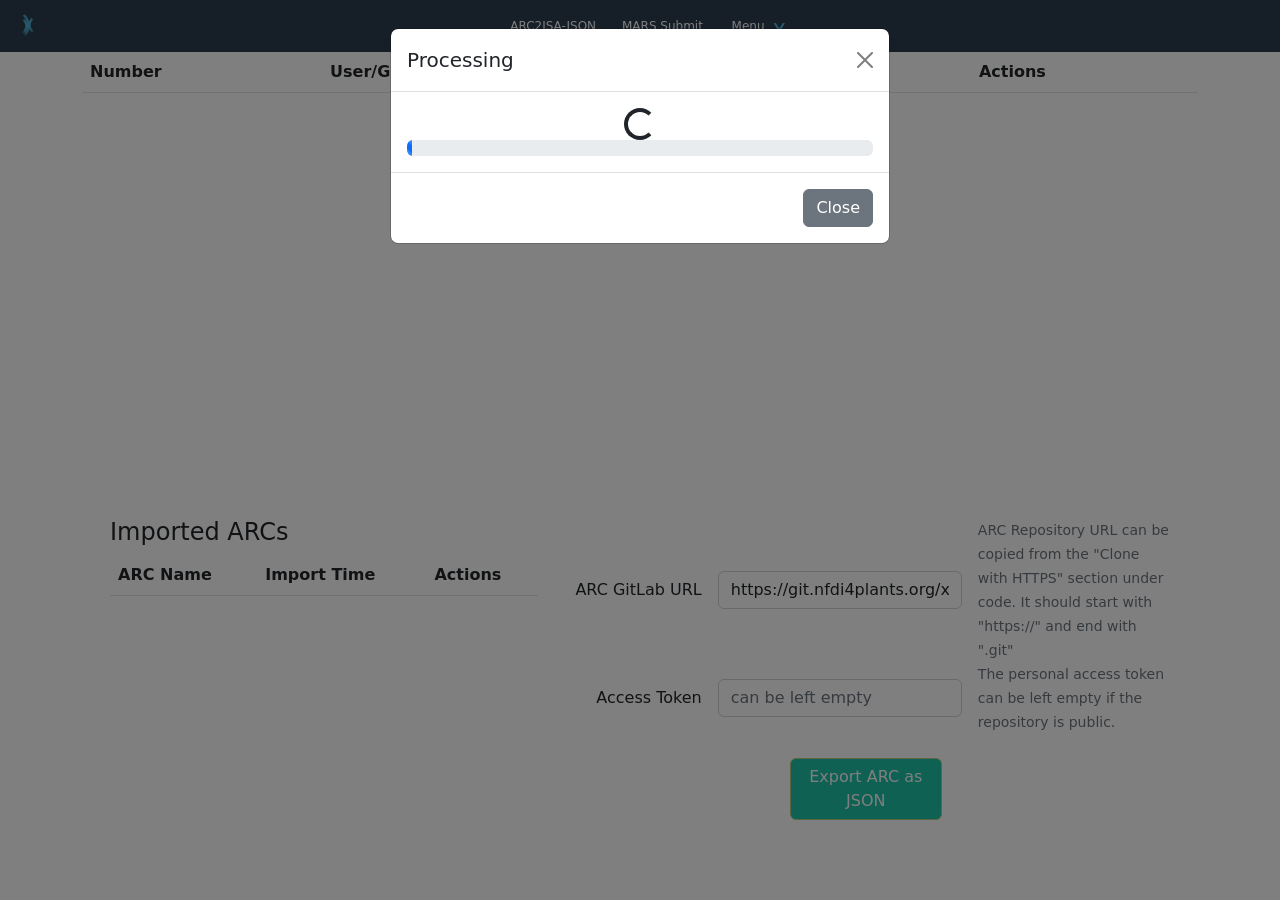
==== commit f3f36fe3: "update" ====
--- a/index.html
+++ b/index.html
@@ -9,7 +9,17 @@
   <meta http-equiv="Pragma" content="no-cache" />
   <meta http-equiv="Expires" content="0" />
   <style>
-
+    .uploadarea {
+      transition: border-color 0.3s ease;
+      cursor: pointer;
+    }
+    .uploadarea:hover {
+      border-color: #007bff !important;
+    }
+    .uploadarea.dragging {
+      border-color: #28a745 !important;
+      background-color: #f8f9fa;
+    }
   </style>
 
   <!--<script src="https://cdn.jsdelivr.net/pyodide/v0.21.3/full/pyodide.js"></script>-->
@@ -27,6 +37,7 @@
   <script src="./js/git.js"></script>
   <script src="./js/main-25-01-21.js" type="text/javascript"></script>
   <script src="./js/jsonata.min.js"></script>
+  <script src="./js/ata.js"></script>
   <script type="module">
     import http from './js/http.js'
     window.http = http;
@@ -75,7 +86,7 @@
           id="a2jNavBtn">
           ARC2ISA-JSON&nbsp;
         </button>
-        <button type="button" onclick="location.href=location.href.split('#')[0]+'#isacheck'" class="btn  btn-nav"
+        <button type="button" onclick="location.href=location.href.split('#')[0]+'#isacheck'" class="btn  btn-nav d-none"
           id="isacheckNavBtn">
           ISA Check &nbsp;
         </button>
@@ -107,10 +118,18 @@
   </div>
   <div class="container">
     <div name="tab" class=" col-12 justify-content-center nav-link text-center" id="introTab">
+      <div id="autoImportStatus" class="alert alert-info d-none mb-3" role="alert">
+        <div class="d-flex align-items-center">
+          <div class="spinner-border spinner-border-sm me-2" role="status" aria-hidden="true"></div>
+          <strong>Auto-importing MARS ENA-Metabolights repository...</strong>
+        </div>
+        <small class="mt-1 d-block">Please wait while we load and process the repository data.</small>
+      </div>
+
       <a href="#a2j">
         <h1>Convert ARCs to ISA-JSONs </h1>
       </a>
-      <a href="#isacheck">
+      <a href="#isacheck" class="d-none">
         <h1>Check, validate and auto-complete ISA-JSON </h1>
       </a>
       <a href="#submit">
@@ -121,6 +140,37 @@
     <div name="tab" class="row justify-content-center d-none" id="submissionTab">
       <h1 class="center">MARS: Multi-omics Adapter for Repository Submissions </h1>
 
+      <!-- Direct JSON Upload Section -->
+      <div class="col-8 mb-4">
+        <div class="card">
+          <div class="card-header">
+            <h5 class="mb-0">Upload ISA-JSON File</h5>
+          </div>
+          <div class="card-body">
+            <div class="area uploadarea" id="submitJsonArea"
+                 onclick="document.getElementById('submitJsonInput').click()"
+                 ondragenter="this.className='area uploadarea dragging'"
+                 ondragover="event.preventDefault()"
+                 ondrop="handleJsonDrop(event)"
+                 style="border: 2px dashed #ccc; padding: 20px; text-align: center; margin-bottom: 15px;">
+              <p class="mb-2">Drag and drop your ISA-JSON file here, or click to select</p>
+              <input type="file" id="submitJsonInput" accept=".json" onchange="handleSubmitJsonFile(event)" style="display: none;">
+              <button type="button" class="btn btn-outline-primary" onclick="event.stopPropagation(); document.getElementById('submitJsonInput').click()">
+                Choose JSON File
+              </button>
+            </div>
+            <div id="jsonFileInfo" class="d-none">
+              <div class="alert alert-success">
+                <strong>File loaded:</strong> <span id="jsonFileName"></span>
+                <span id="jsonSource" class="badge bg-secondary ms-2"></span>
+                <button type="button" class="btn btn-sm btn-outline-success ms-2" onclick="processLoadedJson()" id="processJsonBtn">
+                  Process & Validate
+                </button>
+              </div>
+            </div>
+          </div>
+        </div>
+      </div>
 
       <div class="input-group mb-3">
           
@@ -510,7 +560,7 @@
     const fetchProjects = async () => {
   try {
     // Fetch the data from the API
-    const response = await fetch('https://git.nfdi4plants.org/api/v4/projects');
+    const response = await fetch('https://git.nfdi4plants.org/api/v4/projects?per_page=200');
 
     // Check for bad responses (status codes between 400 and 599)
     if (response.status >= 400 && response.status < 600) {
@@ -528,7 +578,7 @@
     let newIndex = 0;
 
     post.forEach((element, index) => {
-      if (element.description !== null) {
+      if (1 !== null) {
         const pathName = element.path_with_namespace.split("/");
         newIndex += 1;
 
@@ -559,226 +609,13 @@
     alert(error.message || error);
   }
 };
-    addEventListener("load", (event) => {
-      
-        fetchProjects();
-
-
-    });
-
-    var isaMapping = {
-      "getAllENANoneSource": `(
-              $ENAassays := $.isa.studies.assays[comments.target_repository = "ENA"];
-              $chain:= $ENAassays.dataFiles.\`@id\`
-                ~> $map( function($v1, $i1, $a1){
-                    ($searchSource:= function($outputIdList){
-                          $exists($process:=$ENAassays.processSequence.outputs[\`@id\` = $outputIdList[-1]].%) ? 
-                          $searchSource( $append($outputIdList, $process.inputs.\`@id\`)): $outputIdList 
-                          };
-                          $id:= $searchSource([$v1]);
-                          )
-                      }
-                  );
-              $edgePoints :=  $distinct($chain.**);
-              $process := $edgePoints ~> $map( function($v2, $i2, $a2) {
-                  { "name":$v2,"attributes": 
-                  $ENAassays.**.processSequence.inputs[\`@id\` = $v2 ].%} });
-              $termDict := $.csv{id: \`Field Name\`};
-              $valueDict := $.isa.**.value{\`@id\`: annotationValue};
-              $processValue := $process.[{
-                  "name":name, "file": attributes.outputs.\`@id\`,"attributes": attributes.parameterValues.{
-                      "id":$replace(category.[\`@id\`][0], /#ProtocolParameter\\/+/, "" ),
-                      "enaName": $lookup($termDict[0],$replace(category.[\`@id\`][0], /#ProtocolParameter\\/+/, "" ) )[0],
-                      "value": $lookup($valueDict, value.[\`@id\`][0]) }} ]  ;
-              
-              $experiments:= $processValue ~> $map(function($v3, $i3, $a3) { {"name":$v3.name, "files":$v3.file, "attr": $v3["Library source" in attributes.enaName].attributes}});
-              $analysis:= $processValue ~> $map(function($v3, $i3, $a3) { {"name":$v3.name ,"files":$v3.file, "attr": $v3[ $not("Library source" in attributes.enaName)].attributes}});
-              {"experiments":[$experiments[attr]],"analysis": [$analysis[attr]] };
-          )`,
-      "getUnique": `(
-              $ENAassays := $.isa.studies.assays;
-              $chain:= $ENAassays.dataFiles.\`@id\`
-                ~> $map( function($v1, $i1, $a1){
-                    ($searchSource:= function($outputIdList){
-                          $exists($process:=$ENAassays.processSequence.outputs[\`@id\` = $outputIdList[-1]].%) ? 
-                          $searchSource( $append($outputIdList, $process.inputs.\`@id\`)): $outputIdList 
-                          };
-                          $id:= $searchSource([$v1]);
-                          )
-                      }
-                  );
-              $edgePoints :=  $distinct($chain.**);
-              )`,
-      "getChain": `($ENAassays := $.isa.studies.assays;
-              $chain:= $ENAassays.dataFiles.\`@id\`
-                ~> $map( function($v1, $i1, $a1){
-                    ($searchSource:= function($outputIdList){
-                          $exists($process:=$ENAassays.processSequence.outputs[\`@id\` = $outputIdList[-1]].%) ? 
-                          $searchSource( $append($outputIdList, $process.inputs.\`@id\`)): $outputIdList 
-                          };
-                          $id:= $searchSource([$v1]);
-                          )
-                      }
-                  );
-                  $materials := $.isa.studies.materials;
-            $sources:= $zip([$materials.samples.\`@id\`],[$materials.sources.\`@id\`] );
-            $maps := $sources ~> $map( function($v1, $i1, $a1){
-                {$v1[0] : $v1[1]}
-            });
-            $allchain :=$chain ~> $map( function($v1, $i1, $a1){
-                $v1 ~> $append( $lookup($maps, $v1[-1] ))
-            })  ;
-               $edgePoints :=  $distinct($allchain.**);
-            {"allchain": $allchain, "children":$edgePoints}
-                  )`,
-      "getTargetRepo": `$.isa.studies.assays.comments.target_repository`,
-      "getEdgelist": `( $js1:= { "investigation": $.isa.identifier,
-              "studies": $.isa.studies.{
-                  "id":\`@id\`, "process": [$zip(materials.[sources.\`@id\`], materials.[samples.\`@id\`])]},
-              "assays" : $.isa.studies.assays.{
-                  "id":\`@id\`, "process": processSequence.[inputs.\`@id\`, outputs.\`@id\`]}    
-              } ;  
-          $js2:= $js1.**.process;
-          [$js1, $js2]
-          )`,
-      "getVisjs": `( $js1:= { "investigation": $.isa.identifier,
-              "studies": $.isa.studies.{
-                  "id":\`@id\`, "process": [$zip(materials.[sources.\`@id\`], materials.[samples.\`@id\`])]},
-              "assays" : $.isa.studies.assays.{
-                  "id":\`@id\`, "process": processSequence.[[$zip(inputs.\`@id\`, outputs.\`@id\`)]][0]  }    
-              } ;  
-          $sources :=  $.isa.studies.materials.sources.\`@id\`;
-          $js2:= $js1.**.process;
-          $nodes1 := $distinct($js2.*);
-          $nodes := $nodes1 ~> $map(function($v1, $i1, $a1 ) {
-              ( $sOrm := $v1 in $sources ? "source" : "material" ;
-                  {"id": $i1, "label": $v1, "arrows":"to" }
-              )} );
-          $edges1 := $nodes1 ~> $map(function($v1, $i1, $a1 ) {
-              ( 
-                { $v1 : $i1 } 
-              )} );
-          $dict1:= $merge($edges1);
-          $edge:= $js2~> $map( function($v2, $i2, $a2){
-            {"from": $lookup($dict1,$v2[0] ) , "to": $lookup($dict1,$v2[1] )    }
-          } );
-          {"nodes": $nodes, "edges": $edge}
-          )`,
-    "getAllTable":`(
-        $processObj:= $.isa.studies.processSequence.inputs.{
-                  \`@id\`: %.parameterValues.([{ "keyId":category.\`@id\`,
-                      "keyName":category.parameterName.annotationValue, "valueId":value.\`@id\`, "valueName": value.annotationValue }]) };
-        $materials := $.isa.studies.materials;
-        $sourceMap:= $zip([$materials.sources.\`@id\`],[$materials.samples.\`@id\`] )~>$map(function($v1, $i1, $ai) {
-            {$v1[0]: $v1[1]} } ) ~> $merge;
-        $sources := [
-            $.isa.studies.materials.sources.{ 
-            "id": \`@id\`,
-              "level":"studies",
-              "parentName": %.%.\`@id\`, 
-              "name": name, 
-              "output": $sourceMap~>$lookup(\`@id\`),
-              "submission": comments.submission, 
-              "target_repository": "BioSamples",
-              "characteristics": characteristics.
-              ([{ "key" : ($substringAfter(
-                  \`@id\`, "#MaterialAttributeValue/")~>$split("="))[0], 
-                  "value":($substringAfter( \`@id\`, "#MaterialAttributeValue/")~>
-                  $split("="))[1]}]), 
-              "parameters":  $processObj ~> $lookup(\`@id\`)  
-              }];
-        $;
-        $processes :=[
-              $.isa.studies.assays.processSequence.{ 
-              "id": \`@id\`,
-              "level":"assays", 
-              "parentName": %.\`@id\`,
-              "name":name, 
-              "submission":comments.submission, 
-              "target_repository":%.comments.target_repository ?%.comments.target_repository  : "not provided",
-              "inputs": inputs.\`@id\`,
-              "outputs": outputs.\`@id\`,
-              "parameters":  parameterValues.([{ "keyId":category.\`@id\`,
-              "keyName":category.parameterName.annotationValue, "valueId":value.\`@id\`, "valueName": value.annotationValue }])   
-            }];
-        {"sources" : $sources, "processes": $processes};
-        
-            )`
-
-    }
-
-
-
-    var checklist_biosamples = [
-      {
-        "description": "Checking if an investigation exists as a wrapper",
-        "key": "investigation",
-        "jsonata": "$.$keys()",
-        "error": "element.key + \" can not be found in\" element.jsonata",
-        "fixfunction": '{"investigation":$}'
-      },
-      {
-        "description": "Checking if studies exist",
-        "key": "studies",
-        "jsonata": "$.investigation.$keys()",
-        "error": "element.key + \" can not be found in\" element.jsonata",
-        "fixfunction": '$~>| $.investigation| {"studies":"missing_key"} |'
-      },
-      // {
-      //   "description" : "Checkingif assays exsits",
-      //   "key": "assays",
-      //   "jsonata": "$.investigation.studies[0].$keys()",
-      //   "error": "element.key + \" can not be found in\" element.jsonata",
-      //   "fixfunction": '$assert($.investigation.studies.$keys(), "error, no assays in studies")'
-      // },
-
-      {
-        "description": "Check if organisms are added to the $.investigation.studies.materials.sources.characteristics ",
-        "jsonata": '$assert($boolean($.investigation.studies.materials.sources.characteristics."@id"[$contains("organism=")].%.category."@id".$not($contains("organism"))).$not(), "error. Organism is not found" )',
-        "fixfunction": '$~> |$.investigation.studies.materials.sources.characteristics."@id"[$contains("organism=")].%|   {"category":{"@id": "#MaterialAttribute/organism/OBI:0100026" }} |'
-      },
-      {
-        "description": "Checking if organisms exist in the ids in characteristicCategories",
-        "jsonata": '$assert($boolean($.**.`@id`.$contains("#MaterialAttribute/OBI:0100026")).$not() , "error, no organisms in characteristicCategories")',
-        "fixfunction": '$~>| $.**[`@id`="#MaterialAttribute/OBI:0100026"]|  {"@id":"#MaterialAttribute/organism/OBI:0100026"}  |'
-      },
-      {
-        "description": "Checking if multiple studies exist. Only the first will be selected if there are no submission specifications",
-        "jsonata": '$assert ($count($.investigation.studies)=1, "error. More than one studies are found" )',
-        "fixfunction": '$~> |$.investigation | {"studies" : [$.studies[0]]} |'
-      },
-      {
-        "description": "Checking if all investigation.studies.materials.sources have at least one characteristic",
-        "jsonata": '$assert($count($.investigation.studies.materials.sources[$lookup("characteristics")]) = $count($.investigation.studies.materials.sources), "Not all sources in materials have characteristics ")',
-        "fixfunction": '$~>|  $.investigation.studies.materials| {"sources" : sources[$lookup("characteristics")] }  |'
-
-      }, {
-        "description": "To evaluate the type of the \"value\" key, try to auto-fix if the value is a number or a string",
-        "jsonata": '$assert(($nopeople := $ ~> |$.investigation.studies[0]| {"people":[]} |; $not($exists($nopeople.investigation.studies.**[($type(value) = "string") or ($type(value) = "number")]))), "error, the strings or numbers type of value exist in the values")',
-        "error": "string and number values exist in the 'value' keys",
-        "fixfunction": '($people := $.investigation.studies.people ;$c1 := $ ~> | $.investigation.studies.**[($type(value) = "string") or ($type(value) = "number") ] | { "value": {"@id": "","annotationValue": value.$string(), "termAccession":"", "termSource":"" } }| ;  $c1 ~> | $.investigation.studies| {"people" : $people} | )'
-      }, {
-        "description": "Checking if all investigation.studies.materials.sources.characteristics.category have the correct format",
-        "jsonata": '($p := $.investigation.studies.materials.sources.characteristics; $assert( $count($p) = $count($p.category) , "Some characteristics do not have categories" ))',
-        "fixfunction": '($dic := $.investigation.studies.materials.sources.characteristics[$lookup("value")]{ `@id` : category}; $getvalue := function($id){($dic.$lookup($id))}; $ ~> |$.investigation.studies.materials.sources.characteristics| {"category": `@id`.$getvalue($) }| )'
-      },
-      {
-        "description": "Checking investigation.studies.materials.sources.characteristics.value ",
-        "jsonata": '($p := $.investigation.studies.materials.sources.characteristics[[$contains(`@id`, "Empty" ).$not()]]; $assert( $count($p) = $count($p.value) , "Some characteristics do not have values" ))',
-        "fixfunction": '($dic := $.investigation.studies.materials.sources.characteristics[$lookup("value")]{ `@id` : value};$getvalue := function($id){($dic.$lookup($id))}; $ ~> |$.investigation.studies.materials.sources.characteristics| {"value": `@id`.$getvalue($) }| )'
-      }
-    ]
-
-    var checklist_ena = [
-      {
-        "description": "evaluate the type of the \"value\" key, and try to auto-fix if the value is ",
-        "jsonata": '$assert($.studies.**[($type(value) = "string") or ($type(value) = "number")], "error")',
-        "error": "string and number values exist in the 'value' keys",
-        "fixfunction": '$ ~> | $.investigation.studies.**[($type(value) = "string") or ($type(value) = "number") ] | { "value": {"@id": "","annotationValue": value.$string(), "termAccession":"", "termSource":"" } }|'
-      }
-
-
-    ]
+    // Removed - consolidated with main load event listener
+
+    // isaMapping and checklists are now loaded from js/ata.js
+
+
+
+    // Checklists are now loaded from js/ata.js
     const loading = new bootstrap.Modal(document.getElementById('loadingModal'), {
       keyboard: true, show: false
     });
@@ -821,7 +658,7 @@
       if(repoList != undefined){
         document.getElementById("cModalButton").click();
       }else{
-        alert("'target_repository' can not be found, please choose a repository using the dropdown menu.")
+        alert("'target_repository' cannot be found, please choose a repository using the dropdown menu.")
       }
     
     }
@@ -852,7 +689,7 @@
       for (const [index, element] of Object.entries(checklist,)) {
         try {
           if (element.key) {
-            await jCheck(isa, checkHas(element.key, element.jsonata, element.key + " can not be found in " + element.jsonata));
+            await jCheck(isa, checkHas(element.key, element.jsonata, element.key + " cannot be found in " + element.jsonata));
             passed += 1;
             bootAlert(element.description + ". [Test passed]", "success")
 
@@ -1150,9 +987,10 @@
         dlText(jsonText, fileName);
         dataplant_json = JSON.parse(jsonText);
 
-        await isaVis(dataplant_json);
-
-        return document.getElementById("isacheckNavBtn").click()
+        // Load the generated JSON directly to submit section and validate
+        await loadJsonToSubmitSection(dataplant_json, fileName.split('/').pop());
+
+        // return document.getElementById("isacheckNavBtn").click() // isacheck functionality hidden
 
       } catch (error) {
         alert(error);
@@ -1599,14 +1437,7 @@
 
           )
           break;
-        case "isacheck":
-          document.querySelectorAll('div[name="tab"]').forEach((e) => {
-            if (e.id == "isacheckTab") { e.classList.remove("d-none") }
-            else { e.classList.add("d-none") }
-          }
-
-          )
-          break;
+        // isacheck case removed - functionality hidden
         default:
 
       }
@@ -1621,7 +1452,119 @@
     const input1 = document.getElementById("import");
     input1.addEventListener("change", handleFiles1, false);
 
-
+    // Global variable to store loaded JSON for submission
+    var loadedSubmissionJson = null;
+
+    // Handle JSON file selection for submission
+    function handleSubmitJsonFile(event) {
+      const file = event.target.files[0];
+      if (file && file.type === "application/json") {
+        const reader = new FileReader();
+        reader.onload = function(e) {
+          try {
+            loadedSubmissionJson = JSON.parse(e.target.result);
+            document.getElementById('jsonFileName').textContent = file.name;
+            document.getElementById('jsonSource').textContent = 'Manual Upload';
+            document.getElementById('processJsonBtn').style.display = 'inline-block';
+            document.getElementById('jsonFileInfo').classList.remove('d-none');
+            document.getElementById('submitJsonArea').style.borderColor = '#28a745';
+          } catch (error) {
+            alert('Error parsing JSON file: ' + error.message);
+            resetJsonUpload();
+          }
+        };
+        reader.readAsText(file);
+      } else {
+        alert('Please select a valid JSON file');
+        resetJsonUpload();
+      }
+    }
+
+    // Handle drag and drop for JSON files
+    function handleJsonDrop(event) {
+      event.preventDefault();
+      event.target.className = 'area uploadarea';
+
+      const files = event.dataTransfer.files;
+      if (files.length > 0) {
+        const file = files[0];
+        if (file.type === "application/json") {
+          // Simulate file input change event
+          const fileInput = document.getElementById('submitJsonInput');
+          fileInput.files = files;
+          handleSubmitJsonFile({ target: { files: [file] } });
+        } else {
+          alert('Please drop a valid JSON file');
+        }
+      }
+    }
+
+    // Process the loaded JSON and start validation
+    function processLoadedJson() {
+      if (loadedSubmissionJson) {
+        loading.show();
+        try {
+          // Use the same processing as the original isaVis function but stay on submit tab
+          processJsonForSubmission(loadedSubmissionJson);
+        } catch (error) {
+          loading.hide();
+          alert('Error processing JSON: ' + error.message);
+        }
+      }
+    }
+
+    // Process JSON specifically for submission without navigation
+    async function processJsonForSubmission(json) {
+      window.isaJSON = { "isa": json, "csv": googleJSON };
+      await visjs();
+
+      const html1 = await makeAllTable(window.isaJSON);
+      document.getElementById("sampleTable").innerHTML = html1;
+      window.input_json = await checkall(checklist_biosamples, json);
+
+      loading.hide();
+      // Show success message and enable submission
+      bootAlert("ISA-JSON loaded and validated successfully. Ready for submission.", "success");
+    }
+
+    // Reset the JSON upload area
+    function resetJsonUpload() {
+      loadedSubmissionJson = null;
+      document.getElementById('jsonFileInfo').classList.add('d-none');
+      document.getElementById('submitJsonInput').value = '';
+      document.getElementById('submitJsonArea').style.borderColor = '#ccc';
+    }
+
+    // Load JSON directly to submit section (used by ARC import)
+    async function loadJsonToSubmitSection(json, fileName) {
+      try {
+        // Store the JSON
+        loadedSubmissionJson = json;
+
+        // Navigate to submit section
+        document.getElementById("submitNavBtn").click();
+
+        // Update UI to show loaded file
+        document.getElementById('jsonFileName').textContent = fileName || 'Generated from ARC';
+        document.getElementById('jsonSource').textContent = 'ARC Import';
+        document.getElementById('processJsonBtn').style.display = 'none'; // Already processed
+        document.getElementById('jsonFileInfo').classList.remove('d-none');
+        document.getElementById('submitJsonArea').style.borderColor = '#28a745';
+
+        // Show loading
+        loading.show();
+
+        // Process the JSON using our submission-specific function
+        await processJsonForSubmission(json);
+
+        // Show success message
+        bootAlert("ARC imported and ISA-JSON loaded successfully. Ready for submission.", "success");
+
+      } catch (error) {
+        loading.hide();
+        bootAlert("Error loading JSON to submission: " + error.message, "danger");
+      }
+    }
 
     function handleFiles1() {
 
@@ -1874,9 +1817,51 @@
 
     }
 
-    window.addEventListener("load", (event) => {
+    window.addEventListener("load", async (event) => {
+      // Load all ARCs in table first
+      fetchProjects();
+
       softRoute();
+
+      // Auto-import specific repository on page load
+      await autoImportRepository();
     });
+
+    async function autoImportRepository() {
+      const targetRepo = "https://git.nfdi4plants.org/x.zhou/MARS_ENA-Metabolights.git";
+
+      try {
+        // Show auto-import status on intro tab
+        document.getElementById("autoImportStatus").classList.remove("d-none");
+
+        // Set the repository URL in the input field
+        document.getElementById("repoURL").value = targetRepo;
+
+        // Add a small delay to ensure DOM is ready
+        setTimeout(async () => {
+          try {
+            // Navigate to ARC2JSON tab first
+            location.href = location.href.split('#')[0] + '#a2j';
+
+            // Execute the clone and conversion
+            await cloneARC(true);
+
+            // Hide the auto-import status after successful completion
+            document.getElementById("autoImportStatus").classList.add("d-none");
+
+          } catch (cloneError) {
+            // Hide loading indicator and show error
+            document.getElementById("autoImportStatus").classList.add("d-none");
+            bootAlert("Auto-import failed: " + cloneError.message, "danger");
+          }
+        }, 1000);
+
+      } catch (error) {
+        console.error("Auto-import setup failed:", error);
+        document.getElementById("autoImportStatus").classList.add("d-none");
+        bootAlert("Auto-import setup failed: " + error.message, "danger");
+      }
+    }
 
 
     function enatest(testJSON) {
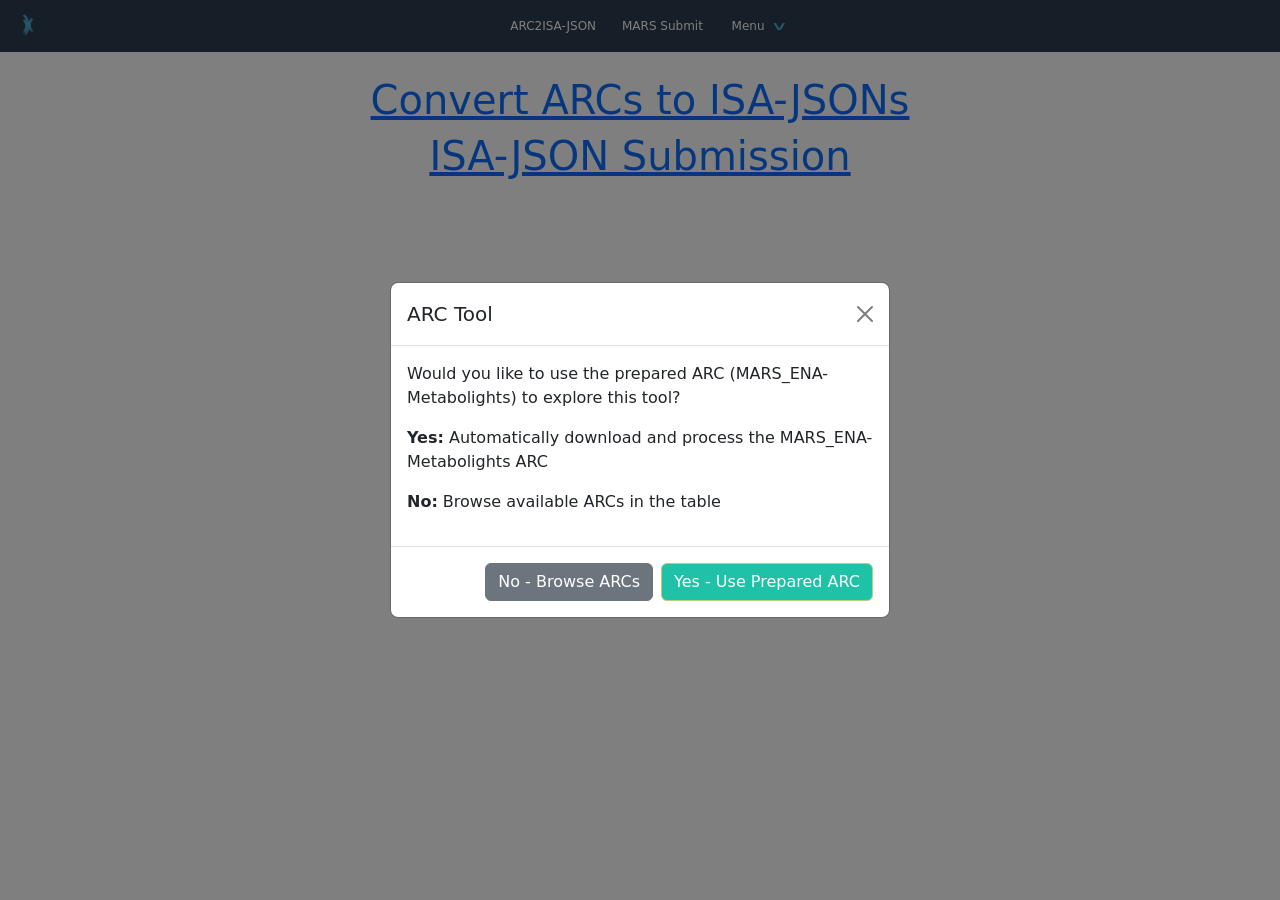
==== commit e714c1bb: "update" ====
--- a/index.html
+++ b/index.html
@@ -573,20 +573,34 @@
     // Assign the fetched data to a global variable
     window.repoList = post;
 
+    // Sort projects to put MARS_ENA-Metabolights first
+    const sortedProjects = [...post].sort((a, b) => {
+      const aIsMars = a.path_with_namespace.includes('MARS_ENA-Metabolights');
+      const bIsMars = b.path_with_namespace.includes('MARS_ENA-Metabolights');
+
+      if (aIsMars && !bIsMars) return -1;
+      if (!aIsMars && bIsMars) return 1;
+      return 0;
+    });
+
     // Build the HTML table dynamically
     let tableHTML = '';
     let newIndex = 0;
 
-    post.forEach((element, index) => {
+    sortedProjects.forEach((element, index) => {
       if (1 !== null) {
         const pathName = element.path_with_namespace.split("/");
         newIndex += 1;
 
+        // Highlight MARS_ENA-Metabolights row
+        const isMarsPriorityRepo = pathName[1] && pathName[1].includes('MARS_ENA-Metabolights');
+        const rowClass = isMarsPriorityRepo ? 'class="table-warning"' : '';
+
         tableHTML += `
-          <tr>
+          <tr ${rowClass}>
             <th scope="row">${newIndex}</th>
             <td>${pathName[0]}</td>
-            <td><a href="${element.web_url}" target="_blank">${pathName[1]}</a></td>
+            <td><a href="${element.web_url}" target="_blank">${pathName[1]}${isMarsPriorityRepo ? ' ⭐' : ''}</a></td>
             <td>
               <div class="btn-group" role="group" aria-label="Basic example">
                 <button type="button" onclick="document.getElementById('repoURL').value='${element.http_url_to_repo}'; cloneARC()" class="btn btn-primary">
@@ -1817,14 +1831,90 @@
 
     }
 
+    // Show ARC download modal
+    function showArcDownloadModal() {
+      const modal = new bootstrap.Modal(document.getElementById('arcDownloadModal'));
+      modal.show();
+    }
+
+    // Handle "Yes" choice - download prepared ARC
+    async function downloadPreparedArc() {
+      try {
+        // Show auto-import status on intro tab
+        document.getElementById("autoImportStatus").classList.remove("d-none");
+
+        // Navigate to ARC2JSON tab first
+        location.href = location.href.split('#')[0] + '#a2j';
+
+        // Execute the auto-import
+        await autoImportRepository();
+      } catch (error) {
+        console.error("Failed to download prepared ARC:", error);
+        bootAlert("Failed to download prepared ARC: " + error.message, "danger");
+      }
+    }
+
+    // Handle "No" choice - show ARCs table
+    function showArcsTable() {
+      // Navigate to ARC2JSON tab to show the table
+      location.href = location.href.split('#')[0] + '#a2j';
+
+      // Ensure MARS_ENA-Metabolights is at the top of the table
+      prioritizeMarsEnaInTable();
+    }
+
+    // Function to move MARS_ENA-Metabolights to top of table
+    function prioritizeMarsEnaInTable() {
+      const table = document.getElementById("datahubTable");
+      if (table) {
+        const rows = Array.from(table.querySelectorAll("tr"));
+
+        // Find the MARS_ENA-Metabolights row
+        const marsRow = rows.find(row => {
+          const repoLink = row.querySelector('a[href*="MARS_ENA-Metabolights"]');
+          return repoLink !== null;
+        });
+
+        if (marsRow) {
+          // Remove the row from its current position
+          marsRow.remove();
+
+          // Insert it at the beginning of the table
+          table.insertBefore(marsRow, table.firstChild);
+
+          // Update row numbers
+          updateTableRowNumbers();
+
+          // Highlight the row briefly
+          marsRow.style.backgroundColor = '#fff3cd';
+          setTimeout(() => {
+            marsRow.style.backgroundColor = '';
+          }, 3000);
+        }
+      }
+    }
+
+    // Update row numbers after reordering
+    function updateTableRowNumbers() {
+      const table = document.getElementById("datahubTable");
+      const rows = table.querySelectorAll("tr");
+
+      rows.forEach((row, index) => {
+        const numberCell = row.querySelector("th");
+        if (numberCell) {
+          numberCell.textContent = index + 1;
+        }
+      });
+    }
+
     window.addEventListener("load", async (event) => {
       // Load all ARCs in table first
       fetchProjects();
 
       softRoute();
 
-      // Auto-import specific repository on page load
-      await autoImportRepository();
+      // Show ARC download modal on page load
+      showArcDownloadModal();
     });
 
     async function autoImportRepository() {
@@ -2141,6 +2231,28 @@
     </div>
   </div>
 
+  <!-- ARC Download Modal -->
+  <div class="modal fade" id="arcDownloadModal" tabindex="-1" data-bs-backdrop="static" data-bs-keyboard="false"
+       aria-labelledby="arcDownloadModalLabel" aria-hidden="true">
+    <div class="modal-dialog modal-dialog-centered">
+      <div class="modal-content">
+        <div class="modal-header">
+          <h1 class="modal-title fs-5" id="arcDownloadModalLabel">ARC Tool</h1>
+          <button type="button" class="btn-close" data-bs-dismiss="modal" aria-label="Close"></button>
+        </div>
+        <div class="modal-body">
+          <p>Would you like to use the prepared ARC (MARS_ENA-Metabolights) to explore this tool?</p>
+          <p><strong>Yes:</strong> Automatically download and process the MARS_ENA-Metabolights ARC</p>
+          <p><strong>No:</strong> Browse available ARCs in the table</p>
+        </div>
+        <div class="modal-footer">
+          <button type="button" class="btn btn-secondary" data-bs-dismiss="modal" onclick="showArcsTable()">No - Browse ARCs</button>
+          <button type="button" class="btn btn-primary" data-bs-dismiss="modal" onclick="downloadPreparedArc()">Yes - Use Prepared ARC</button>
+        </div>
+      </div>
+    </div>
+  </div>
+
   <!-- Button trigger modal -->
   <button type="button" class="btn btn-primary d-none" data-bs-toggle="modal" data-bs-target="#status_modal"
     id="status_modal_button">
